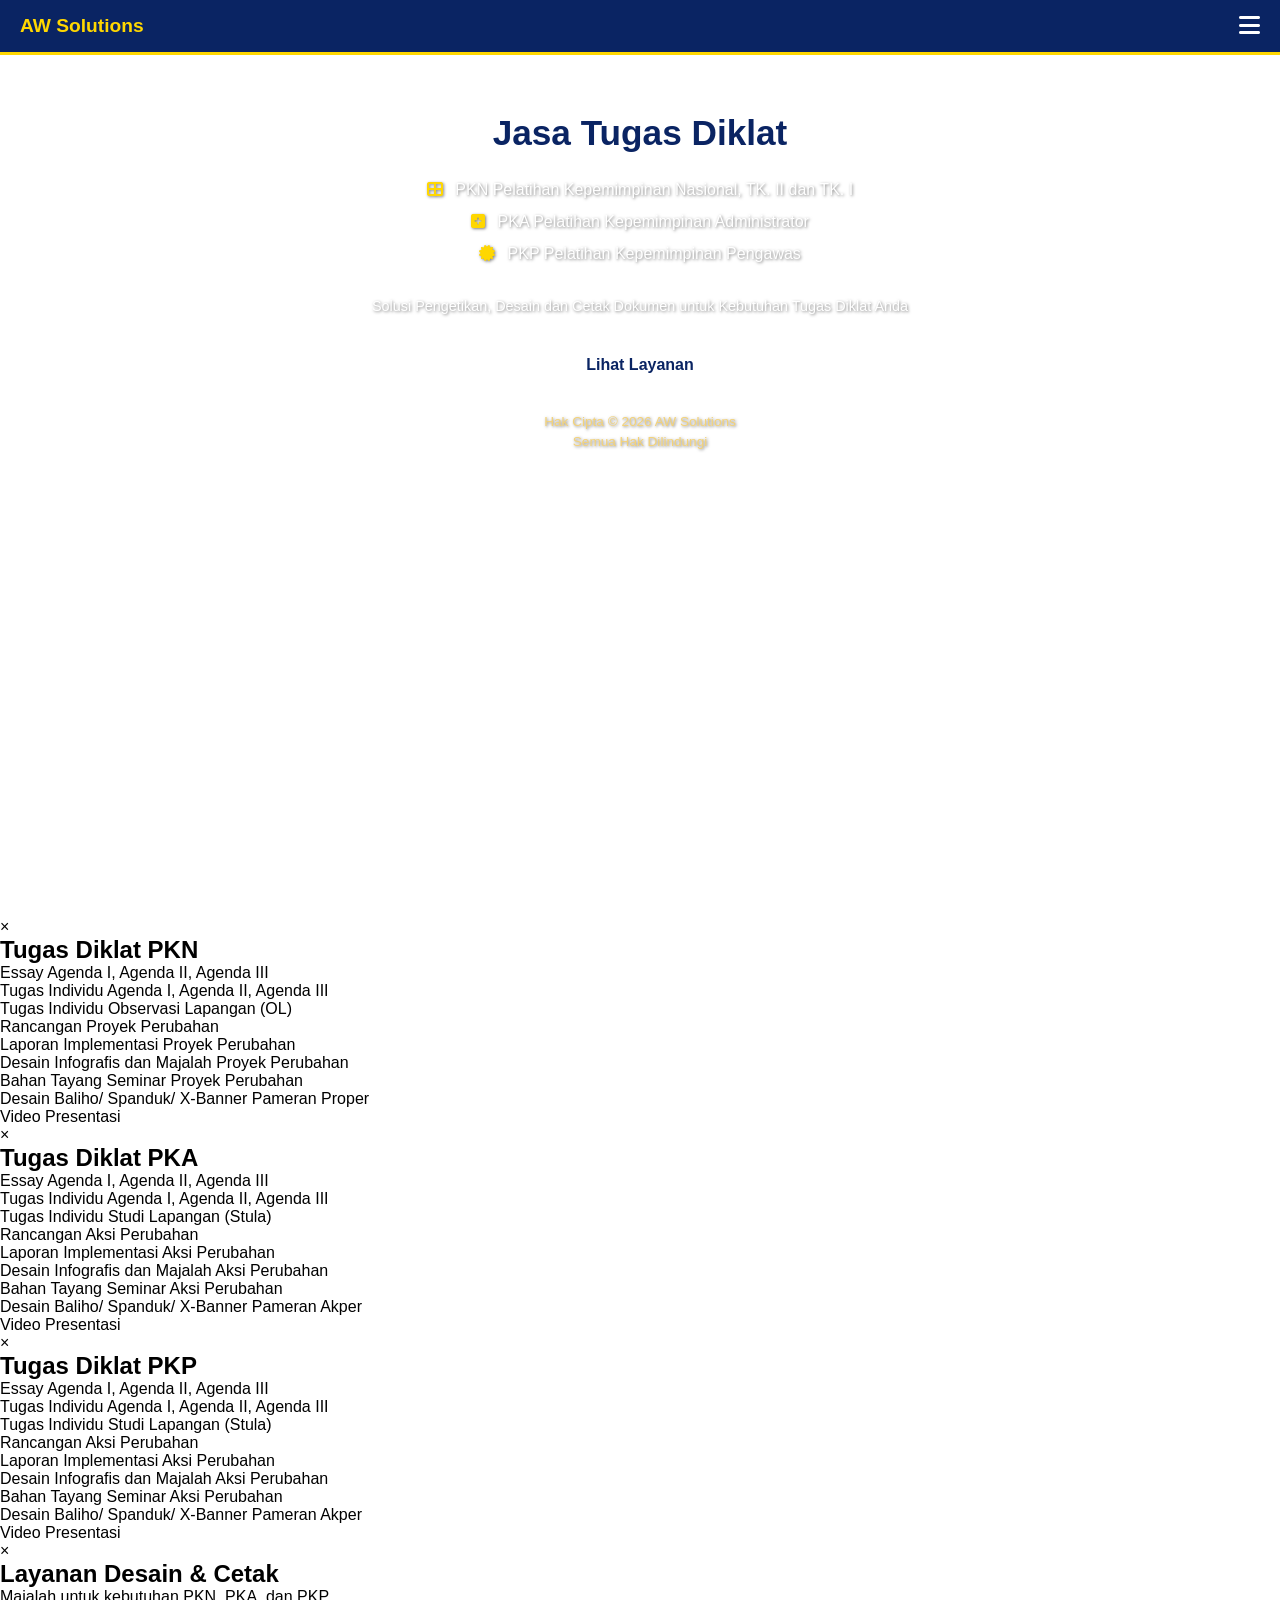
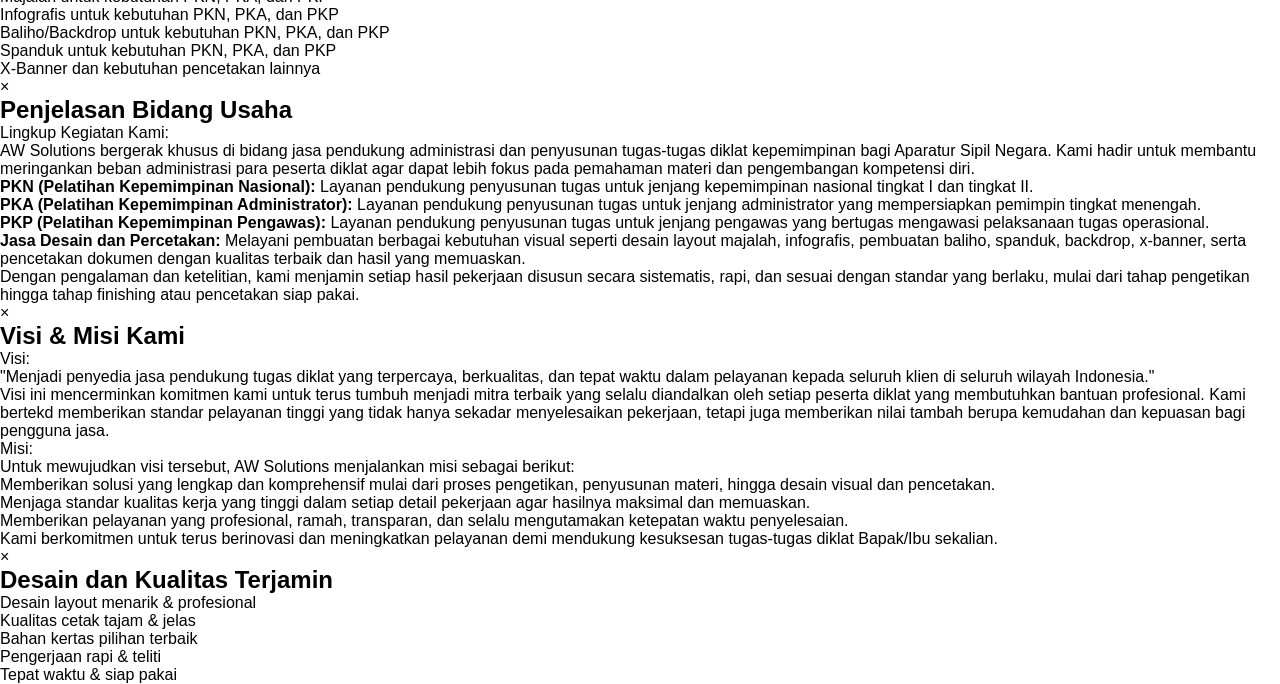
==== index.html @ 169a23a4 "Update index.html" ====
<!DOCTYPE html>
<html lang="id">
<head>
    <meta charset="UTF-8">
    <meta name="viewport" content="width=device-width, initial-scale=1.0">
    <title>AW Solutions - Jasa Tugas Diklat</title>
    <script src="https://cdn.tailwindcss.com"></script>
    <link rel="stylesheet" href="https://cdnjs.cloudflare.com/ajax/libs/font-awesome/6.4.0/css/all.min.css">
    <link rel="stylesheet" href="https://cdn.jsdelivr.net/npm/font-awesome@4.7.0/css/font-awesome.min.css">
    <link rel="preconnect" href="https://fonts.googleapis.com">
    <link rel="preconnect" href="https://fonts.gstatic.com" crossorigin>
    <link href="https://fonts.googleapis.com/css2?family=Poppins:wght@400;600;700&display=swap" rel="stylesheet">
    <link href="https://fonts.googleapis.com/css2?family=Arial:wght@400;700;900&display=swap" rel="stylesheet">
    
    <script>
        tailwind.config = {
            theme: {
                extend: {
                    colors: {
                        primary: '#0a2463',
                        gold: '#f3d278',
                        dark: '#212121',
                        light: '#F8F9FA',
                    },
                    fontFamily: {
                        sans: ['Arial', 'sans-serif'],
                    },
                }
            }
        }
    </script>
    
    <style type="text/tailwindcss">
        @layer utilities {
            .text-shadow-sm {
                text-shadow: 1px 1px 2px rgba(0,0,0,0.2);
            }
            .box-3d {
                box-shadow: 0 4px 6px -1px rgba(0, 0, 0, 0.1), 0 2px 4px -1px rgba(0, 0, 0, 0.06), 0 10px 15px -3px rgba(0, 0, 0, 0.1);
                border: 2px solid #f3d278;
                border-radius: 8px;
                background: linear-gradient(145deg, #1a3b7a, #0a2463);
            }
            .box-gold-3d {
                box-shadow: 0 4px 6px -1px rgba(0, 0, 0, 0.1), 0 2px 4px -1px rgba(0, 0, 0, 0.06), 0 10px 15px -3px rgba(0, 0, 0, 0.1);
                border-radius: 8px;
                background: linear-gradient(145deg, #f7d88f, #f3d278);
            }
            .responsive-grid {
                display: grid;
                grid-template-columns: 1fr;
            }
            @media (min-width: 768px) {
                .responsive-grid {
                    grid-template-columns: 55fr 45fr;
                }
            }
            .modal {
                display: none;
                position: fixed;
                z-index: 1000;
                left: 0;
                top: 0;
                width: 100%;
                height: 100%;
                overflow: auto;
                background-color: rgba(0,0,0,0.6);
            }
            .modal-content {
                background-color: #fefefe;
                margin: 10% auto;
                padding: 20px;
                border: 1px solid #888;
                width: 85%;
                max-width: 500px;
                border-radius: 10px;
                box-shadow: 0 4px 8px rgba(0,0,0,0.2);
                position: relative;
                max-height: 80vh;
                overflow-y: auto;
            }
            .close {
                position: absolute;
                top: 10px;
                right: 10px;
                width: 34px;
                height: 34px;
                background-color: #f3d278;
                border-radius: 50%;
                display: flex;
                align-items: center;
                justify-content: center;
                color: #0a2463;
                font-size: 18px;
                font-weight: bold;
                cursor: pointer;
                transition: 0.3s;
                box-shadow: 0 2px 5px rgba(0,0,0,0.2);
                z-index: 10;
            }
            .close:hover,
            .close:focus {
                background-color: #e2c268;
                text-decoration: none;
            }
            .check-list {
                list-style: none;
                padding-left: 0;
            }
            .check-list li {
                position: relative;
                padding-left: 25px;
                margin-bottom: 8px;
            }
            .check-list li::before {
                content: '\f111';
                font-family: 'FontAwesome';
                position: absolute;
                left: 0;
                color: #f3d278;
                font-size: 12px;
                font-weight: normal;
            }
            .click-icon-top {
                position: absolute;
                top: 1rem;
                right: 1rem;
                font-size: 0.875rem;
                opacity: 0.8;
            }
            .sidebar-menu {
                position: fixed;
                top: 0;
                left: 0;
                width: 100vw;
                height: 100vh;
                background-color: #0a2463;
                z-index: 99999; /* ANGKA SANGAT BESAR SUPAYA DI PALING ATAS */
                transform: translateX(100%);
                transition: transform 0.3s ease-in-out;
                padding: 80px 20px 20px 20px; /* JARAK DARI ATAS AGAR TIDAK TERTUTUP */
                border: none;
                margin: 0;
                overflow-y: auto;
            }
            .sidebar-menu.active {
                transform: translateX(0);
            }
            .sidebar-menu a {
                display: block;
                color: white;
                padding: 12px 20px;
                text-decoration: none;
                font-size: 1rem;
                border-bottom: 1px solid rgba(255,255,255,0.1);
                transition: 0.3s;
            }
            .sidebar-menu a:hover {
                background-color: rgba(243, 210, 120, 0.2);
                color: #f3d278;
            }
            .sidebar-menu a.active {
                background-color: #f3d278;
                color: #0a2463;
                font-weight: bold;
            }
            .overlay {
                position: fixed;
                top: 0;
                left: 0;
                width: 100%;
                height: 100%;
                background-color: rgba(0,0,0,0.5);
                z-index: 1000;
                display: none;
            }
            .overlay.active {
                display: block;
            }
            .posisi-kanan {
                display: flex;
                justify-content: space-between;
                align-items: center;
            }

            /* STYLE JUDUL MODAL - UKURAN DIPERKECIL */
            .modal-title {
                color: #0a2463;
                font-size: 1.4rem;
                font-weight: bold;
                margin-bottom: 15px;
                position: relative;
                display: inline-block;
            }
            .modal-title::after {
                content: '';
                position: absolute;
                bottom: -5px;
                left: 0;
                width: 100%;
                height: 3px;
                background-color: #f3d278;
            }
        }
    </style>
    
    <style>
        * {
            margin: 0;
            padding: 0;
            box-sizing: border-box;
        }

        html, body {
            font-family: 'Arial', sans-serif;
            overflow-x: hidden;
            width: 100%;
            min-height: 100%;
            overflow-y: auto;
        }

        :root {
            --warna-biru: #0a2463;
            --warna-emas: #FFD700;
        }

        .header {
            background-color: var(--warna-biru);
            padding: 12px 20px;
            position: fixed;
            top: 0;
            left: 0;
            width: 100%;
            z-index: 999;
            display: flex;
            justify-content: space-between;
            align-items: center;
            border-bottom: 3px solid var(--warna-emas);
        }

        .logo-header {
            color: var(--warna-emas);
            font-size: 1.2rem;
            font-weight: bold;
            text-decoration: none;
        }

        .menu-toggle {
            color: white;
            font-size: 1.5rem;
            cursor: pointer;
            transition: 0.3s;
        }

        .menu-toggle:hover {
            color: var(--warna-emas);
        }

        .hero-section {
            background-image: url('Latar Mengetik 01.jpg');
            background-size: cover;
            background-position: center;
            background-repeat: no-repeat;
            position: relative;
            min-height: 100vh;
            width: 100%;
            display: flex;
            flex-direction: column;
            padding-top: 65px;
            padding-bottom: 20px;
        }

        .content-wrapper {
            position: relative;
            z-index: 2;
            flex-grow: 1;
            display: flex;
            flex-direction: column;
            justify-content: space-between;
            align-items: center;
            text-align: center;
            padding: 20px;
            width: 100%;
        }

        .logo-small {
            color: var(--warna-emas);
            font-size: 1rem;
            font-weight: bold;
            margin-bottom: 15px;
        }

        .judul-utama {
            color: var(--warna-biru);
            font-size: clamp(1.8rem, 5vw, 2.2rem);
            font-weight: 700;
            margin-bottom: 25px;
            white-space: nowrap;
            margin-top: 10px;
        }

        .item-layanan {
            color: white;
            font-size: 1rem;
            line-height: 1.5;
            margin-bottom: 8px;
            max-width: 600px;
            margin-left: auto;
            margin-right: auto;
            text-shadow: 1px 1px 3px rgba(0,0,0,0.5);
        }

        .bottom-section {
            margin-top: auto;
            width: 100%;
            display: flex;
            flex-direction: column;
            align-items: center;
            padding-bottom: 20px;
        }

        .tombol-mulai {
            background-color: white;
            color: var(--warna-biru);
            padding: 8px 22px;
            font-size: 1rem;
            font-weight: bold;
            border: none;
            border-radius: 8px;
            cursor: pointer;
            white-space: nowrap;
        }

        /* ============================================= */
        /* HAK CIPTA UKURAN PROPORSIONAL                */
        /* ============================================= */
        .copyright {
            color: #f3d278;
            margin-top: 30px;
            line-height: 1.5;
            font-size: 0.85rem; /* UKURAN PAS, KECIL TAPI JELAS */
            text-shadow: 1px 1px 3px rgba(0,0,0,0.5);
        }

        .page-content {
            display: none;
            padding-top: 65px;
            min-height: 100vh;
            overflow-y: auto;
            background-color: #ffffff;
        }

        .page-content.active {
            display: block;
        }

        /* ============================================= */
        /* STYLE PORTOFOLIO                              */
        /* ============================================= */
        .background-image {
            background-color: #ffffff;
        }

        .portfolio-container {
            max-width: 580px;
            margin: 0 auto;
            padding: 20px;
            box-sizing: border-box;
        }

        .title-porto {
            text-align: center;
            color: #0a2463;
            font-size: clamp(1.8rem,5vw,2.2rem);
            font-weight: 900;
            margin-top: 0;
            margin-bottom: 10px;
            position: relative;
            display: inline-block;
            left: 50%;
            transform: translateX(-50%);
        }

        .title-porto::after {
            content: '';
            position: absolute;
            bottom: -5px;
            left: 10%;
            width: 80%;
            height: 3px;
            background-color: #f3d278;
        }

        .sub-title-porto {
            text-align: center;
            color: #0a2463;
            font-size: 16px;
            font-weight: bold;
            margin-top: 15px;
            margin-bottom: 25px;
        }

        .portfolio-grid {
            display: grid;
            grid-template-columns: repeat(3, 1fr);
            gap: 15px;
            margin-bottom: 50px;
            justify-content: center;
        }

        .portfolio-item {
            border: 2px solid #ffcc00;
            border-radius: 4px;
            background-color: #fff;
            padding: 8px;
            display: flex;
            flex-direction: column;
            align-items: center;
            box-sizing: border-box;
            margin: auto;
        }

        .photo-area {
            width: 100%;
            aspect-ratio: 1 / 1;
            background-color: #ddd;
            margin-bottom: 8px;
            border-radius: 2px;
            overflow: hidden;
        }
        
        .photo-area img,
        .photo-area video {
            width: 100%;
            height: 100%;
            object-fit: cover;
        }

        .detail-button {
            background-color: #ffcc00;
            color: #000;
            text-decoration: none;
            font-size: 14px;
            font-weight: bold;
            border-radius: 4px;
            display: flex;
            align-items: center;
            justify-content: center;
            width: 100%;
            padding: 10px 5px;
            box-sizing: border-box;
            cursor: pointer;
            border: none;
        }

        .eye-icon {
            width: 18px;
            height: 18px;
            margin-right: 5px;
        }

        /* FOOTER BIRU TUA */
        .footer-biru {
            background-color: #0a2463;
            color: #f3d278;
            text-align: center;
            padding: 12px 0;
            width: 100%;
            box-sizing: border-box;
            margin-left: 0;
            margin-right: 0;
        }

        .footer-biru p {
            margin: 0;
            font-size: 0.85rem; /* SAMA DENGAN HAK CIPTA BERANDA */
            line-height:
 1.5;
        }

        /* ============================================= */
        /* STYLE POPUP PORTOFOLIO - SUDAH DIATUR TENGAH */
        /* ============================================= */
        .modal-porto {
            display: none; 
            position: fixed; 
            z-index: 1000; 
            left: 0;
            top: 0;
            width: 100%; 
            height: 100%; 
            overflow: auto; 
            background-color: rgba(0,0,0,0.8); 
            justify-content: center;
            align-items: center; /* BUAT JADI TENGAH */
            padding-top: 0;
        }

        .modal-content-porto {
            background-color: #ffffff !important; /* KEMBALI PUTIH */
            padding: 25px;
            border-radius: 10px;
            position: relative;
            max-width: 90%;
            text-align: center;
            margin: auto; /* PASTIKAN DI TENGAH */
            box-shadow: 0 5px 15px rgba(0,0,0,0.3);
        }

        .modal-content-porto img,
        .modal-content-porto video {
            max-width: 100%;
            max-height: 70vh;
            margin-bottom: 15px;
            display: block;
            margin-left: auto;
            margin-right: auto;
        }

        .detail-text {
            color: #0a2463 !important; /* WARNA BIRU JELAS */
            text-align: center;
            margin-top: 15px;
            font-size: 1.1rem;
            font-weight: 600;
            background-color: transparent;
            padding: 10px;
            border-radius: 5px;
            max-width: 100%;
        }

        .close-porto {
            position: absolute;
            top: 10px;
            right: 10px;
            width: 34px;
            height: 34px;
            background-color: #f3d278;
            border-radius: 50%;
            display: flex;
            align-items: center;
            justify-content: center;
            color: #0a2463;
            font-size: 18px;
            font-weight: bold;
            cursor: pointer;
            transition: 0.3s;
            box-shadow: 0 2px 8px rgba(0,0,0,0.3);
            z-index: 10;
        }

        .close-porto:hover,
        .close-porto:focus {
            background-color: #e2c268;
            text-decoration: none;
        }
    </style>
</head>
<body>

    <!-- HEADER DAN MENU -->
    <div class="header">
        <a href="#beranda" class="logo-header">AW Solutions</a>
        <div class="menu-toggle" onclick="toggleMenu()"><i class="fas fa-bars"></i></div>
    </div>

    <!-- OVERLAY DAN SIDEBAR MENU -->
    <div class="overlay" id="overlay" onclick="toggleMenu()"></div>
    <div class="sidebar-menu" id="sidebarMenu">
        <a href="#beranda" class="nav-link active" data-target="beranda" onclick="gantiHalaman('beranda'); toggleMenu();">Beranda</a>
        <a href="#profil" class="nav-link" data-target="profil" onclick="gantiHalaman('profil'); toggleMenu();">Profil</a>
        <a href="#layanan" class="nav-link" data-target="layanan" onclick="gantiHalaman('layanan'); toggleMenu();">Layanan</a>
        <a href="#portofolio" class="nav-link" data-target="portofolio" onclick="gantiHalaman('portofolio'); toggleMenu();">Portofolio</a>
        <a href="#kontak" class="nav-link" data-target="kontak" onclick="gantiHalaman('kontak'); toggleMenu();">Kontak</a>
    </div>

    <!-- HALAMAN BERANDA - POSISI DIATUR RAPI & JARAK PAS -->
    <div id="beranda" class="page-content active hero-section">
        <div class="content-wrapper">
            <div class="text-center">
                <h1 class="judul-utama">Jasa Tugas Diklat</h1>
                
                <div class="item-layanan">
                    <i class="fas fa-th-large" style="color: var(--warna-emas); margin-right: 8px;"></i>
                    PKN Pelatihan Kepemimpinan Nasional, TK. II dan TK. I
                </div>
                <div class="item-layanan">
                    <i class="fas fa-plus-square" style="color: var(--warna-emas); margin-right: 8px;"></i>
                    PKA Pelatihan Kepemimpinan Administrator
                </div>
                <div class="item-layanan">
                    <i class="fas fa-certificate" style="color: var(--warna-emas); margin-right: 8px;"></i>
                    PKP Pelatihan Kepemimpinan Pengawas
                </div>

                <!-- JARAK DIBUAT RENGGANG SEPERTI AWAL -->
                <p style="color: white; font-size: 0.9rem; margin: 30px auto; line-height: 1.5; max-width: 600px; text-shadow: 1px 1px 3px rgba(0,0,0,0.5);">
                    Solusi Pengetikan, Desain dan Cetak Dokumen untuk Kebutuhan Tugas Diklat Anda
                </p>
            </div>
            
            <div class="bottom-section">
                <button class="tombol-mulai" onclick="gantiHalaman('layanan')">Lihat Layanan</button>
                
                <!-- HAK CIPTA UKURAN PROPORSIONAL -->
                <div class="copyright">
                    <p>Hak Cipta © 2026 AW Solutions</p>
                    <p>Semua Hak Dilindungi</p>
                </div>
            </div>
        </div>
    </div>
        <!-- HALAMAN PROFIL -->
    <div id="profil" class="page-content">
        <div class="min-h-screen bg-white flex flex-col">
            <div class="py-2 px-4 text-center bg-gray-50 bg-[url('https://www.transparenttextures.com/patterns/paper-fibers.png')]">
                <h1 class="font-black text-[clamp(1.8rem,5vw,2.2rem)] text-primary tracking-wide leading-tight">Profil Kami</h1>
                <h2 class="font-semibold text-[clamp(1rem,3vw,1.3rem)] text-gold relative inline-block pb-1 mt-0">
                    AW Solutions
                    <span class="absolute bottom-0 left-1/2 transform -translate-x-1/2 w-2/5 h-[2px] bg-gold"></span>
                </h2>
            </div>
            <div class="w-full h-[1px] bg-gray-200"></div>
            <div class="flex-grow flex flex-col justify-center p-3 bg-gray-50 bg-[url('https://www.transparenttextures.com/patterns/paper-fibers.png')]">
                
                <!-- BIDANG USAHA -->
                <div class="box-3d text-white p-3 relative mb-3 cursor-pointer transition duration-300 hover:scale-[1.01]" onclick="openModal('usahaModal')">
                    <div class="flex items-center gap-2 mb-1">
                        <i class="fa fa-briefcase text-gold text-lg"></i>
                        <h3 class="font-bold text-lg text-gold">Bidang Usaha</h3>
                    </div>
                    <p class="text-gray-100 text-sm leading-relaxed">
                        Khusus bergerak di bidang jasa pendukung penyusunan tugas diklat kepemimpinan:
                    </p>
                    <ul class="check-list text-gray-100 text-sm mt-2 pl-1">
                        <li><strong>PKN</strong> - Pelatihan Kepemimpinan Nasional</li>
                        <li><strong>PKA</strong> - Pelatihan Kepemimpinan Administrator</li>
                        <li><strong>PKP</strong> - Pelatihan Kepemimpinan Pengawas</li>
                        <li><strong class="text-gold">Desain & Cetak</strong> - Kebutuhan materi presentasi</li>
                    </ul>
                    <span class="click-icon-top text-gold"><i class="fa fa-hand-pointer-o mr-1"></i>Klik</span>
                </div>

                <!-- VISI & MISI -->
                <div class="box-gold-3d text-primary p-3 relative mb-4 cursor-pointer transition duration-300 hover:scale-[1.01]" onclick="openModal('visiModal')">
                    <div class="flex items-center gap-2 mb-1">
                        <i class="fa fa-compass text-primary text-lg"></i>
                        <h3 class="font-bold text-lg text-primary">Visi & Misi</h3>
                    </div>
                    <p class="text-sm leading-relaxed font-semibold">Visi:</p>
                    <p class="text-sm leading-relaxed mb-1">Menjadi penyedia jasa terpercaya, berkualitas & tepat waktu.</p>
                    <p class="text-sm leading-relaxed font-semibold">Misi:</p>
                    <p class="text-sm leading-relaxed">Solusi lengkap, standar tinggi, layanan profesional.</p>
                    <span class="click-icon-top text-primary/60"><i class="fa fa-hand-pointer-o mr-1"></i>Klik</span>
                </div>

                <!-- DESAIN DAN KUALITAS -->
                <button class="w-full bg-primary text-white p-3 rounded-lg shadow-lg cursor-pointer transition duration-300 hover:scale-[1.01] relative" onclick="openModal('profilModal')">
                    <div class="posisi-kanan">
                        <div class="flex items-center gap-3">
                            <i class="fa fa-file-text-o text-gold text-xl"></i>
                            <span class="text-sm font-medium">Desain dan Kualitas Terjamin</span>
                        </div>
                        <div class="flex items-center gap-2 text-gold">
                            <i class="fa fa-hand-pointer-o"></i>
                            <span class="text-sm font-bold">Klik</span>
                        </div>
                    </div>
                </button>

            </div>
            <div class="h-[120px] relative overflow-hidden bg-gray-200">
                <img src="https://picsum.photos/id/180/800/400" alt="Laptop dan Dokumen" class="w-full h-full object-cover object-center">
            </div>
            
            <!-- FOOTER HAK CIPTA -->
            <div class="footer-biru">
                <p>Hak Cipta © 2026 AW Solutions</p>
                <p>Semua Hak Dilindungi</p>
            </div>
        </div>
    </div>

    <!-- HALAMAN LAYANAN -->
    <div id="layanan" class="page-content">
        <div class="min-h-screen bg-white flex flex-col">
            <div class="py-2 px-4 text-center bg-gray-50 bg-[url('https://www.transparenttextures.com/patterns/paper-fibers.png')]">
                <h1 class="font-black text-[clamp(1.8rem,5vw,2.2rem)] text-primary tracking-wide leading-tight">Layanan Unggulan</h1>
                <h2 class="font-semibold text-[clamp(1rem,3vw,1.3rem)] text-gold relative inline-block pb-1 mt-0">
                    Jasa Tugas Diklat
                    <span class="absolute bottom-0 left-1/2 transform -translate-x-1/2 w-2/5 h-[2px] bg-gold"></span>
                </h2>
            </div>
            <div class="w-full h-[1px] bg-gray-200"></div>
            <div class="responsive-grid items-stretch flex-grow">
                <div class="p-3 bg-gray-50 bg-[url('https://www.transparenttextures.com/patterns/paper-fibers.png')] flex flex-col justify-center gap-2 py-2">
                    <div id="pknBtn" class="box-3d text-white p-3 cursor-pointer transition duration-300 hover:scale-[1.01] relative" onclick="openModal('pknModal')">
                        <div class="flex items-center gap-2 mb-1">
                            <i class="fa fa-th-large text-gold text-lg"></i>
                            <h3 class="font-bold text-lg text-gold">PKN</h3>
                        </div>
                        <p class="text-gray-100 text-sm pl-6 leading-tight">(Pelatihan Kepemimpinan Nasional)</p>
                        <p class="text-gray-100 text-sm pl-6 leading-tight mt-0.5">Tingkat II & Tingkat I</p>
                        <span class="click-icon-top text-gold"><i class="fa fa-hand-pointer-o mr-1"></i>Klik</span>
                    </div>
                    <div id="pkaBtn" class="bg-primary text-white p-3 rounded-lg shadow-lg cursor-pointer transition duration-300 hover:scale-[1.01] relative" style="box-shadow: 0 4px 6px -1px rgba(0, 0, 0, 0.1), 0 2px 4px -1px rgba(0, 0, 0, 0.06), 0 10px 15px -3px rgba(0, 0, 0, 0.1); background: linear-gradient(145deg, #1a3b7a, #0a2463); border-radius: 8px;" onclick="openModal('pkaModal')">
                        <div class="flex items-center gap-2 mb-1">
                            <i class="fa fa-plus-square-o text-gold text-lg"></i>
                            <h3 class="font-bold text-lg text-gold">PKA</h3>
                        </div>
                        <p class="text-gray-100 text-sm pl-6 leading-tight">(Pelatihan Kepemimpinan Administrator)</p>
                        <span class="click-icon-top text-gold"><i class="fa fa-hand-pointer-o mr-1"></i>Klik</span>
                    </div>
                    <div id="pkpBtn" class="bg-primary text-white p-3 rounded-lg shadow-lg cursor-pointer transition duration-300 hover:scale-[1.01] relative" style="box-shadow: 0 4px 6px -1px rgba(0, 0, 0, 0.1), 0 2px 4px -1px rgba(0, 0, 0, 0.06), 0 10px 15px -3px rgba(0, 0, 0, 0.1); background: linear-gradient(145deg, #1a3b7a, #0a2463); border-radius: 8px;" onclick="openModal('pkpModal')">
                        <div class="flex items-center gap-2 mb-1">
                            <i class="fa fa-sun-o text-gold text-lg"></i>
                            <h3 class="font-bold text-lg text-gold">PKP</h3>
                        </div>
                        <p class="text-gray-100 text-sm pl-6 leading-tight">(Pelatihan Kepemimpinan Pengawas)</p>
                        <span class="click-icon-top text-gold"><i class="fa fa-hand-pointer-o mr-1"></i>Klik</span>
                    </div>
                    <div id="cetakBtn" class="box-gold-3d text-primary p-3 cursor-pointer transition duration-300 hover:scale-[1.01] relative" onclick="openModal('cetakModal')">
                        <div class="flex items-center gap-2">
                            <i class="fa fa-file-text-o text-primary text-lg"></i>
                            <h3 class="font-bold text-lg text-primary">Desain & Cetak</h3>
                        </div>
                        <span class="click-icon-top text-primary/60"><i class="fa fa-hand-pointer-o mr-1"></i>Klik</span>
                    </div>
                </div>
                <div class="h-[150px] md:h-auto relative overflow-hidden bg-gray-200">
                    <img src="https://images.unsplash.com/photo-1486406146926-c627a92ad1ab?ixlib=rb-4.0.3&auto=format&fit=crop&w=800&q=80" alt="Gedung Kantor" class="w-full h-full object-cover object-center">
                </div>
            </div>
            
            <!-- FOOTER HAK CIPTA -->
            <div class="footer-biru">
                <p>Hak Cipta © 2026 AW Solutions</p>
                <p>Semua Hak Dilindungi</p>
            </div>
        </div>
    </div>
    <!-- ============================================= -->
    <!-- MODAL POPUP LAYANAN - TOMBOL X MASUK KE DALAM -->
    <!-- ============================================= -->
    <div id="pknModal" class="modal">
        <div class="modal-content">
            <span class="close" onclick="closeModal('pknModal')">&times;</span>
            <h2 class="modal-title">Tugas Diklat PKN</h2>
            <ul class="check-list text-gray-700">
                <li>Essay Agenda I, Agenda II, Agenda III</li>
                <li>Tugas Individu Agenda I, Agenda II, Agenda III</li>
                <li>Tugas Individu Observasi Lapangan (OL)</li>
                <li>Rancangan Proyek Perubahan</li>
                <li>Laporan Implementasi Proyek Perubahan</li>
                <li>Desain Infografis dan Majalah Proyek Perubahan</li>
                <li>Bahan Tayang Seminar Proyek Perubahan</li>
                <li>Desain Baliho/ Spanduk/ X-Banner Pameran Proper</li>
                <li>Video Presentasi</li>
            </ul>
        </div>
    </div>
    <div id="pkaModal" class="modal">
        <div class="modal-content">
            <span class="close" onclick="closeModal('pkaModal')">&times;</span>
            <h2 class="modal-title">Tugas Diklat PKA</h2>
            <ul class="check-list text-gray-700">
                <li>Essay Agenda I, Agenda II, Agenda III</li>
                <li>Tugas Individu Agenda I, Agenda II, Agenda III</li>
                <li>Tugas Individu Studi Lapangan (Stula)</li>
                <li>Rancangan Aksi Perubahan</li>
                <li>Laporan Implementasi Aksi Perubahan</li>
                <li>Desain Infografis dan Majalah Aksi Perubahan</li>
                <li>Bahan Tayang Seminar Aksi Perubahan</li>
                <li>Desain Baliho/ Spanduk/ X-Banner Pameran Akper</li>
                <li>Video Presentasi</li>
            </ul>
        </div>
    </div>
    <div id="pkpModal" class="modal">
        <div class="modal-content">
            <span class="close" onclick="closeModal('pkpModal')">&times;</span>
            <h2 class="modal-title">Tugas Diklat PKP</h2>
            <ul class="check-list text-gray-700">
                <li>Essay Agenda I, Agenda II, Agenda III</li>
                <li>Tugas Individu Agenda I, Agenda II, Agenda III</li>
                <li>Tugas Individu Studi Lapangan (Stula)</li>
                <li>Rancangan Aksi Perubahan</li>
                <li>Laporan Implementasi Aksi Perubahan</li>
                <li>Desain Infografis dan Majalah Aksi Perubahan</li>
                <li>Bahan Tayang Seminar Aksi Perubahan</li>
                <li>Desain Baliho/ Spanduk/ X-Banner Pameran Akper</li>
                <li>Video Presentasi</li>
            </ul>
        </div>
    </div>
    <div id="cetakModal" class="modal">
        <div class="modal-content">
            <span class="close" onclick="closeModal('cetakModal')">&times;</span>
            <h2 class="modal-title">Layanan Desain & Cetak</h2>
            <ul class="check-list text-gray-700">
                <li>Majalah untuk kebutuhan PKN, PKA, dan PKP</li>
                <li>Infografis untuk kebutuhan PKN, PKA, dan PKP</li>
                <li>Baliho/Backdrop untuk kebutuhan PKN, PKA, dan PKP</li>
                <li>Spanduk untuk kebutuhan PKN, PKA, dan PKP</li>
                <li>X-Banner dan kebutuhan pencetakan lainnya</li>
            </ul>
        </div>
    </div>

    <!-- ============================================= -->
    <!-- MODAL BIDANG USAHA - VERSI PANJANG LENGKAP   -->
    <!-- ============================================= -->
    <div id="usahaModal" class="modal">
        <div class="modal-content">
            <span class="close" onclick="closeModal('usahaModal')">&times;</span>
            <h2 class="modal-title">Penjelasan Bidang Usaha</h2>
            
            <p class="font-semibold text-gray-800 mt-3 mb-2">Lingkup Kegiatan Kami:</p>
            <p class="text-gray-700 text-justify leading-relaxed mb-4">
                AW Solutions bergerak khusus di bidang jasa pendukung administrasi dan penyusunan tugas-tugas diklat kepemimpinan bagi Aparatur Sipil Negara. Kami hadir untuk membantu meringankan beban administrasi para peserta diklat agar dapat lebih fokus pada pemahaman materi dan pengembangan kompetensi diri.
            </p>

            <ul class="check-list text-gray-700">
                <li><strong>PKN (Pelatihan Kepemimpinan Nasional):</strong> Layanan pendukung penyusunan tugas untuk jenjang kepemimpinan nasional tingkat I dan tingkat II.</li>
                <li><strong>PKA (Pelatihan Kepemimpinan Administrator):</strong> Layanan pendukung penyusunan tugas untuk jenjang administrator yang mempersiapkan pemimpin tingkat menengah.</li>
                <li><strong>PKP (Pelatihan Kepemimpinan Pengawas):</strong> Layanan pendukung penyusunan tugas untuk jenjang pengawas yang bertugas mengawasi pelaksanaan tugas operasional.</li>
                <li><strong>Jasa Desain dan Percetakan:</strong> Melayani pembuatan berbagai kebutuhan visual seperti desain layout majalah, infografis, pembuatan baliho, spanduk, backdrop, x-banner, serta pencetakan dokumen dengan kualitas terbaik dan hasil yang memuaskan.</li>
            </ul>

            <p class="text-gray-700 text-justify leading-relaxed mt-4">
                Dengan pengalaman dan ketelitian, kami menjamin setiap hasil pekerjaan disusun secara sistematis, rapi, dan sesuai dengan standar yang berlaku, mulai dari tahap pengetikan hingga tahap finishing atau pencetakan siap pakai.
            </p>
        </div>
    </div>

    <!-- ============================================= -->
    <!-- MODAL VISI MISI - VERSI PANJANG LENGKAP      -->
    <!-- ============================================= -->
    <div id="visiModal" class="modal">
        <div class="modal-content">
            <span class="close" onclick="closeModal('visiModal')">&times;</span>
            <h2 class="modal-title">Visi & Misi Kami</h2>
            
            <p class="font-semibold text-gray-800 mb-2">Visi:</p>
            <p class="text-gray-700 text-justify leading-relaxed mb-4">
                "Menjadi penyedia jasa pendukung tugas diklat yang terpercaya, berkualitas, dan tepat waktu dalam pelayanan kepada seluruh klien di seluruh wilayah Indonesia."
            </p>
            <p class="text-gray-700 text-justify leading-relaxed mb-4">
                Visi ini mencerminkan komitmen kami untuk terus tumbuh menjadi mitra terbaik yang selalu diandalkan oleh setiap peserta diklat yang membutuhkan bantuan profesional. Kami bertekd memberikan standar pelayanan tinggi yang tidak hanya sekadar menyelesaikan pekerjaan, tetapi juga memberikan nilai tambah berupa kemudahan dan kepuasan bagi pengguna jasa.
            </p>

            <p class="font-semibold text-gray-800 mb-2">Misi:</p>
            <p class="text-gray-700 text-justify leading-relaxed mb-2">
                Untuk mewujudkan visi tersebut, AW Solutions menjalankan misi sebagai berikut:
            </p>
            <ul class="check-list text-gray-700 mb-4">
                <li>Memberikan solusi yang lengkap dan komprehensif mulai dari proses pengetikan, penyusunan materi, hingga desain visual dan pencetakan.</li>
                <li>Menjaga standar kualitas kerja yang tinggi dalam setiap detail pekerjaan agar hasilnya maksimal dan memuaskan.</li>
                <li>Memberikan pelayanan yang profesional, ramah, transparan, dan selalu mengutamakan ketepatan waktu penyelesaian.</li>
            </ul>
            <p class="text-gray-700 text-justify leading-relaxed">
                Kami berkomitmen untuk terus berinovasi dan meningkatkan pelayanan demi mendukung kesuksesan tugas-tugas diklat Bapak/Ibu sekalian.
            </p>
        </div>
    </div>

    <!-- MODAL DESAIN & KUALITAS -->
    <div id="profilModal" class="modal">
        <div class="modal-content">
            <span class="close" onclick="closeModal('profilModal')">&times;</span>
            <h2 class="modal-title">Desain dan Kualitas Terjamin</h2>
            <ul class="check-list text-gray-700">
                <li>Desain layout menarik & profesional</li>
                <li>Kualitas cetak tajam & jelas</li>
                <li>Bahan kertas pilihan terbaik</li>
                <li>Pengerjaan rapi & teliti</li>
                <li>Tepat waktu & siap pakai</li>
            </ul>
        </div>
    </div>
    
    <!-- HALAMAN PORTOFOLIO -->
    <div id="portofolio" class="page-content background-image">
        <div class="portfolio-container">
            <h1 class="title-porto">Hasil Produk</h1>
            <p class="sub-title-porto">
                Cetakan pendukung untuk bahan pameran
            </p>
            <div class="portfolio-grid">

                <!-- BARIS 1 -->
                <div onclick="bukaFile('Majalah 01.jpg', 'gambar', 'Majalah hasil desain untuk kebutuhan tugas diklat PKN')" class="portfolio-item">
                    <div class="photo-area">
                        <img src="Majalah 01.jpg" alt="Majalah 01">
                    </div>
                    <button class="detail-button">
                        <i class="fas fa-eye eye-icon"></i> Lihat Detail
                    </button>
                </div>
                <div onclick="bukaFile('Majalah 02.jpg', 'gambar', 'Majalah hasil desain untuk kebutuhan tugas diklat PKA')" class="portfolio-item">
                    <div class="photo-area">
                        <img src="Majalah 02.jpg" alt="Majalah 02">
                    </div>
                    <button class="detail-button">
                        <i class="fas fa-eye eye-icon"></i> Lihat Detail
                    </button>
                </div>
                <div onclick="bukaFile('Majalah 03.jpg', 'gambar', 'Majalah hasil desain untuk kebutuhan tugas diklat PKP')" class="portfolio-item">
                    <div class="photo-area">
                        <img src="Majalah 03.jpg" alt="Majalah 03">
                    </div>
                    <button class="detail-button">
                        <i class="fas fa-eye eye-icon"></i> Lihat Detail
                    </button>
                </div>

                <!-- BARIS 2 -->
                <div onclick="bukaFile('Majalah 04~2.jpg', 'gambar', 'Majalah hasil desain dengan desain modern dan rapi')" class="portfolio-item">
                    <div class="photo-area">
                        <img src="Majalah 04~2.jpg" alt="Majalah 04">
                    </div>
                    <button class="detail-button">
                        <i class="fas fa-eye eye-icon"></i> Lihat Detail
                    </button>
                </div>
                <div onclick="bukaFile('Banner 01.jpg', 'gambar', 'Banner hasil desain untuk kebutuhan pameran diklat')" class="portfolio-item">
                    <div class="photo-area">
                        <img src="Banner 01.jpg" alt="Banner 01">
                    </div>
                    <button class="detail-button">
                        <i class="fas fa-eye eye-icon"></i> Lihat Detail
                    </button>
                </div>
                <div onclick="bukaFile('Banner 02.jpg', 'gambar', 'Banner hasil desain dengan ukuran standar pameran')" class="portfolio-item">
                    <div class="photo-area">
                        <img src="Banner 02.jpg" alt="Banner 02">
                    </div>
                    <button class="detail-button">
                        <i class="fas fa-eye eye-icon"></i> Lihat Detail
                    </button>
                </div>

                <!-- BARIS 3 -->
                <div onclick="bukaFile('Spanduk nama stand.jpg', 'gambar', 'Spanduk nama stand untuk kebutuhan pameran diklat')" class="portfolio-item">
                    <div class="photo-area">
                        <img src="Spanduk nama stand.jpg" alt="Spanduk">
                    </div>
                    <button class="detail-button">
                        <i class="fas fa-eye eye-icon"></i> Lihat Detail
                    </button>
                </div>
                <div onclick="bukaFile('Cetak Majalah 01.mp4', 'video', 'Proses pencetakan majalah dengan kualitas terbaik')" class="portfolio-item">
                    <div class="photo-area">
                        <video src="Cetak Majalah 01.mp4" alt="Proses Cetak"></video>
                    </div>
                    <button class="detail-button">
                        <i class="fas fa-eye eye-icon"></i> Lihat Detail
                    </button>
                </div>
                <div onclick="bukaFile('Cetak Majalah 02.mp4', 'video', 'Proses pencetakan majalah dengan mesin modern')" class="portfolio-item">
                    <div class="photo-area">
                        <video src="Cetak Majalah 02.mp4" alt="Proses Cetak"></video>
                    </div>
                    <button class="detail-button">
                        <i class="fas fa-eye eye-icon"></i> Lihat Detail
                    </button>
                </div>

                <!-- BARIS 4 -->
                <div onclick="bukaFile('Backdrop 01.jpg', 'gambar', 'Backdrop hasil desain untuk kebutuhan pameran diklat')" class="portfolio-item">
                    <div class="photo-area">
                        <img src="Backdrop 01.jpg" alt="Backdrop 01">
                    </div>
                    <button class="detail-button">
                        <i class="fas fa-eye eye-icon"></i> Lihat Detail
                    </button>
                </div>
                <div onclick="bukaFile('Backdrop 02.jpg', 'gambar', 'Backdrop hasil desain dengan desain menarik dan informatif')" class="portfolio-item">
                    <div class="photo-area">
                        <img src="Backdrop 02.jpg" alt="Backdrop 02">
                    </div>
                    <button class="detail-button">
                        <i class="fas fa-eye eye-icon"></i> Lihat Detail
                    </button>
                </div>
                <div onclick="bukaFile('Backdrop 03.jpg', 'gambar', 'Backdrop hasil desain dengan kualitas cetak yang tajam')" class="portfolio-item">
                    <div class="photo-area">
                        <img src="Backdrop 03.jpg" alt="Backdrop 03">
                    </div>
                    <button class="detail-button">
                        <i class="fas fa-eye eye-icon"></i> Lihat Detail
                    </button>
                </div>

            </div>
        </div>

        <!-- FOOTER HAK CIPTA -->
        <div class="footer-biru">
            <p>Hak Cipta © 2026 AW Solutions</p>
            <p>Semua Hak Dilindungi</p>
        </div>
    </div>

    <!-- MODAL POPUP PORTOFOLIO -->
    <div id="modalPorto" class="modal-porto">
        <div class="modal-content-porto">
            <span class="close-porto" onclick="tutupFile()">&times;</span>
            <img id="gambarPorto" style="display: none;" alt="Detail Gambar">
            <video id="videoPorto" controls style="display: none;" alt="Detail Video">
                <source id="sumberVideo" src="" type="video/mp4">
            </video>
            <div id="keteranganPorto" class="detail-text"></div>
        </div>
    </div>

<!-- ============================================= -->
<!-- HALAMAN KONTAK - REVISI ALAMAT & WARNA      -->
<!-- ============================================= -->
<div id="kontak" class="page-content">
    <div class="min-h-screen bg-gray-50 bg-[url('https://www.transparenttextures.com/patterns/paper-fibers.png')] py-10 px-4 flex flex-col items-center">
        
        <div class="max-w-xl mx-auto w-full text-center mb-8">
            <h2 class="text-3xl font-extrabold text-[#11316b] mb-2">Hubungi Kami</h2>
            <div class="w-32 h-1 bg-[#FFD700] mx-auto"></div>
        </div>

        <div class="bg-[#11316b] text-white p-6 rounded-xl shadow-lg mb-8 max-w-lg w-full text-center">
            <p class="text-lg mb-6 leading-snug">Silakan hubungi kami untuk pemesanan atau pertanyaan lebih lanjut:</p>
            
            <div class="space-y-6">
                
                <div class="flex flex-col items-center">
                    <a href="https://wa.me/6282187662626" target="_blank" class="flex items-center gap-3 text-lg justify-center">
                        <i class="fa fa-whatsapp text-4xl" style="color: #25D366;"></i>
                        <span class="font-bold">0821 8766 2626</span>
                    </a>
                    <div class="flex items-center gap-2 mt-1.5">
                        <i class="fa fa-arrow-circle-left text-xl text-[#FFD700]"></i>
                        <span class="text-base text-[#FFD700]">klik chat WhatsApp</span>
                    </div>
                </div>

                <div class="flex flex-col items-center">
                    <a href="https://wa.me/6285975153455" target="_blank" class="flex items-center gap-3 text-lg justify-center">
                        <i class="fa fa-whatsapp text-4xl" style="color: #25D366;"></i>
                        <span class="font-bold">0859 7515 3455</span>
                    </a>
                    <div class="flex items-center gap-2 mt-1.5">
                        <i class="fa fa-arrow-circle-left text-xl text-[#FFD700]"></i>
                        <span class="text-base text-[#FFD700]">klik chat WhatsApp</span>
                    </div>
                </div>

                <div class="pt-4 border-t border-white/20 w-full">
                    <div class="flex items-center justify-center gap-2 text-lg">
                        <i class="fa fa-map-marker text-3xl text-[#FFD700]"></i>
                        <span class="font-bold">Makassar, Sulawesi Selatan</span>
                    </div>
                </div>
            </div>

            <div class="mt-8 pt-6 border-t border-white/20 text-center">
                <h3 class="text-xl font-bold mb-4 text-[#FFD700]">Jam Operasional</h3>
                <div class="space-y-2 text-base">
                    <p>Senin - Jumat: 08.00 - 17.00 WITA</p>
                    <p>Sabtu: 08.00 - 12.00 WITA</p>
                    <p>Minggu & Hari Libur: Tutup</p>
                </div>
            </div>
        </div>

        <div class="bg-white p-8 rounded-xl shadow-md max-w-lg w-full">
            <h3 class="text-2xl font-bold mb-6 text-[#11316b] text-center">Kirim Pesan</h3>
            
            <form class="space-y-5">
                <div>
                    <label class="block text-base font-bold mb-2 text-[#11316b]">Nama Lengkap</label>
                    <input type="text" placeholder="Masukkan nama Anda" class="w-full p-3.5 border border-gray-300 focus:border-[#11316b] rounded-lg outline-none transition">
                </div>
                <div>
                    <label class="block text-base font-bold mb-2 text-[#11316b]">Nomor WhatsApp</label>
                    <input type="text" placeholder="Masukkan nomor WhatsApp" class="w-full p-3.5 border border-gray-300 focus:border-[#11316b] rounded-lg outline-none transition">
                </div>
                <div>
                    <label class="block text-base font-bold mb-2 text-[#11316b]">Pesan / Keterangan</label>
                    <textarea rows="4" placeholder="Tulis pesan atau kebutuhan tugas diklat Anda" class="w-full p-3.5 border border-gray-300 focus:border-[#11316b] rounded-lg outline-none transition"></textarea>
                </div>
                
                <button type="submit" class="w-full bg-[#11316b] hover:bg-[#11316b]/90 text-white text-lg font-bold py-4 rounded-xl transition duration-300 shadow-lg flex items-center justify-center gap-2">
                    Kirim Pesan <i class="fa fa-paper-plane"></i>
                </button>
            </form>
            
            <p class="text-center text-gray-600 mt-8 italic">"Terima kasih telah mengunjungi website kami"</p>
        </div>

        <div class="footer-biru mt-20 text-center w-full max-w-full py-4">
            <p class="text-[#FFD700]">Hak Cipta © 2026 AW Solutions</p>
            <p class="text-[#FFD700]">Semua Hak Dilindungi</p>
        </div>
    </div>
</div>

    <!-- JAVASCRIPT -->
    <script>
        function toggleMenu() {
            const sidebar = document.getElementById('sidebarMenu');
            const overlay = document.getElementById('overlay');
            sidebar.classList.toggle('active');
            overlay.classList.toggle('active');
        }

        function gantiHalaman(targetId) {
            document.querySelectorAll('.page-content').forEach(page => {
                page.classList.remove('active');
            });
            document.getElementById(targetId).classList.add('active');
            document.querySelectorAll('.nav-link').forEach(link => {
                link.classList.remove('active');
            });
            document.querySelector(`.nav-link[data-target="${targetId}"]`).classList.add('active');
            window.scrollTo(0, 0);
        }

        function openModal(modalId) {
            document.getElementById(modalId).style.display = 'block';
        }

        function closeModal(modalId) {
            document.getElementById(modalId).style.display = 'none';
        }

        function bukaFile(namaFile, tipe, keterangan) {
            const modal = document.getElementById('modalPorto');
            const gambar = document.getElementById('gambarPorto');
            const video = document.getElementById('videoPorto');
            const sumberVideo = document.getElementById('sumberVideo');
            const keteranganElem = document.getElementById('keteranganPorto');

            gambar.style.display = 'none';
            video.style.display = 'none';
            gambar.src = '';
            sumberVideo.src = '';

            if(tipe === 'gambar') {
                gambar.src = namaFile;
                gambar.style.display = 'block';
            } else if(tipe === 'video') {
                sumberVideo.src = namaFile;
                video.load();
                video.style.display = 'block';
            }

            keteranganElem.textContent = keterangan;
            modal.style.display = 'block';
        }

        function tutupFile() {
            const modal = document.getElementById('modalPorto');
            const video = document.getElementById('videoPorto');
            modal.style.display = 'none';
            video.pause();
            video.currentTime = 0;
        }

        window.onclick = function(event) {
            if(event.target.classList.contains('modal')) {
                event.target.style.display = 'none';
            }
            if(event.target.classList.contains('modal-porto')) {
                tutupFile();
            }
        }
    </script>
</body>
</html>
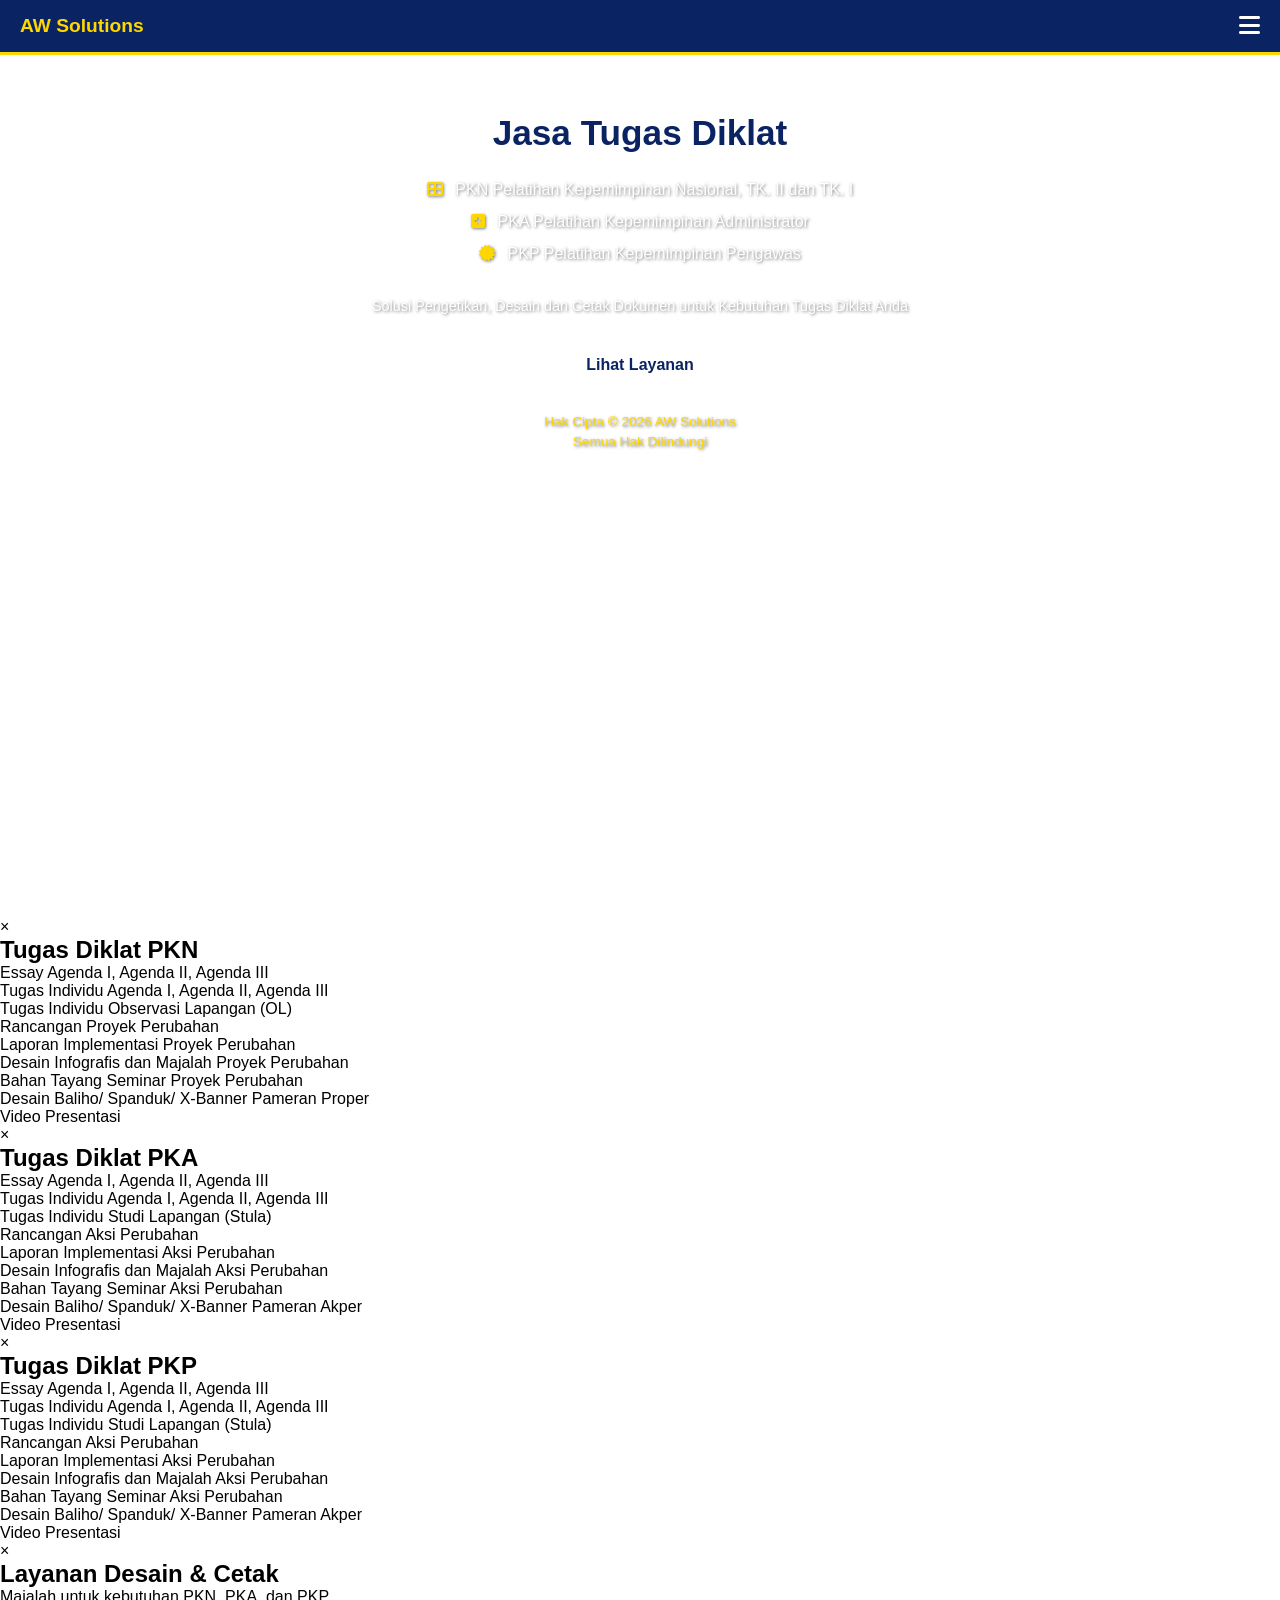
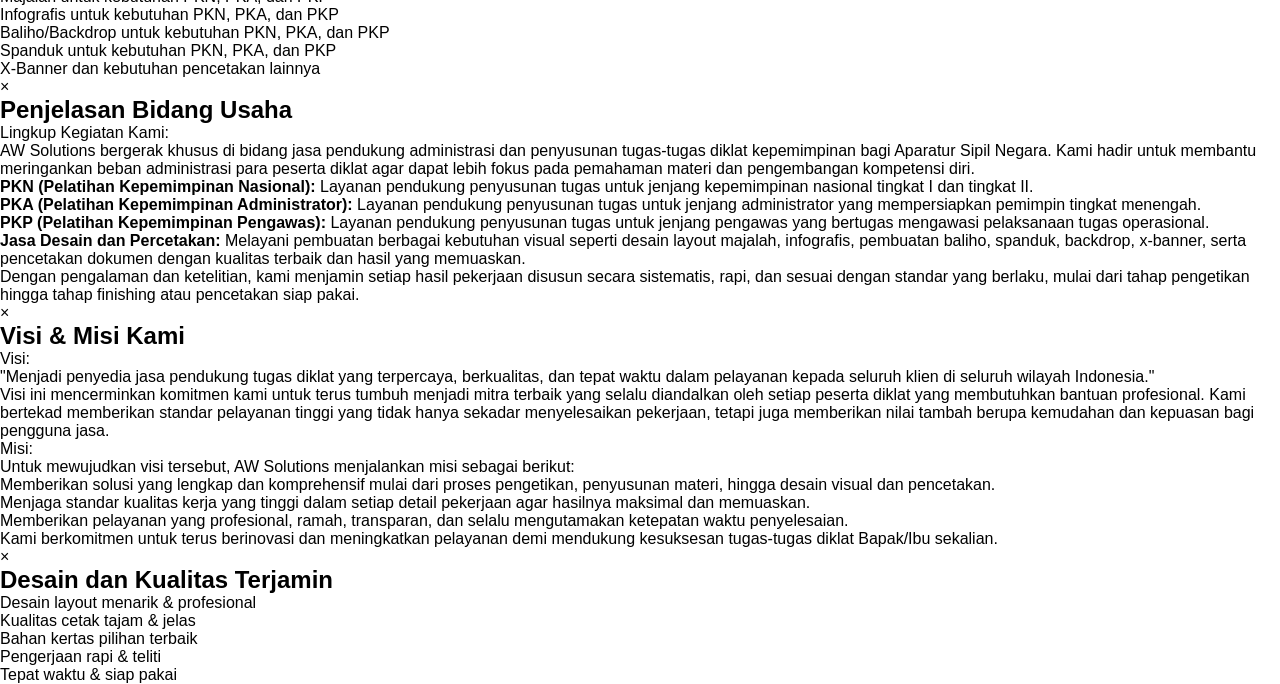
==== commit f7843a00: "Update index.html" ====
--- a/index.html
+++ b/index.html
@@ -18,7 +18,7 @@
                 extend: {
                     colors: {
                         primary: '#0a2463',
-                        gold: '#f3d278',
+                        gold: '#FFD700',
                         dark: '#212121',
                         light: '#F8F9FA',
                     },
@@ -37,14 +37,14 @@
             }
             .box-3d {
                 box-shadow: 0 4px 6px -1px rgba(0, 0, 0, 0.1), 0 2px 4px -1px rgba(0, 0, 0, 0.06), 0 10px 15px -3px rgba(0, 0, 0, 0.1);
-                border: 2px solid #f3d278;
+                border: 2px solid #FFD700;
                 border-radius: 8px;
                 background: linear-gradient(145deg, #1a3b7a, #0a2463);
             }
             .box-gold-3d {
                 box-shadow: 0 4px 6px -1px rgba(0, 0, 0, 0.1), 0 2px 4px -1px rgba(0, 0, 0, 0.06), 0 10px 15px -3px rgba(0, 0, 0, 0.1);
                 border-radius: 8px;
-                background: linear-gradient(145deg, #f7d88f, #f3d278);
+                background: linear-gradient(145deg, #fff3cd, #FFD700);
             }
             .responsive-grid {
                 display: grid;
@@ -85,7 +85,7 @@
                 right: 10px;
                 width: 34px;
                 height: 34px;
-                background-color: #f3d278;
+                background-color: #FFD700;
                 border-radius: 50%;
                 display: flex;
                 align-items: center;
@@ -100,7 +100,7 @@
             }
             .close:hover,
             .close:focus {
-                background-color: #e2c268;
+                background-color: #e6c200;
                 text-decoration: none;
             }
             .check-list {
@@ -117,7 +117,7 @@
                 font-family: 'FontAwesome';
                 position: absolute;
                 left: 0;
-                color: #f3d278;
+                color: #FFD700;
                 font-size: 12px;
                 font-weight: normal;
             }
@@ -135,10 +135,10 @@
                 width: 100vw;
                 height: 100vh;
                 background-color: #0a2463;
-                z-index: 99999; /* ANGKA SANGAT BESAR SUPAYA DI PALING ATAS */
+                z-index: 99999;
                 transform: translateX(100%);
                 transition: transform 0.3s ease-in-out;
-                padding: 80px 20px 20px 20px; /* JARAK DARI ATAS AGAR TIDAK TERTUTUP */
+                padding: 80px 20px 20px 20px;
                 border: none;
                 margin: 0;
                 overflow-y: auto;
@@ -156,11 +156,11 @@
                 transition: 0.3s;
             }
             .sidebar-menu a:hover {
-                background-color: rgba(243, 210, 120, 0.2);
-                color: #f3d278;
+                background-color: rgba(255, 215, 0, 0.2);
+                color: #FFD700;
             }
             .sidebar-menu a.active {
-                background-color: #f3d278;
+                background-color: #FFD700;
                 color: #0a2463;
                 font-weight: bold;
             }
@@ -183,7 +183,6 @@
                 align-items: center;
             }
 
-            /* STYLE JUDUL MODAL - UKURAN DIPERKECIL */
             .modal-title {
                 color: #0a2463;
                 font-size: 1.4rem;
@@ -199,11 +198,10 @@
                 left: 0;
                 width: 100%;
                 height: 3px;
-                background-color: #f3d278;
+                background-color: #FFD700;
             }
         }
     </style>
-    
     <style>
         * {
             margin: 0;
@@ -221,7 +219,7 @@
 
         :root {
             --warna-biru: #0a2463;
-            --warna-emas: #FFD700;
+            --warna-kuning: #FFD700;
         }
 
         .header {
@@ -235,11 +233,11 @@
             display: flex;
             justify-content: space-between;
             align-items: center;
-            border-bottom: 3px solid var(--warna-emas);
+            border-bottom: 3px solid var(--warna-kuning);
         }
 
         .logo-header {
-            color: var(--warna-emas);
+            color: var(--warna-kuning);
             font-size: 1.2rem;
             font-weight: bold;
             text-decoration: none;
@@ -253,7 +251,7 @@
         }
 
         .menu-toggle:hover {
-            color: var(--warna-emas);
+            color: var(--warna-kuning);
         }
 
         .hero-section {
@@ -284,7 +282,7 @@
         }
 
         .logo-small {
-            color: var(--warna-emas);
+            color: var(--warna-kuning);
             font-size: 1rem;
             font-weight: bold;
             margin-bottom: 15px;
@@ -331,14 +329,11 @@
             white-space: nowrap;
         }
 
-        /* ============================================= */
-        /* HAK CIPTA UKURAN PROPORSIONAL                */
-        /* ============================================= */
         .copyright {
-            color: #f3d278;
+            color: #FFD700;
             margin-top: 30px;
             line-height: 1.5;
-            font-size: 0.85rem; /* UKURAN PAS, KECIL TAPI JELAS */
+            font-size: 0.85rem;
             text-shadow: 1px 1px 3px rgba(0,0,0,0.5);
         }
 
@@ -354,9 +349,6 @@
             display: block;
         }
 
-        /* ============================================= */
-        /* STYLE PORTOFOLIO                              */
-        /* ============================================= */
         .background-image {
             background-color: #ffffff;
         }
@@ -388,7 +380,7 @@
             left: 10%;
             width: 80%;
             height: 3px;
-            background-color: #f3d278;
+            background-color: #FFD700;
         }
 
         .sub-title-porto {
@@ -409,7 +401,7 @@
         }
 
         .portfolio-item {
-            border: 2px solid #ffcc00;
+            border: 2px solid #FFD700;
             border-radius: 4px;
             background-color: #fff;
             padding: 8px;
@@ -437,8 +429,8 @@
         }
 
         .detail-button {
-            background-color: #ffcc00;
-            color: #000;
+            background-color: #FFD700;
+            color: #0a2463;
             text-decoration: none;
             font-size: 14px;
             font-weight: bold;
@@ -459,10 +451,9 @@
             margin-right: 5px;
         }
 
-        /* FOOTER BIRU TUA */
         .footer-biru {
             background-color: #0a2463;
-            color: #f3d278;
+            color: #FFD700;
             text-align: center;
             padding: 12px 0;
             width: 100%;
@@ -473,14 +464,10 @@
 
         .footer-biru p {
             margin: 0;
-            font-size: 0.85rem; /* SAMA DENGAN HAK CIPTA BERANDA */
-            line-height:
- 1.5;
-        }
-
-        /* ============================================= */
-        /* STYLE POPUP PORTOFOLIO - SUDAH DIATUR TENGAH */
-        /* ============================================= */
+            font-size: 0.85rem;
+            line-height: 1.5;
+        }
+
         .modal-porto {
             display: none; 
             position: fixed; 
@@ -492,19 +479,20 @@
             overflow: auto; 
             background-color: rgba(0,0,0,0.8); 
             justify-content: center;
-            align-items: center; /* BUAT JADI TENGAH */
+            align-items: center;
             padding-top: 0;
         }
 
         .modal-content-porto {
-            background-color: #ffffff !important; /* KEMBALI PUTIH */
+            background-color: #ffffff !important;
             padding: 25px;
             border-radius: 10px;
             position: relative;
             max-width: 90%;
             text-align: center;
-            margin: auto; /* PASTIKAN DI TENGAH */
-            box-shadow: 0 5px 15px rgba(0,0,0,0.3);
+            margin: auto;
+            box-shadow: 0 5px 15px rgba(0,
+        0,0,0,0.3);
         }
 
         .modal-content-porto img,
@@ -518,7 +506,7 @@
         }
 
         .detail-text {
-            color: #0a2463 !important; /* WARNA BIRU JELAS */
+            color: #0a2463 !important;
             text-align: center;
             margin-top: 15px;
             font-size: 1.1rem;
@@ -535,7 +523,7 @@
             right: 10px;
             width: 34px;
             height: 34px;
-            background-color: #f3d278;
+            background-color: #FFD700;
             border-radius: 50%;
             display: flex;
             align-items: center;
@@ -551,7 +539,7 @@
 
         .close-porto:hover,
         .close-porto:focus {
-            background-color: #e2c268;
+            background-color: #e6c200;
             text-decoration: none;
         }
     </style>
@@ -574,26 +562,25 @@
         <a href="#kontak" class="nav-link" data-target="kontak" onclick="gantiHalaman('kontak'); toggleMenu();">Kontak</a>
     </div>
 
-    <!-- HALAMAN BERANDA - POSISI DIATUR RAPI & JARAK PAS -->
+    <!-- HALAMAN BERANDA -->
     <div id="beranda" class="page-content active hero-section">
         <div class="content-wrapper">
             <div class="text-center">
                 <h1 class="judul-utama">Jasa Tugas Diklat</h1>
                 
                 <div class="item-layanan">
-                    <i class="fas fa-th-large" style="color: var(--warna-emas); margin-right: 8px;"></i>
+                    <i class="fas fa-th-large" style="color: var(--warna-kuning); margin-right: 8px;"></i>
                     PKN Pelatihan Kepemimpinan Nasional, TK. II dan TK. I
                 </div>
                 <div class="item-layanan">
-                    <i class="fas fa-plus-square" style="color: var(--warna-emas); margin-right: 8px;"></i>
+                    <i class="fas fa-plus-square" style="color: var(--warna-kuning); margin-right: 8px;"></i>
                     PKA Pelatihan Kepemimpinan Administrator
                 </div>
                 <div class="item-layanan">
-                    <i class="fas fa-certificate" style="color: var(--warna-emas); margin-right: 8px;"></i>
+                    <i class="fas fa-certificate" style="color: var(--warna-kuning); margin-right: 8px;"></i>
                     PKP Pelatihan Kepemimpinan Pengawas
                 </div>
 
-                <!-- JARAK DIBUAT RENGGANG SEPERTI AWAL -->
                 <p style="color: white; font-size: 0.9rem; margin: 30px auto; line-height: 1.5; max-width: 600px; text-shadow: 1px 1px 3px rgba(0,0,0,0.5);">
                     Solusi Pengetikan, Desain dan Cetak Dokumen untuk Kebutuhan Tugas Diklat Anda
                 </p>
@@ -602,7 +589,6 @@
             <div class="bottom-section">
                 <button class="tombol-mulai" onclick="gantiHalaman('layanan')">Lihat Layanan</button>
                 
-                <!-- HAK CIPTA UKURAN PROPORSIONAL -->
                 <div class="copyright">
                     <p>Hak Cipta © 2026 AW Solutions</p>
                     <p>Semua Hak Dilindungi</p>
@@ -610,7 +596,7 @@
             </div>
         </div>
     </div>
-        <!-- HALAMAN PROFIL -->
+            <!-- HALAMAN PROFIL -->
     <div id="profil" class="page-content">
         <div class="min-h-screen bg-white flex flex-col">
             <div class="py-2 px-4 text-center bg-gray-50 bg-[url('https://www.transparenttextures.com/patterns/paper-fibers.png')]">
@@ -739,6 +725,7 @@
             </div>
         </div>
     </div>
+    
     <!-- ============================================= -->
     <!-- MODAL POPUP LAYANAN - TOMBOL X MASUK KE DALAM -->
     <!-- ============================================= -->
@@ -846,7 +833,7 @@
                 "Menjadi penyedia jasa pendukung tugas diklat yang terpercaya, berkualitas, dan tepat waktu dalam pelayanan kepada seluruh klien di seluruh wilayah Indonesia."
             </p>
             <p class="text-gray-700 text-justify leading-relaxed mb-4">
-                Visi ini mencerminkan komitmen kami untuk terus tumbuh menjadi mitra terbaik yang selalu diandalkan oleh setiap peserta diklat yang membutuhkan bantuan profesional. Kami bertekd memberikan standar pelayanan tinggi yang tidak hanya sekadar menyelesaikan pekerjaan, tetapi juga memberikan nilai tambah berupa kemudahan dan kepuasan bagi pengguna jasa.
+                Visi ini mencerminkan komitmen kami untuk terus tumbuh menjadi mitra terbaik yang selalu diandalkan oleh setiap peserta diklat yang membutuhkan bantuan profesional. Kami bertekad memberikan standar pelayanan tinggi yang tidak hanya sekadar menyelesaikan pekerjaan, tetapi juga memberikan nilai tambah berupa kemudahan dan kepuasan bagi pengguna jasa.
             </p>
 
             <p class="font-semibold text-gray-800 mb-2">Misi:</p>
@@ -878,8 +865,7 @@
             </ul>
         </div>
     </div>
-    
-    <!-- HALAMAN PORTOFOLIO -->
+        <!-- HALAMAN PORTOFOLIO -->
     <div id="portofolio" class="page-content background-image">
         <div class="portfolio-container">
             <h1 class="title-porto">Hasil Produk</h1>
@@ -1015,90 +1001,97 @@
     </div>
 
 <!-- ============================================= -->
-<!-- HALAMAN KONTAK - REVISI ALAMAT & WARNA      -->
+<!-- HALAMAN KONTAK - FOOTER DI BAWAH MENTOK    -->
 <!-- ============================================= -->
 <div id="kontak" class="page-content">
-    <div class="min-h-screen bg-gray-50 bg-[url('https://www.transparenttextures.com/patterns/paper-fibers.png')] py-10 px-4 flex flex-col items-center">
+    <div class="min-h-screen bg-gray-50 bg-[url('https://www.transparenttextures.com/patterns/paper-fibers.png')] py-10 px-4 flex flex-col items-center justify-between">
         
-        <div class="max-w-xl mx-auto w-full text-center mb-8">
-            <h2 class="text-3xl font-extrabold text-[#11316b] mb-2">Hubungi Kami</h2>
-            <div class="w-32 h-1 bg-[#FFD700] mx-auto"></div>
-        </div>
-
-        <div class="bg-[#11316b] text-white p-6 rounded-xl shadow-lg mb-8 max-w-lg w-full text-center">
-            <p class="text-lg mb-6 leading-snug">Silakan hubungi kami untuk pemesanan atau pertanyaan lebih lanjut:</p>
-            
-            <div class="space-y-6">
+        <div class="w-full flex flex-col items-center">
+            <div class="max-w-xl mx-auto w-full text-center mb-8">
+                <h2 class="text-3xl font-extrabold text-primary mb-2">Hubungi Kami</h2>
+                <div class="w-32 h-1 bg-gold mx-auto"></div>
+            </div>
+
+            <div class="bg-primary text-white p-6 rounded-xl shadow-lg mb-8 w-full max-w-lg text-center">
+                <p class="text-lg mb-6">Silakan hubungi kami untuk pemesanan atau pertanyaan:</p>
                 
-                <div class="flex flex-col items-center">
-                    <a href="https://wa.me/6282187662626" target="_blank" class="flex items-center gap-3 text-lg justify-center">
-                        <i class="fa fa-whatsapp text-4xl" style="color: #25D366;"></i>
-                        <span class="font-bold">0821 8766 2626</span>
-                    </a>
-                    <div class="flex items-center gap-2 mt-1.5">
-                        <i class="fa fa-arrow-circle-left text-xl text-[#FFD700]"></i>
-                        <span class="text-base text-[#FFD700]">klik chat WhatsApp</span>
-                    </div>
-                </div>
-
-                <div class="flex flex-col items-center">
-                    <a href="https://wa.me/6285975153455" target="_blank" class="flex items-center gap-3 text-lg justify-center">
-                        <i class="fa fa-whatsapp text-4xl" style="color: #25D366;"></i>
-                        <span class="font-bold">0859 7515 3455</span>
-                    </a>
-                    <div class="flex items-center gap-2 mt-1.5">
-                        <i class="fa fa-arrow-circle-left text-xl text-[#FFD700]"></i>
-                        <span class="text-base text-[#FFD700]">klik chat WhatsApp</span>
-                    </div>
-                </div>
-
-                <div class="pt-4 border-t border-white/20 w-full">
-                    <div class="flex items-center justify-center gap-2 text-lg">
-                        <i class="fa fa-map-marker text-3xl text-[#FFD700]"></i>
-                        <span class="font-bold">Makassar, Sulawesi Selatan</span>
-                    </div>
-                </div>
-            </div>
-
-            <div class="mt-8 pt-6 border-t border-white/20 text-center">
-                <h3 class="text-xl font-bold mb-4 text-[#FFD700]">Jam Operasional</h3>
-                <div class="space-y-2 text-base">
-                    <p>Senin - Jumat: 08.00 - 17.00 WITA</p>
-                    <p>Sabtu: 08.00 - 12.00 WITA</p>
-                    <p>Minggu & Hari Libur: Tutup</p>
-                </div>
-            </div>
-        </div>
-
-        <div class="bg-white p-8 rounded-xl shadow-md max-w-lg w-full">
-            <h3 class="text-2xl font-bold mb-6 text-[#11316b] text-center">Kirim Pesan</h3>
-            
-            <form class="space-y-5">
-                <div>
-                    <label class="block text-base font-bold mb-2 text-[#11316b]">Nama Lengkap</label>
-                    <input type="text" placeholder="Masukkan nama Anda" class="w-full p-3.5 border border-gray-300 focus:border-[#11316b] rounded-lg outline-none transition">
-                </div>
-                <div>
-                    <label class="block text-base font-bold mb-2 text-[#11316b]">Nomor WhatsApp</label>
-                    <input type="text" placeholder="Masukkan nomor WhatsApp" class="w-full p-3.5 border border-gray-300 focus:border-[#11316b] rounded-lg outline-none transition">
-                </div>
-                <div>
-                    <label class="block text-base font-bold mb-2 text-[#11316b]">Pesan / Keterangan</label>
-                    <textarea rows="4" placeholder="Tulis pesan atau kebutuhan tugas diklat Anda" class="w-full p-3.5 border border-gray-300 focus:border-[#11316b] rounded-lg outline-none transition"></textarea>
-                </div>
+                <div class="space-y-6">
+                    <!-- NOMOR 1 -->
+                    <div class="flex flex-col items-center">
+                        <a href="https://wa.me/6282187662626" target="_blank" class="flex items-center gap-3 text-lg justify-center">
+                            <i class="fa fa-whatsapp text-4xl" style="color: #25D366;"></i>
+                            <span class="font-bold text-xl">0821 8766 2626</span>
+                        </a>
+                        <div class="flex items-center gap-2 text-gold mt-2">
+                            <i class="fa fa-arrow-circle-left text-xl"></i>
+                            <span class="text-sm">Klik untuk Chat WhatsApp</span>
+                        </div>
+                    </div>
+
+                    <!-- NOMOR 2 -->
+                    <div class="flex flex-col items-center">
+                        <a href="https://wa.me/6285975153455" target="_blank" class="flex items-center gap-3 text-lg justify-center">
+                            <i class="fa fa-whatsapp text-4xl" style="color: #25D366;"></i>
+                            <span class="font-bold text-xl">0859 7515 3455</span>
+                        </a>
+                        <div class="flex items-center gap-2 text-gold mt-2">
+                            <i class="fa fa-arrow-circle-left text-xl"></i>
+                            <span class="text-sm">Klik untuk Chat WhatsApp</span>
+                        </div>
+                    </div>
+
+                    <!-- ALAMAT -->
+                    <div class="flex flex-col items-center justify-center">
+                        <i class="fa fa-map-marker text-4xl text-gold mb-2"></i>
+                        <span class="font-bold text-lg">Makassar, Sulawesi Selatan</span>
+                    </div>
+                </div>
+
+                <!-- JAM OPERASIONAL -->
+                <div class="mt-8 pt-6 border-t border-white/20">
+                    <h3 class="text-xl font-bold mb-4 text-gold">Jam Operasional</h3>
+                    <div class="space-y-2 text-base">
+                        <p><strong>Senin - Jumat:</strong> 08.00 - 17.00 WITA</p>
+                        <p><strong>Sabtu - Minggu:</strong> By Appointment</p>
+                    </div>
+                </div>
+            </div>
+
+            <div class="bg-white p-8 rounded-xl shadow-md w-full max-w-lg">
+                <h3 class="text-2xl font-bold text-primary mb-6 text-center">Kirim Pesan</h3>
                 
-                <button type="submit" class="w-full bg-[#11316b] hover:bg-[#11316b]/90 text-white text-lg font-bold py-4 rounded-xl transition duration-300 shadow-lg flex items-center justify-center gap-2">
-                    Kirim Pesan <i class="fa fa-paper-plane"></i>
-                </button>
-            </form>
-            
-            <p class="text-center text-gray-600 mt-8 italic">"Terima kasih telah mengunjungi website kami"</p>
-        </div>
-
-        <div class="footer-biru mt-20 text-center w-full max-w-full py-4">
-            <p class="text-[#FFD700]">Hak Cipta © 2026 AW Solutions</p>
-            <p class="text-[#FFD700]">Semua Hak Dilindungi</p>
-        </div>
+                <form class="space-y-5">
+                    <div>
+                        <label class="block text-sm font-bold text-primary mb-2">Nama Lengkap</label>
+                        <input type="text" placeholder="Masukkan nama Anda" class="w-full p-3 border border-gray-300 rounded-lg focus:outline-none focus:ring-2 focus:ring-gold">
+                    </div>
+                    <div>
+                        <label class="block text-sm font-bold text-primary mb-2">Nomor WhatsApp</label>
+                        <input type="text" placeholder="Contoh: 08xxxxxxxxxx" class="w-full p-3 border border-gray-300 rounded-lg focus:outline-none focus:ring-2 focus:ring-gold">
+                    </div>
+                    <div>
+                        <label class="block text-sm font-bold text-primary mb-2">Isi Pesan</label>
+                        <textarea rows="4" placeholder="Tulis pesan atau permintaan Anda di sini..." class="w-full p-3 border border-gray-300 rounded-lg focus:outline-none focus:ring-2 focus:ring-gold"></textarea>
+                    </div>
+                    <!-- TOMBOL BIRU TULISAN PUTIH -->
+                    <button type="submit" class="w-full bg-primary text-white font-bold py-3 rounded-lg shadow-md hover:opacity-90 transition">
+                        <i class="fa fa-paper-plane mr-2"></i> Kirim Pesan
+                    </button>
+                </form>
+
+                <!-- TULISAN TERIMA KASIH -->
+                <div class="text-center mt-12 mb-16 text-gray-600 italic">
+                    "Terima kasih telah mengunjungi website kami"
+                </div>
+            </div>
+        </div>
+
+        <!-- FOOTER HAK CIPTA - DIATUR MENTOK DI PALING BAWAH -->
+        <div class="footer-biru w-full mt-10">
+            <p>Hak Cipta © 2026 AW Solutions</p>
+            <p>Semua Hak Dilindungi</p>
+        </div>
+
     </div>
 </div>
 
@@ -1175,3 +1168,4 @@
     </script>
 </body>
 </html>
+                        
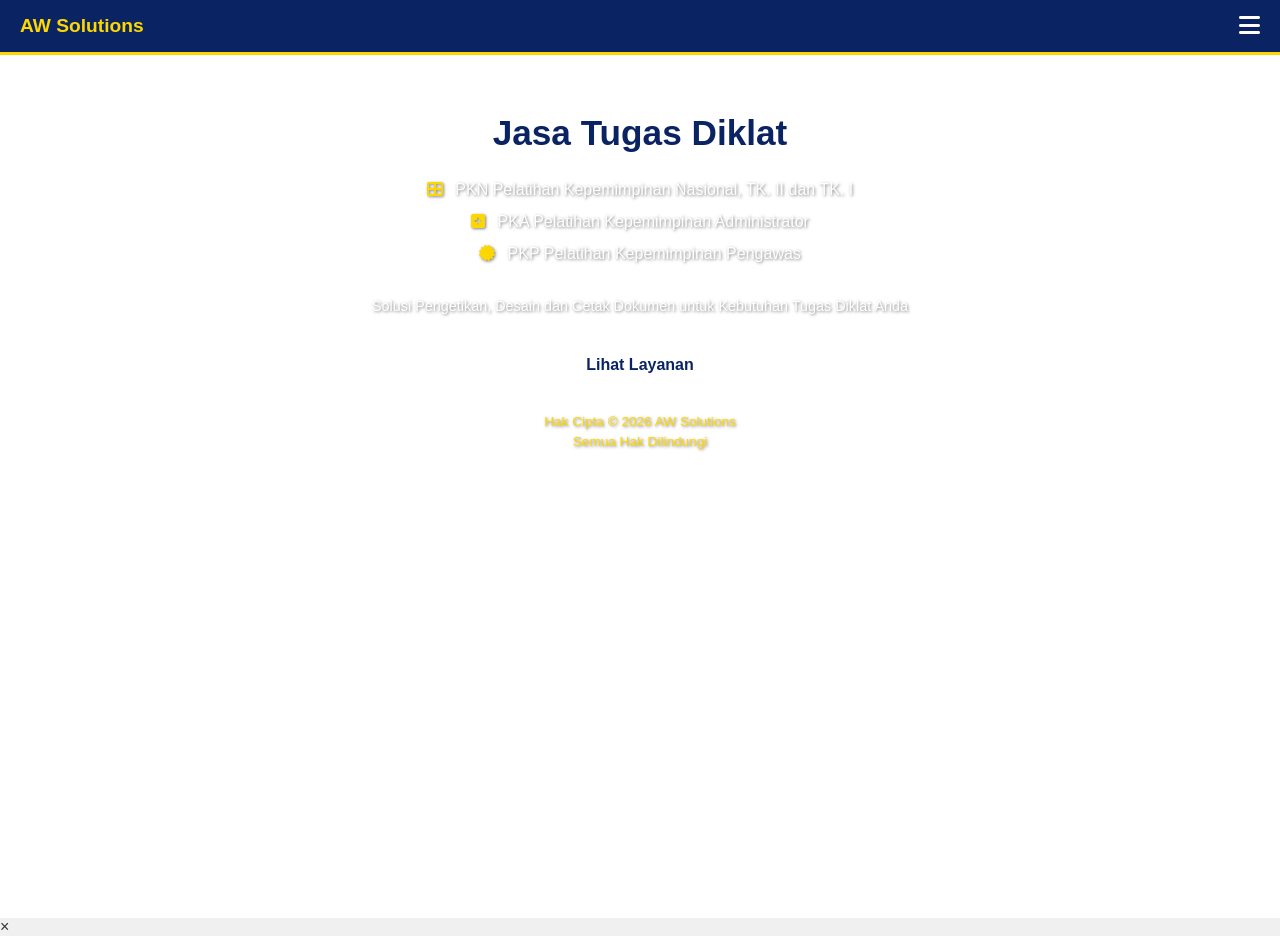
==== commit dc62dec3: "Update index.html" ====
--- a/index.html
+++ b/index.html
@@ -3,566 +3,289 @@
 <head>
     <meta charset="UTF-8">
     <meta name="viewport" content="width=device-width, initial-scale=1.0">
-    <title>AW Solutions - Jasa Tugas Diklat</title>
+    <title>AW Solutions - Jasa Tugas Diklat PKN PKA PKP</title>
     <script src="https://cdn.tailwindcss.com"></script>
     <link rel="stylesheet" href="https://cdnjs.cloudflare.com/ajax/libs/font-awesome/6.4.0/css/all.min.css">
-    <link rel="stylesheet" href="https://cdn.jsdelivr.net/npm/font-awesome@4.7.0/css/font-awesome.min.css">
     <link rel="preconnect" href="https://fonts.googleapis.com">
     <link rel="preconnect" href="https://fonts.gstatic.com" crossorigin>
-    <link href="https://fonts.googleapis.com/css2?family=Poppins:wght@400;600;700&display=swap" rel="stylesheet">
-    <link href="https://fonts.googleapis.com/css2?family=Arial:wght@400;700;900&display=swap" rel="stylesheet">
-    
+    <link href="https://fonts.googleapis.com/css2?family=Poppins:wght@300;400;60;700;900&display=swap" rel="stylesheet">
+
     <script>
         tailwind.config = {
             theme: {
                 extend: {
                     colors: {
                         primary: '#0a2463',
-                        gold: '#FFD700',
+                        secondary: '#FFD700',
                         dark: '#212121',
-                        light: '#F8F9FA',
+                        light: '#f8f9fa'
                     },
                     fontFamily: {
-                        sans: ['Arial', 'sans-serif'],
+                        poppins: ['Poppins', 'sans-serif'],
                     },
                 }
             }
         }
     </script>
-    
+
     <style type="text/tailwindcss">
         @layer utilities {
             .text-shadow-sm {
-                text-shadow: 1px 1px 2px rgba(0,0,0,0.2);
+                text-shadow: 1px 1px 2px rgba(0,0,0,0.1);
             }
             .box-3d {
                 box-shadow: 0 4px 6px -1px rgba(0, 0, 0, 0.1), 0 2px 4px -1px rgba(0, 0, 0, 0.06), 0 10px 15px -3px rgba(0, 0, 0, 0.1);
                 border: 2px solid #FFD700;
                 border-radius: 8px;
-                background: linear-gradient(145deg, #1a3b7a, #0a2463);
             }
             .box-gold-3d {
                 box-shadow: 0 4px 6px -1px rgba(0, 0, 0, 0.1), 0 2px 4px -1px rgba(0, 0, 0, 0.06), 0 10px 15px -3px rgba(0, 0, 0, 0.1);
                 border-radius: 8px;
-                background: linear-gradient(145deg, #fff3cd, #FFD700);
             }
-            .responsive-grid {
-                display: grid;
-                grid-template-columns: 1fr;
-            }
-            @media (min-width: 768px) {
-                .responsive-grid {
-                    grid-template-columns: 55fr 45fr;
-                }
-            }
-            .modal {
-                display: none;
-                position: fixed;
-                z-index: 1000;
-                left: 0;
-                top: 0;
-                width: 100%;
-                height: 100%;
-                overflow: auto;
-                background-color: rgba(0,0,0,0.6);
-            }
-            .modal-content {
-                background-color: #fefefe;
-                margin: 10% auto;
-                padding: 20px;
-                border: 1px solid #888;
-                width: 85%;
-                max-width: 500px;
-                border-radius: 10px;
-                box-shadow: 0 4px 8px rgba(0,0,0,0.2);
-                position: relative;
-                max-height: 80vh;
-                overflow-y: auto;
-            }
-            .close {
-                position: absolute;
-                top: 10px;
-                right: 10px;
-                width: 34px;
-                height: 34px;
-                background-color: #FFD700;
-                border-radius: 50%;
-                display: flex;
-                align-items: center;
-                justify-content: center;
-                color: #0a2463;
-                font-size: 18px;
-                font-weight: bold;
-                cursor: pointer;
-                transition: 0.3s;
-                box-shadow: 0 2px 5px rgba(0,0,0,0.2);
-                z-index: 10;
-            }
-            .close:hover,
-            .close:focus {
-                background-color: #e6c200;
-                text-decoration: none;
-            }
-            .check-list {
-                list-style: none;
-                padding-left: 0;
-            }
-            .check-list li {
-                position: relative;
-                padding-left: 25px;
-                margin-bottom: 8px;
-            }
-            .check-list li::before {
-                content: '\f111';
-                font-family: 'FontAwesome';
-                position: absolute;
-                left: 0;
-                color: #FFD700;
-                font-size: 12px;
-                font-weight: normal;
-            }
-            .click-icon-top {
-                position: absolute;
-                top: 1rem;
-                right: 1rem;
-                font-size: 0.875rem;
-                opacity: 0.8;
-            }
-            .sidebar-menu {
-                position: fixed;
-                top: 0;
-                left: 0;
-                width: 100vw;
-                height: 100vh;
-                background-color: #0a2463;
-                z-index: 99999;
-                transform: translateX(100%);
-                transition: transform 0.3s ease-in-out;
-                padding: 80px 20px 20px 20px;
-                border: none;
-                margin: 0;
-                overflow-y: auto;
-            }
-            .sidebar-menu.active {
-                transform: translateX(0);
-            }
-            .sidebar-menu a {
-                display: block;
-                color: white;
-                padding: 12px 20px;
-                text-decoration: none;
-                font-size: 1rem;
-                border-bottom: 1px solid rgba(255,255,255,0.1);
-                transition: 0.3s;
-            }
-            .sidebar-menu a:hover {
-                background-color: rgba(255, 215, 0, 0.2);
-                color: #FFD700;
-            }
-            .sidebar-menu a.active {
-                background-color: #FFD700;
-                color: #0a2463;
-                font-weight: bold;
-            }
-            .overlay {
-                position: fixed;
-                top: 0;
-                left: 0;
-                width: 100%;
-                height: 100%;
-                background-color: rgba(0,0,0,0.5);
-                z-index: 1000;
-                display: none;
-            }
-            .overlay.active {
-                display: block;
-            }
-            .posisi-kanan {
-                display: flex;
-                justify-content: space-between;
-                align-items: center;
-            }
-
-            .modal-title {
-                color: #0a2463;
-                font-size: 1.4rem;
-                font-weight: bold;
-                margin-bottom: 15px;
-                position: relative;
-                display: inline-block;
-            }
-            .modal-title::after {
-                content: '';
-                position: absolute;
-                bottom: -5px;
-                left: 0;
-                width: 100%;
-                height: 3px;
-                background-color: #FFD700;
+            .content-auto {
+                content-visibility: auto;
             }
         }
     </style>
-    <style>
-        * {
-            margin: 0;
-            padding: 0;
-            box-sizing: border-box;
-        }
-
-        html, body {
-            font-family: 'Arial', sans-serif;
-            overflow-x: hidden;
-            width: 100%;
-            min-height: 100%;
-            overflow-y: auto;
-        }
-
-        :root {
-            --warna-biru: #0a2463;
-            --warna-kuning: #FFD700;
-        }
-
-        .header {
-            background-color: var(--warna-biru);
-            padding: 12px 20px;
-            position: fixed;
-            top: 0;
-            left: 0;
-            width: 100%;
-            z-index: 999;
-            display: flex;
-            justify-content: space-between;
-            align-items: center;
-            border-bottom: 3px solid var(--warna-kuning);
-        }
-
-        .logo-header {
-            color: var(--warna-kuning);
-            font-size: 1.2rem;
-            font-weight: bold;
-            text-decoration: none;
-        }
-
-        .menu-toggle {
-            color: white;
-            font-size: 1.5rem;
-            cursor: pointer;
-            transition: 0.3s;
-        }
-
-        .menu-toggle:hover {
-            color: var(--warna-kuning);
-        }
-
-        .hero-section {
-            background-image: url('Latar Mengetik 01.jpg');
-            background-size: cover;
-            background-position: center;
-            background-repeat: no-repeat;
-            position: relative;
-            min-height: 100vh;
-            width: 100%;
-            display: flex;
-            flex-direction: column;
-            padding-top: 65px;
-            padding-bottom: 20px;
-        }
-
-        .content-wrapper {
-            position: relative;
-            z-index: 2;
-            flex-grow: 1;
-            display: flex;
-            flex-direction: column;
-            justify-content: space-between;
-            align-items: center;
-            text-align: center;
-            padding: 20px;
-            width: 100%;
-        }
-
-        .logo-small {
-            color: var(--warna-kuning);
-            font-size: 1rem;
-            font-weight: bold;
-            margin-bottom: 15px;
-        }
-
-        .judul-utama {
-            color: var(--warna-biru);
-            font-size: clamp(1.8rem, 5vw, 2.2rem);
-            font-weight: 700;
-            margin-bottom: 25px;
-            white-space: nowrap;
-            margin-top: 10px;
-        }
-
-        .item-layanan {
-            color: white;
-            font-size: 1rem;
-            line-height: 1.5;
-            margin-bottom: 8px;
-            max-width: 600px;
-            margin-left: auto;
-            margin-right: auto;
-            text-shadow: 1px 1px 3px rgba(0,0,0,0.5);
-        }
-
-        .bottom-section {
-            margin-top: auto;
-            width: 100%;
-            display: flex;
-            flex-direction: column;
-            align-items: center;
-            padding-bottom: 20px;
-        }
-
-        .tombol-mulai {
-            background-color: white;
-            color: var(--warna-biru);
-            padding: 8px 22px;
-            font-size: 1rem;
-            font-weight: bold;
-            border: none;
-            border-radius: 8px;
-            cursor: pointer;
-            white-space: nowrap;
-        }
-
-        .copyright {
-            color: #FFD700;
-            margin-top: 30px;
-            line-height: 1.5;
-            font-size: 0.85rem;
-            text-shadow: 1px 1px 3px rgba(0,0,0,0.5);
-        }
-
-        .page-content {
-            display: none;
-            padding-top: 65px;
-            min-height: 100vh;
-            overflow-y: auto;
-            background-color: #ffffff;
-        }
-
-        .page-content.active {
-            display: block;
-        }
-
-        .background-image {
-            background-color: #ffffff;
-        }
-
-        .portfolio-container {
-            max-width: 580px;
-            margin: 0 auto;
-            padding: 20px;
-            box-sizing: border-box;
-        }
-
-        .title-porto {
-            text-align: center;
-            color: #0a2463;
-            font-size: clamp(1.8rem,5vw,2.2rem);
-            font-weight: 900;
-            margin-top: 0;
-            margin-bottom: 10px;
-            position: relative;
-            display: inline-block;
-            left: 50%;
-            transform: translateX(-50%);
-        }
-
-        .title-porto::after {
-            content: '';
-            position: absolute;
-            bottom: -5px;
-            left: 10%;
-            width: 80%;
-            height: 3px;
-            background-color: #FFD700;
-        }
-
-        .sub-title-porto {
-            text-align: center;
-            color: #0a2463;
-            font-size: 16px;
-            font-weight: bold;
-            margin-top: 15px;
-            margin-bottom: 25px;
-        }
-
-        .portfolio-grid {
-            display: grid;
-            grid-template-columns: repeat(3, 1fr);
-            gap: 15px;
-            margin-bottom: 50px;
-            justify-content: center;
-        }
-
-        .portfolio-item {
-            border: 2px solid #FFD700;
-            border-radius: 4px;
-            background-color: #fff;
-            padding: 8px;
-            display: flex;
-            flex-direction: column;
-            align-items: center;
-            box-sizing: border-box;
-            margin: auto;
-        }
-
-        .photo-area {
-            width: 100%;
-            aspect-ratio: 1 / 1;
-            background-color: #ddd;
-            margin-bottom: 8px;
-            border-radius: 2px;
-            overflow: hidden;
-        }
-        
-        .photo-area img,
-        .photo-area video {
-            width: 100%;
-            height: 100%;
-            object-fit: cover;
-        }
-
-        .detail-button {
-            background-color: #FFD700;
-            color: #0a2463;
-            text-decoration: none;
-            font-size: 14px;
-            font-weight: bold;
-            border-radius: 4px;
-            display: flex;
-            align-items: center;
-            justify-content: center;
-            width: 100%;
-            padding: 10px 5px;
-            box-sizing: border-box;
-            cursor: pointer;
-            border: none;
-        }
-
-        .eye-icon {
-            width: 18px;
-            height: 18px;
-            margin-right: 5px;
-        }
-
-        .footer-biru {
-            background-color: #0a2463;
-            color: #FFD700;
-            text-align: center;
-            padding: 12px 0;
-            width: 100%;
-            box-sizing: border-box;
-            margin-left: 0;
-            margin-right: 0;
-        }
-
-        .footer-biru p {
-            margin: 0;
-            font-size: 0.85rem;
-            line-height: 1.5;
-        }
-
-        .modal-porto {
-            display: none; 
-            position: fixed; 
-            z-index: 1000; 
-            left: 0;
-            top: 0;
-            width: 100%; 
-            height: 100%; 
-            overflow: auto; 
-            background-color: rgba(0,0,0,0.8); 
-            justify-content: center;
-            align-items: center;
-            padding-top: 0;
-        }
-
-        .modal-content-porto {
-            background-color: #ffffff !important;
-            padding: 25px;
-            border-radius: 10px;
-            position: relative;
-            max-width: 90%;
-            text-align: center;
-            margin: auto;
-            box-shadow: 0 5px 15px rgba(0,
-        0,0,0,0.3);
-        }
-
-        .modal-content-porto img,
-        .modal-content-porto video {
-            max-width: 100%;
-            max-height: 70vh;
-            margin-bottom: 15px;
-            display: block;
-            margin-left: auto;
-            margin-right: auto;
-        }
-
-        .detail-text {
-            color: #0a2463 !important;
-            text-align: center;
-            margin-top: 15px;
-            font-size: 1.1rem;
-            font-weight: 600;
-            background-color: transparent;
-            padding: 10px;
-            border-radius: 5px;
-            max-width: 100%;
-        }
-
-        .close-porto {
-            position: absolute;
-            top: 10px;
-            right: 10px;
-            width: 34px;
-            height: 34px;
-            background-color: #FFD700;
-            border-radius: 50%;
-            display: flex;
-            align-items: center;
-            justify-content: center;
-            color: #0a2463;
-            font-size: 18px;
-            font-weight: bold;
-            cursor: pointer;
-            transition: 0.3s;
-            box-shadow: 0 2px 8px rgba(0,0,0,0.3);
-            z-index: 10;
-        }
-
-        .close-porto:hover,
-        .close-porto:focus {
-            background-color: #e6c200;
-            text-decoration: none;
-        }
-    </style>
+
+<style>
+    * {
+        margin: 0;
+        padding: 0;
+        box-sizing: border-box;
+    }
+
+    html, body {
+        font-family: 'Arial', sans-serif;
+        overflow-x: hidden;
+        width: 100%;
+        min-height: 100%;
+        overflow-y: auto;
+        background-color: #f0f0f0 !important;
+        color: #333 !important;
+    }
+
+    :root {
+        --warna-biru: #0a2463;
+        --warna-kuning: #FFD700;
+        --warna-putih: #ffffff;
+        --warna-hitam: #212121;
+    }
+
+    .header {
+        background-color: var(--warna-biru) !important;
+        padding: 12px 20px;
+        position: fixed;
+        top: 0;
+        left: 0;
+        width: 100%;
+        z-index: 999;
+        display: flex;
+        justify-content: space-between;
+        align-items: center;
+        border-bottom: 3px solid var(--warna-kuning);
+    }
+
+    .logo-header {
+        color: var(--warna-kuning) !important;
+        font-size: 1.2rem;
+        font-weight: bold;
+        text-decoration: none;
+    }
+
+    .menu-toggle {
+        color: white !important;
+        font-size: 1.5rem;
+        cursor: pointer;
+        transition: 0.3s;
+    }
+
+    .hero-section {
+        background-image: url('Latar Mengetik 01.jpg');
+        background-size: cover;
+        background-position: center;
+        background-repeat: no-repeat;
+        position: relative;
+        min-height: 100vh;
+        width: 100%;
+        display: flex;
+        flex-direction: column;
+        padding-top: 65px;
+        padding-bottom: 20px;
+    }
+
+    .content-wrapper {
+        position: relative;
+        z-index: 2;
+        flex-grow: 1;
+        display: flex;
+        flex-direction: column;
+        justify-content: space-between;
+        align-items: center;
+        text-align: center;
+        padding: 20px;
+        width: 100%;
+    }
+
+    .judul-utama {
+        color: var(--warna-biru) !important;
+        font-size: clamp(1.8rem, 5vw, 2.2rem);
+        font-weight: 700;
+        margin-bottom: 25px;
+        white-space: nowrap;
+        margin-top: 10px;
+    }
+
+    .item-layanan {
+        color: white !important;
+        font-size: 1rem;
+        line-height: 1.5;
+        margin-bottom: 8px;
+        max-width: 600px;
+        margin-left: auto;
+        margin-right: auto;
+        text-shadow: 1px 1px 3px rgba(0,0,0,0.5);
+    }
+
+    .tombol-mulai {
+        background-color: white !important;
+        color: var(--warna-biru) !important;
+        padding: 8px 22px;
+        font-size: 1rem;
+        font-weight: bold;
+        border: none;
+        border-radius: 8px;
+        cursor: pointer;
+        white-space: nowrap;
+    }
+
+    .copyright {
+        color: var(--warna-kuning) !important;
+        margin-top: 30px;
+        line-height: 1.5;
+        font-size: 0.85rem;
+        text-shadow: 1px 1px 3px rgba(0,0,0,0.5);
+    }
+
+    .page-content {
+        display: none;
+        padding-top: 65px;
+        min-height: 100vh;
+        overflow-y: auto;
+        background-color: var(--warna-putih) !important;
+        color: #333 !important;
+    }
+
+    .page-content.active {
+        display: block;
+    }
+
+    /* ============================================= */
+    /* STYLE BOX PROFIL & LAYANAN                    */
+    /* ============================================= */
+    .box-3d {
+        background-color: var(--warna-biru) !important;
+        color: white !important;
+        box-shadow: 0 4px 6px -1px rgba(0, 0, 0, 0.1), 0 2px 4px -1px rgba(0, 0, 0, 0.06), 0 10px 15px -3px rgba(0, 0, 0, 0.1);
+        border: 2px solid var(--warna-kuning);
+        border-radius: 8px;
+    }
+
+    .box-gold-3d {
+        background-color: var(--warna-kuning) !important;
+        color: var(--warna-biru) !important;
+        box-shadow: 0 4px 6px -1px rgba(0, 0, 0, 0.1), 0 2px 4px -1px rgba(0, 0, 0, 0.06), 0 10px 15px -3px rgba(0, 0, 0, 0.1);
+        border-radius: 8px;
+    }
+
+    /* ============================================= */
+    /* STYLE MODAL / POPUP                           */
+    /* ============================================= */
+    .modal {
+        display: none;
+        position: fixed;
+        z-index: 1000;
+        left: 0;
+        top: 0;
+        width: 100%;
+        height: 100%;
+        overflow: auto;
+        background-color: rgba(0,0,0,0.6);
+    }
+
+    .modal-content {
+        background-color: var(--warna-putih) !important;
+        color: #333 !important;
+        margin: 10% auto;
+        padding: 20px;
+        border: 1px solid #888;
+        width: 85%;
+        max-width: 500px;
+        border-radius: 10px;
+        box-shadow: 0 4px 8px rgba(0,0,0,0.2);
+        position: relative;
+        max-height: 80vh;
+        overflow-y: auto;
+    }
+
+    .modal-title {
+        color: var(--warna-biru) !important;
+        font-size: 1.4rem;
+        font-weight: bold;
+        margin-bottom: 15px;
+        position: relative;
+        display: inline-block;
+    }
+
+    .check-list li {
+        color: #333 !important;
+    }
+
+    /* ============================================= */
+    /* STYLE PORTOFOLIO                              */
+    /* ============================================= */
+    .portfolio-container {
+        background-color: var(--warna-putih) !important;
+    }
+
+    .title-porto {
+        color: var(--warna-biru) !important;
+    }
+
+    /* ============================================= */
+    /* STYLE FOOTER                                  */
+    /* ============================================= */
+    .footer-biru {
+        background-color: var(--warna-biru) !important;
+        color: var(--warna-kuning) !important;
+        text-align: center;
+        padding: 12px 0;
+        width: 100%;
+        box-sizing: border-box;
+    }
+</style>
+
 </head>
 <body>
 
-    <!-- HEADER DAN MENU -->
-    <div class="header">
-        <a href="#beranda" class="logo-header">AW Solutions</a>
-        <div class="menu-toggle" onclick="toggleMenu()"><i class="fas fa-bars"></i></div>
-    </div>
-
-    <!-- OVERLAY DAN SIDEBAR MENU -->
-    <div class="overlay" id="overlay" onclick="toggleMenu()"></div>
-    <div class="sidebar-menu" id="sidebarMenu">
-        <a href="#beranda" class="nav-link active" data-target="beranda" onclick="gantiHalaman('beranda'); toggleMenu();">Beranda</a>
-        <a href="#profil" class="nav-link" data-target="profil" onclick="gantiHalaman('profil'); toggleMenu();">Profil</a>
-        <a href="#layanan" class="nav-link" data-target="layanan" onclick="gantiHalaman('layanan'); toggleMenu();">Layanan</a>
-        <a href="#portofolio" class="nav-link" data-target="portofolio" onclick="gantiHalaman('portofolio'); toggleMenu();">Portofolio</a>
-        <a href="#kontak" class="nav-link" data-target="kontak" onclick="gantiHalaman('kontak'); toggleMenu();">Kontak</a>
-    </div>
-
-    <!-- HALAMAN BERANDA -->
+<div class="header">
+    <a href="#beranda" class="logo-header">AW Solutions</a>
+    <div class="menu-toggle" onclick="toggleMenu()">
+        <i class="fas fa-bars"></i>
+    </div>
+</div>
+
+<div class="overlay" id="overlay" onclick="toggleMenu()"></div>
+
+<div class="sidebar-menu" id="sidebarMenu">
+    <a href="#beranda" class="nav-link" onclick="toggleMenu()">Beranda</a>
+    <a href="#profil" class="nav-link" onclick="toggleMenu()">Profil</a>
+    <a href="#layanan" class="nav-link" onclick="toggleMenu()">Layanan</a>
+    <a href="#portofolio" class="nav-link" onclick="toggleMenu()">Portofolio</a>
+    <a href="#kontak" class="nav-link" onclick="toggleMenu()">Kontak</a>
+</div>
+
+<!-- HALAMAN BERANDA -->
     <div id="beranda" class="page-content active hero-section">
         <div class="content-wrapper">
             <div class="text-center">
@@ -1001,100 +724,96 @@
     </div>
 
 <!-- ============================================= -->
-<!-- HALAMAN KONTAK - FOOTER DI BAWAH MENTOK    -->
+<!-- HALAMAN KONTAK - REVISI AKHIR               -->
 <!-- ============================================= -->
 <div id="kontak" class="page-content">
-    <div class="min-h-screen bg-gray-50 bg-[url('https://www.transparenttextures.com/patterns/paper-fibers.png')] py-10 px-4 flex flex-col items-center justify-between">
+    <div class="min-h-screen bg-gray-50 bg-[url('https://www.transparenttextures.com/patterns/paper-fibers.png')] py-10 px-4 flex flex-col items-center">
         
-        <div class="w-full flex flex-col items-center">
-            <div class="max-w-xl mx-auto w-full text-center mb-8">
-                <h2 class="text-3xl font-extrabold text-primary mb-2">Hubungi Kami</h2>
-                <div class="w-32 h-1 bg-gold mx-auto"></div>
-            </div>
-
-            <div class="bg-primary text-white p-6 rounded-xl shadow-lg mb-8 w-full max-w-lg text-center">
-                <p class="text-lg mb-6">Silakan hubungi kami untuk pemesanan atau pertanyaan:</p>
-                
-                <div class="space-y-6">
-                    <!-- NOMOR 1 -->
-                    <div class="flex flex-col items-center">
-                        <a href="https://wa.me/6282187662626" target="_blank" class="flex items-center gap-3 text-lg justify-center">
-                            <i class="fa fa-whatsapp text-4xl" style="color: #25D366;"></i>
-                            <span class="font-bold text-xl">0821 8766 2626</span>
-                        </a>
-                        <div class="flex items-center gap-2 text-gold mt-2">
-                            <i class="fa fa-arrow-circle-left text-xl"></i>
-                            <span class="text-sm">Klik untuk Chat WhatsApp</span>
-                        </div>
-                    </div>
-
-                    <!-- NOMOR 2 -->
-                    <div class="flex flex-col items-center">
-                        <a href="https://wa.me/6285975153455" target="_blank" class="flex items-center gap-3 text-lg justify-center">
-                            <i class="fa fa-whatsapp text-4xl" style="color: #25D366;"></i>
-                            <span class="font-bold text-xl">0859 7515 3455</span>
-                        </a>
-                        <div class="flex items-center gap-2 text-gold mt-2">
-                            <i class="fa fa-arrow-circle-left text-xl"></i>
-                            <span class="text-sm">Klik untuk Chat WhatsApp</span>
-                        </div>
-                    </div>
-
-                    <!-- ALAMAT -->
-                    <div class="flex flex-col items-center justify-center">
-                        <i class="fa fa-map-marker text-4xl text-gold mb-2"></i>
-                        <span class="font-bold text-lg">Makassar, Sulawesi Selatan</span>
-                    </div>
-                </div>
-
-                <!-- JAM OPERASIONAL -->
-                <div class="mt-8 pt-6 border-t border-white/20">
-                    <h3 class="text-xl font-bold mb-4 text-gold">Jam Operasional</h3>
-                    <div class="space-y-2 text-base">
-                        <p><strong>Senin - Jumat:</strong> 08.00 - 17.00 WITA</p>
-                        <p><strong>Sabtu - Minggu:</strong> By Appointment</p>
-                    </div>
-                </div>
-            </div>
-
-            <div class="bg-white p-8 rounded-xl shadow-md w-full max-w-lg">
-                <h3 class="text-2xl font-bold text-primary mb-6 text-center">Kirim Pesan</h3>
-                
-                <form class="space-y-5">
-                    <div>
-                        <label class="block text-sm font-bold text-primary mb-2">Nama Lengkap</label>
-                        <input type="text" placeholder="Masukkan nama Anda" class="w-full p-3 border border-gray-300 rounded-lg focus:outline-none focus:ring-2 focus:ring-gold">
-                    </div>
-                    <div>
-                        <label class="block text-sm font-bold text-primary mb-2">Nomor WhatsApp</label>
-                        <input type="text" placeholder="Contoh: 08xxxxxxxxxx" class="w-full p-3 border border-gray-300 rounded-lg focus:outline-none focus:ring-2 focus:ring-gold">
-                    </div>
-                    <div>
-                        <label class="block text-sm font-bold text-primary mb-2">Isi Pesan</label>
-                        <textarea rows="4" placeholder="Tulis pesan atau permintaan Anda di sini..." class="w-full p-3 border border-gray-300 rounded-lg focus:outline-none focus:ring-2 focus:ring-gold"></textarea>
-                    </div>
-                    <!-- TOMBOL BIRU TULISAN PUTIH -->
-                    <button type="submit" class="w-full bg-primary text-white font-bold py-3 rounded-lg shadow-md hover:opacity-90 transition">
-                        <i class="fa fa-paper-plane mr-2"></i> Kirim Pesan
-                    </button>
-                </form>
-
-                <!-- TULISAN TERIMA KASIH -->
-                <div class="text-center mt-12 mb-16 text-gray-600 italic">
-                    "Terima kasih telah mengunjungi website kami"
-                </div>
-            </div>
-        </div>
-
-        <!-- FOOTER HAK CIPTA - DIATUR MENTOK DI PALING BAWAH -->
-        <div class="footer-biru w-full mt-10">
+        <div class="max-w-xl mx-auto w-full text-center mb-8">
+            <h2 class="text-3xl font-extrabold text-primary mb-2">Hubungi Kami</h2>
+            <div class="w-32 h-1 bg-gold mx-auto"></div>
+        </div>
+
+        <div class="bg-primary text-white p-6 rounded-xl shadow-lg mb-8 w-full max-w-lg text-center">
+            <p class="text-lg mb-6">Silakan hubungi kami untuk pemesanan atau pertanyaan:</p>
+            
+            <div class="space-y-6">
+                <!-- NOMOR 1 -->
+                <div class="flex flex-col items-center">
+                    <a href="https://wa.me/6282187662626" target="_blank" class="flex items-center gap-3 text-lg justify-center">
+                        <i class="fa fa-whatsapp text-4xl" style="color: #25D366;"></i>
+                        <span class="font-bold text-xl">0821 8766 2626</span>
+                    </a>
+                    <div class="flex items-center gap-2 text-gold mt-2">
+                        <i class="fa fa-arrow-circle-left text-xl"></i>
+                        <span class="text-sm">Klik untuk Chat WhatsApp</span>
+                    </div>
+                </div>
+
+                <!-- NOMOR 2 -->
+                <div class="flex flex-col items-center">
+                    <a href="https://wa.me/6285975153455" target="_blank" class="flex items-center gap-3 text-lg justify-center">
+                        <i class="fa fa-whatsapp text-4xl" style="color: #25D366;"></i>
+                        <span class="font-bold text-xl">0859 7515 3455</span>
+                    </a>
+                    <div class="flex items-center gap-2 text-gold mt-2">
+                        <i class="fa fa-arrow-circle-left text-xl"></i>
+                        <span class="text-sm">Klik untuk Chat WhatsApp</span>
+                    </div>
+                </div>
+
+                <!-- ALAMAT -->
+                <div class="flex flex-col items-center justify-center">
+                    <i class="fa fa-map-marker text-4xl text-gold mb-2"></i>
+                    <span class="font-bold text-lg">Makassar, Sulawesi Selatan</span>
+                </div>
+            </div>
+
+            <!-- JAM OPERASIONAL DIUBAH -->
+            <div class="mt-8 pt-6 border-t border-white/20">
+                <h3 class="text-xl font-bold mb-4 text-gold">Jam Operasional</h3>
+                <div class="space-y-2 text-base">
+                    <p><strong>Senin - Sabtu:</strong> 08.00 - 17.00 WITA</p>
+                    <p><strong>Minggu:</strong> Libur</p>
+                </div>
+            </div>
+        </div>
+
+        <div class="bg-white p-8 rounded-xl shadow-md w-full max-w-lg">
+            <h3 class="text-2xl font-bold text-primary mb-6 text-center">Kirim Pesan</h3>
+            
+            <form class="space-y-5">
+                <div>
+                    <label class="block text-sm font-bold text-primary mb-2">Nama Lengkap</label>
+                    <input type="text" placeholder="Masukkan nama Anda" class="w-full p-3 border border-gray-300 rounded-lg focus:outline-none focus:ring-2 focus:ring-gold">
+                </div>
+                <div>
+                    <label class="block text-sm font-bold text-primary mb-2">Nomor WhatsApp</label>
+                    <input type="text" placeholder="Contoh: 08xxxxxxxxxx" class="w-full p-3 border border-gray-300 rounded-lg focus:outline-none focus:ring-2 focus:ring-gold">
+                </div>
+                <div>
+                    <label class="block text-sm font-bold text-primary mb-2">Isi Pesan</label>
+                    <textarea rows="4" placeholder="Tulis pesan atau permintaan Anda di sini..." class="w-full p-3 border border-gray-300 rounded-lg focus:outline-none focus:ring-2 focus:ring-gold"></textarea>
+                </div>
+                <!-- TOMBOL BIRU TULISAN PUTIH -->
+                <button type="submit" class="w-full bg-primary text-white font-bold py-3 rounded-lg shadow-md hover:opacity-90 transition">
+                    <i class="fa fa-paper-plane mr-2"></i> Kirim Pesan
+                </button>
+            </form>
+
+            <!-- TULISAN TERIMA KASIH -->
+            <div class="text-center mt-8 text-gray-600 italic">
+                "Terima kasih telah mengunjungi website kami"
+            </div>
+        </div>
+
+        <div class="footer-biru mt-10">
             <p>Hak Cipta © 2026 AW Solutions</p>
             <p>Semua Hak Dilindungi</p>
         </div>
-
-    </div>
-</div>
-
+    </div>
+    </div>
+    
     <!-- JAVASCRIPT -->
     <script>
         function toggleMenu() {
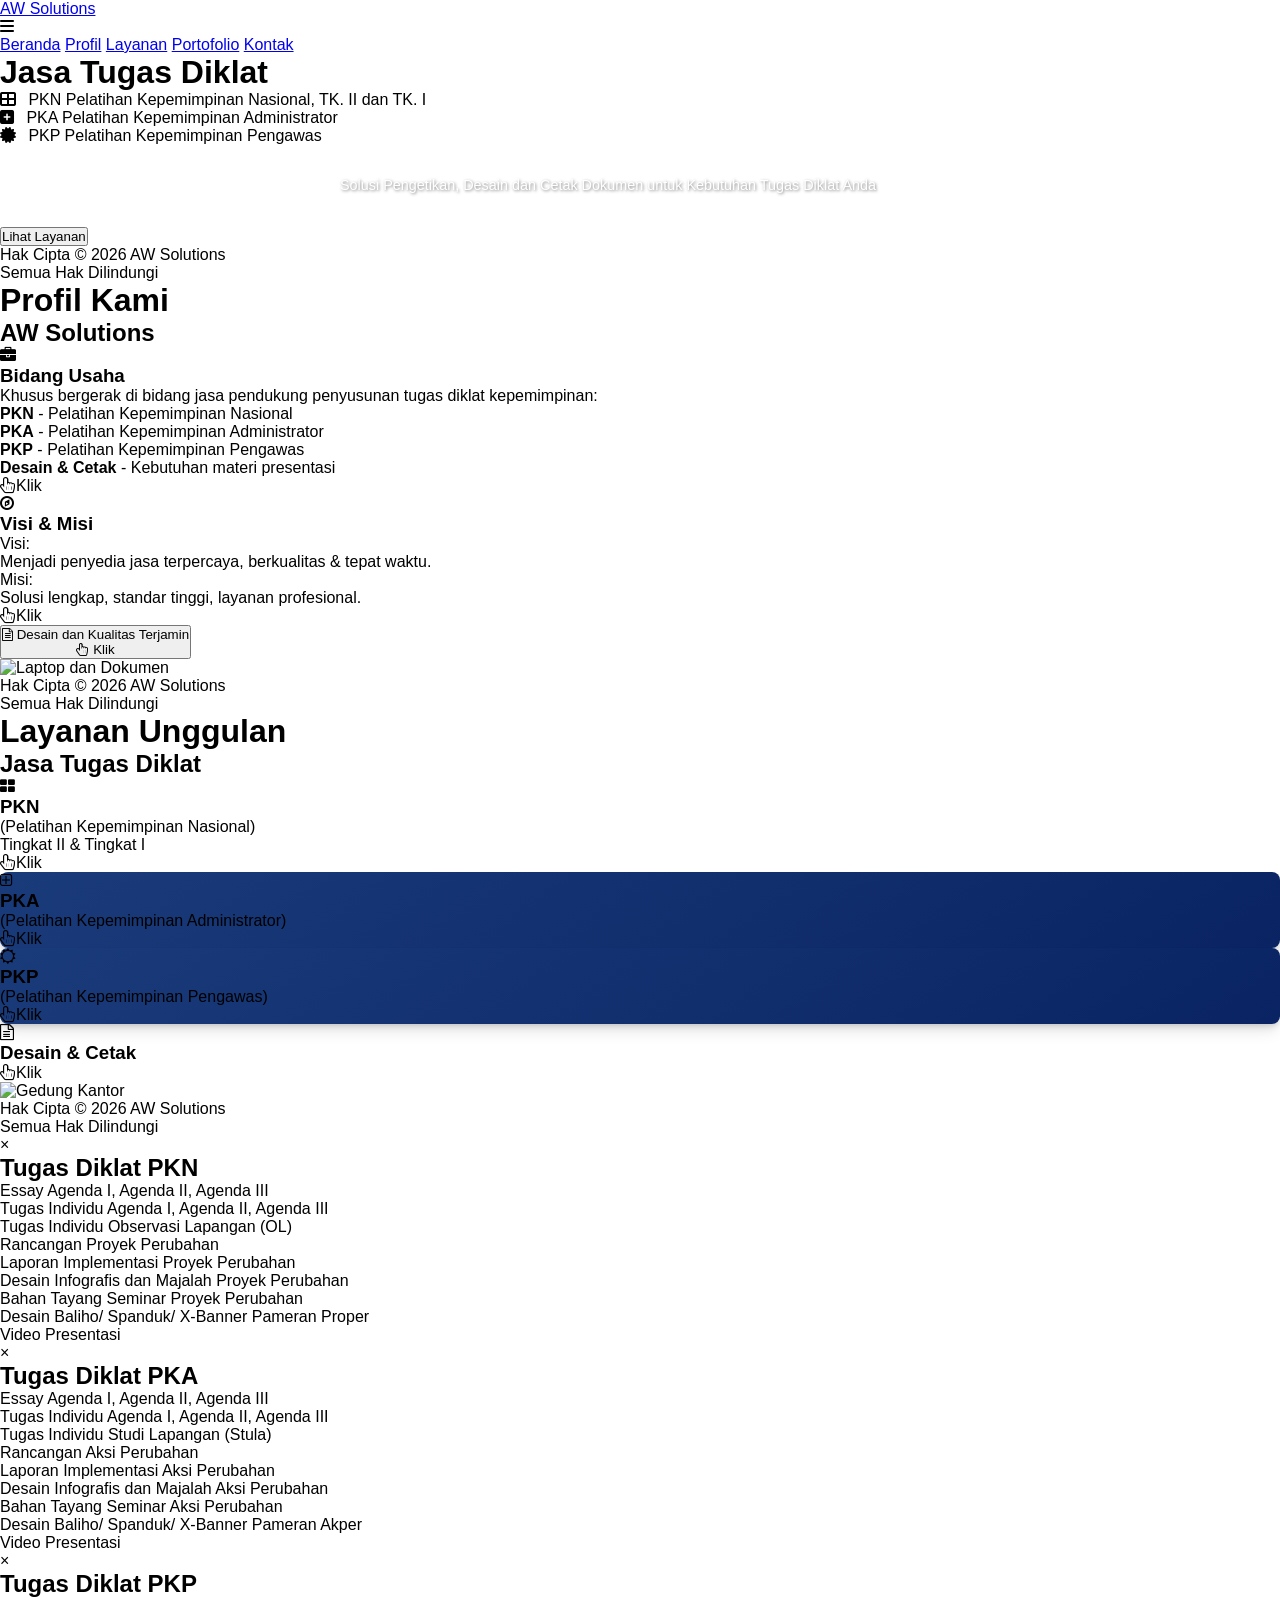
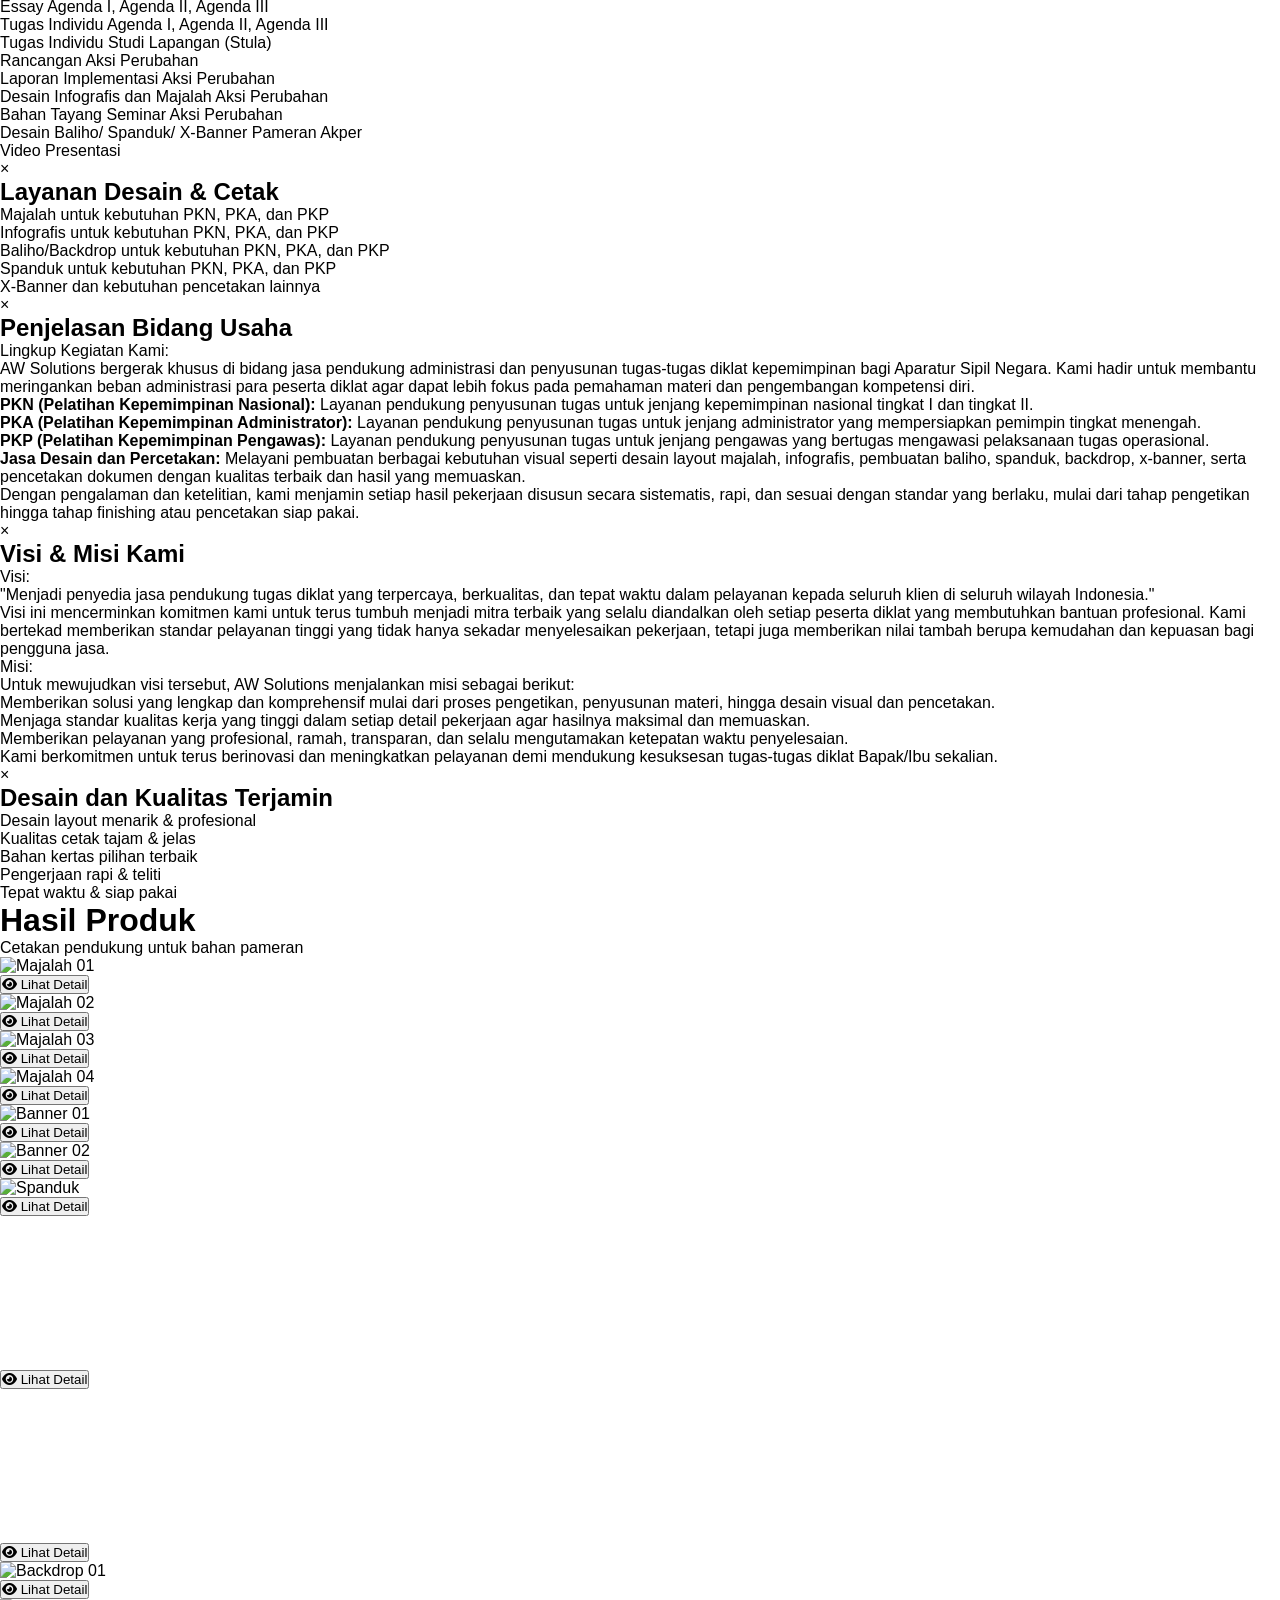
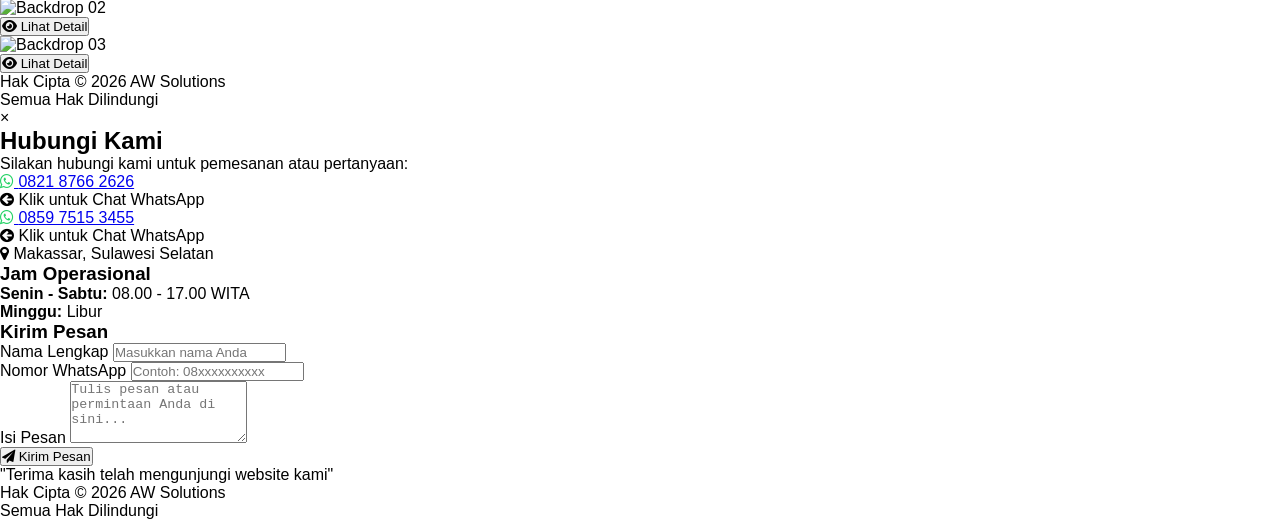
==== commit bfdfa2db: "Update index.html" ====
--- a/index.html
+++ b/index.html
@@ -3,289 +3,116 @@
 <head>
     <meta charset="UTF-8">
     <meta name="viewport" content="width=device-width, initial-scale=1.0">
-    <title>AW Solutions - Jasa Tugas Diklat PKN PKA PKP</title>
+
+    <!-- ✅ FIX DARK MODE (DITAMBAHKAN) -->
+    <meta name="color-scheme" content="light only">
+    <meta name="theme-color" content="#ffffff">
+
+    <title>AW Solutions - Jasa Tugas Diklat</title>
+
     <script src="https://cdn.tailwindcss.com"></script>
     <link rel="stylesheet" href="https://cdnjs.cloudflare.com/ajax/libs/font-awesome/6.4.0/css/all.min.css">
+    <link rel="stylesheet" href="https://cdn.jsdelivr.net/npm/font-awesome@4.7.0/css/font-awesome.min.css">
+
     <link rel="preconnect" href="https://fonts.googleapis.com">
     <link rel="preconnect" href="https://fonts.gstatic.com" crossorigin>
-    <link href="https://fonts.googleapis.com/css2?family=Poppins:wght@300;400;60;700;900&display=swap" rel="stylesheet">
-
+
+    <link href="https://fonts.googleapis.com/css2?family=Poppins:wght@400;600;700&display=swap" rel="stylesheet">
+    <link href="https://fonts.googleapis.com/css2?family=Arial:wght@400;700;900&display=swap" rel="stylesheet">
+    
     <script>
         tailwind.config = {
             theme: {
                 extend: {
                     colors: {
                         primary: '#0a2463',
-                        secondary: '#FFD700',
+                        gold: '#FFD700',
                         dark: '#212121',
-                        light: '#f8f9fa'
+                        light: '#F8F9FA',
                     },
                     fontFamily: {
-                        poppins: ['Poppins', 'sans-serif'],
+                        sans: ['Arial', 'sans-serif'],
                     },
                 }
             }
         }
     </script>
 
+    <!-- ✅ FIX UTAMA (DITAMBAHKAN) -->
+    <style>
+        :root {
+            color-scheme: light;
+        }
+
+        html, body {
+            background-color: #ffffff !important;
+            color: #000000 !important;
+        }
+
+        @media (prefers-color-scheme: dark) {
+            html, body {
+                background-color: #ffffff !important;
+                color: #000000 !important;
+            }
+        }
+    </style>
+    
+    <!-- CSS ASLI KAMU (TIDAK DIUBAH) -->
     <style type="text/tailwindcss">
         @layer utilities {
             .text-shadow-sm {
-                text-shadow: 1px 1px 2px rgba(0,0,0,0.1);
+                text-shadow: 1px 1px 2px rgba(0,0,0,0.2);
             }
             .box-3d {
                 box-shadow: 0 4px 6px -1px rgba(0, 0, 0, 0.1), 0 2px 4px -1px rgba(0, 0, 0, 0.06), 0 10px 15px -3px rgba(0, 0, 0, 0.1);
                 border: 2px solid #FFD700;
                 border-radius: 8px;
+                background: linear-gradient(145deg, #1a3b7a, #0a2463);
             }
             .box-gold-3d {
                 box-shadow: 0 4px 6px -1px rgba(0, 0, 0, 0.1), 0 2px 4px -1px rgba(0, 0, 0, 0.06), 0 10px 15px -3px rgba(0, 0, 0, 0.1);
                 border-radius: 8px;
+                background: linear-gradient(145deg, #fff3cd, #FFD700);
             }
-            .content-auto {
-                content-visibility: auto;
-            }
         }
     </style>
 
-<style>
-    * {
-        margin: 0;
-        padding: 0;
-        box-sizing: border-box;
-    }
-
-    html, body {
-        font-family: 'Arial', sans-serif;
-        overflow-x: hidden;
-        width: 100%;
-        min-height: 100%;
-        overflow-y: auto;
-        background-color: #f0f0f0 !important;
-        color: #333 !important;
-    }
-
-    :root {
-        --warna-biru: #0a2463;
-        --warna-kuning: #FFD700;
-        --warna-putih: #ffffff;
-        --warna-hitam: #212121;
-    }
-
-    .header {
-        background-color: var(--warna-biru) !important;
-        padding: 12px 20px;
-        position: fixed;
-        top: 0;
-        left: 0;
-        width: 100%;
-        z-index: 999;
-        display: flex;
-        justify-content: space-between;
-        align-items: center;
-        border-bottom: 3px solid var(--warna-kuning);
-    }
-
-    .logo-header {
-        color: var(--warna-kuning) !important;
-        font-size: 1.2rem;
-        font-weight: bold;
-        text-decoration: none;
-    }
-
-    .menu-toggle {
-        color: white !important;
-        font-size: 1.5rem;
-        cursor: pointer;
-        transition: 0.3s;
-    }
-
-    .hero-section {
-        background-image: url('Latar Mengetik 01.jpg');
-        background-size: cover;
-        background-position: center;
-        background-repeat: no-repeat;
-        position: relative;
-        min-height: 100vh;
-        width: 100%;
-        display: flex;
-        flex-direction: column;
-        padding-top: 65px;
-        padding-bottom: 20px;
-    }
-
-    .content-wrapper {
-        position: relative;
-        z-index: 2;
-        flex-grow: 1;
-        display: flex;
-        flex-direction: column;
-        justify-content: space-between;
-        align-items: center;
-        text-align: center;
-        padding: 20px;
-        width: 100%;
-    }
-
-    .judul-utama {
-        color: var(--warna-biru) !important;
-        font-size: clamp(1.8rem, 5vw, 2.2rem);
-        font-weight: 700;
-        margin-bottom: 25px;
-        white-space: nowrap;
-        margin-top: 10px;
-    }
-
-    .item-layanan {
-        color: white !important;
-        font-size: 1rem;
-        line-height: 1.5;
-        margin-bottom: 8px;
-        max-width: 600px;
-        margin-left: auto;
-        margin-right: auto;
-        text-shadow: 1px 1px 3px rgba(0,0,0,0.5);
-    }
-
-    .tombol-mulai {
-        background-color: white !important;
-        color: var(--warna-biru) !important;
-        padding: 8px 22px;
-        font-size: 1rem;
-        font-weight: bold;
-        border: none;
-        border-radius: 8px;
-        cursor: pointer;
-        white-space: nowrap;
-    }
-
-    .copyright {
-        color: var(--warna-kuning) !important;
-        margin-top: 30px;
-        line-height: 1.5;
-        font-size: 0.85rem;
-        text-shadow: 1px 1px 3px rgba(0,0,0,0.5);
-    }
-
-    .page-content {
-        display: none;
-        padding-top: 65px;
-        min-height: 100vh;
-        overflow-y: auto;
-        background-color: var(--warna-putih) !important;
-        color: #333 !important;
-    }
-
-    .page-content.active {
-        display: block;
-    }
-
-    /* ============================================= */
-    /* STYLE BOX PROFIL & LAYANAN                    */
-    /* ============================================= */
-    .box-3d {
-        background-color: var(--warna-biru) !important;
-        color: white !important;
-        box-shadow: 0 4px 6px -1px rgba(0, 0, 0, 0.1), 0 2px 4px -1px rgba(0, 0, 0, 0.06), 0 10px 15px -3px rgba(0, 0, 0, 0.1);
-        border: 2px solid var(--warna-kuning);
-        border-radius: 8px;
-    }
-
-    .box-gold-3d {
-        background-color: var(--warna-kuning) !important;
-        color: var(--warna-biru) !important;
-        box-shadow: 0 4px 6px -1px rgba(0, 0, 0, 0.1), 0 2px 4px -1px rgba(0, 0, 0, 0.06), 0 10px 15px -3px rgba(0, 0, 0, 0.1);
-        border-radius: 8px;
-    }
-
-    /* ============================================= */
-    /* STYLE MODAL / POPUP                           */
-    /* ============================================= */
-    .modal {
-        display: none;
-        position: fixed;
-        z-index: 1000;
-        left: 0;
-        top: 0;
-        width: 100%;
-        height: 100%;
-        overflow: auto;
-        background-color: rgba(0,0,0,0.6);
-    }
-
-    .modal-content {
-        background-color: var(--warna-putih) !important;
-        color: #333 !important;
-        margin: 10% auto;
-        padding: 20px;
-        border: 1px solid #888;
-        width: 85%;
-        max-width: 500px;
-        border-radius: 10px;
-        box-shadow: 0 4px 8px rgba(0,0,0,0.2);
-        position: relative;
-        max-height: 80vh;
-        overflow-y: auto;
-    }
-
-    .modal-title {
-        color: var(--warna-biru) !important;
-        font-size: 1.4rem;
-        font-weight: bold;
-        margin-bottom: 15px;
-        position: relative;
-        display: inline-block;
-    }
-
-    .check-list li {
-        color: #333 !important;
-    }
-
-    /* ============================================= */
-    /* STYLE PORTOFOLIO                              */
-    /* ============================================= */
-    .portfolio-container {
-        background-color: var(--warna-putih) !important;
-    }
-
-    .title-porto {
-        color: var(--warna-biru) !important;
-    }
-
-    /* ============================================= */
-    /* STYLE FOOTER                                  */
-    /* ============================================= */
-    .footer-biru {
-        background-color: var(--warna-biru) !important;
-        color: var(--warna-kuning) !important;
-        text-align: center;
-        padding: 12px 0;
-        width: 100%;
-        box-sizing: border-box;
-    }
-</style>
-
+    <style>
+        * {
+            margin: 0;
+            padding: 0;
+            box-sizing: border-box;
+        }
+
+        html, body {
+            font-family: 'Arial', sans-serif;
+            overflow-x: hidden;
+            width: 100%;
+            min-height: 100%;
+            overflow-y: auto;
+        }
+    </style>
 </head>
+
 <body>
 
-<div class="header">
-    <a href="#beranda" class="logo-header">AW Solutions</a>
-    <div class="menu-toggle" onclick="toggleMenu()">
-        <i class="fas fa-bars"></i>
-    </div>
-</div>
-
-<div class="overlay" id="overlay" onclick="toggleMenu()"></div>
-
-<div class="sidebar-menu" id="sidebarMenu">
-    <a href="#beranda" class="nav-link" onclick="toggleMenu()">Beranda</a>
-    <a href="#profil" class="nav-link" onclick="toggleMenu()">Profil</a>
-    <a href="#layanan" class="nav-link" onclick="toggleMenu()">Layanan</a>
-    <a href="#portofolio" class="nav-link" onclick="toggleMenu()">Portofolio</a>
-    <a href="#kontak" class="nav-link" onclick="toggleMenu()">Kontak</a>
-</div>
-
-<!-- HALAMAN BERANDA -->
+    <!-- HEADER DAN MENU -->
+    <div class="header">
+        <a href="#beranda" class="logo-header">AW Solutions</a>
+        <div class="menu-toggle" onclick="toggleMenu()"><i class="fas fa-bars"></i></div>
+    </div>
+
+    <!-- OVERLAY DAN SIDEBAR MENU -->
+    <div class="overlay" id="overlay" onclick="toggleMenu()"></div>
+    <div class="sidebar-menu" id="sidebarMenu">
+        <a href="#beranda" class="nav-link active" data-target="beranda" onclick="gantiHalaman('beranda'); toggleMenu();">Beranda</a>
+        <a href="#profil" class="nav-link" data-target="profil" onclick="gantiHalaman('profil'); toggleMenu();">Profil</a>
+        <a href="#layanan" class="nav-link" data-target="layanan" onclick="gantiHalaman('layanan'); toggleMenu();">Layanan</a>
+        <a href="#portofolio" class="nav-link" data-target="portofolio" onclick="gantiHalaman('portofolio'); toggleMenu();">Portofolio</a>
+        <a href="#kontak" class="nav-link" data-target="kontak" onclick="gantiHalaman('kontak'); toggleMenu();">Kontak</a>
+    </div>
+ 
+    <!-- HALAMAN BERANDA -->
     <div id="beranda" class="page-content active hero-section">
         <div class="content-wrapper">
             <div class="text-center">
@@ -814,77 +641,100 @@
     </div>
     </div>
     
-    <!-- JAVASCRIPT -->
-    <script>
-        function toggleMenu() {
-            const sidebar = document.getElementById('sidebarMenu');
-            const overlay = document.getElementById('overlay');
-            sidebar.classList.toggle('active');
-            overlay.classList.toggle('active');
-        }
-
-        function gantiHalaman(targetId) {
-            document.querySelectorAll('.page-content').forEach(page => {
-                page.classList.remove('active');
-            });
-            document.getElementById(targetId).classList.add('active');
-            document.querySelectorAll('.nav-link').forEach(link => {
-                link.classList.remove('active');
-            });
-            document.querySelector(`.nav-link[data-target="${targetId}"]`).classList.add('active');
-            window.scrollTo(0, 0);
-        }
-
-        function openModal(modalId) {
-            document.getElementById(modalId).style.display = 'block';
-        }
-
-        function closeModal(modalId) {
-            document.getElementById(modalId).style.display = 'none';
-        }
-
-        function bukaFile(namaFile, tipe, keterangan) {
-            const modal = document.getElementById('modalPorto');
-            const gambar = document.getElementById('gambarPorto');
-            const video = document.getElementById('videoPorto');
-            const sumberVideo = document.getElementById('sumberVideo');
-            const keteranganElem = document.getElementById('keteranganPorto');
-
-            gambar.style.display = 'none';
-            video.style.display = 'none';
-            gambar.src = '';
-            sumberVideo.src = '';
-
-            if(tipe === 'gambar') {
-                gambar.src = namaFile;
-                gambar.style.display = 'block';
-            } else if(tipe === 'video') {
-                sumberVideo.src = namaFile;
-                video.load();
-                video.style.display = 'block';
-            }
-
-            keteranganElem.textContent = keterangan;
-            modal.style.display = 'block';
-        }
-
-        function tutupFile() {
-            const modal = document.getElementById('modalPorto');
-            const video = document.getElementById('videoPorto');
-            modal.style.display = 'none';
+    <!-- JAVASCRIPT FIX -->
+<script>
+    function toggleMenu() {
+        const sidebar = document.getElementById('sidebarMenu');
+        const overlay = document.getElementById('overlay');
+        sidebar.classList.toggle('active');
+        overlay.classList.toggle('active');
+    }
+
+    function gantiHalaman(targetId) {
+        document.querySelectorAll('.page-content').forEach(page => {
+            page.classList.remove('active');
+        });
+
+        const target = document.getElementById(targetId);
+        if (target) {
+            target.classList.add('active');
+        }
+
+        document.querySelectorAll('.nav-link').forEach(link => {
+            link.classList.remove('active');
+        });
+
+        const activeLink = document.querySelector(`.nav-link[data-target="${targetId}"]`);
+        if (activeLink) {
+            activeLink.classList.add('active');
+        }
+
+        window.scrollTo(0, 0);
+    }
+
+    function openModal(modalId) {
+        const modal = document.getElementById(modalId);
+        if (modal) modal.style.display = 'block';
+    }
+
+    function closeModal(modalId) {
+        const modal = document.getElementById(modalId);
+        if (modal) modal.style.display = 'none';
+    }
+
+    function bukaFile(namaFile, tipe, keterangan) {
+        const modal = document.getElementById('modalPorto');
+        const gambar = document.getElementById('gambarPorto');
+        const video = document.getElementById('videoPorto');
+        const sumberVideo = document.getElementById('sumberVideo');
+        const keteranganElem = document.getElementById('keteranganPorto');
+
+        if (!modal) return;
+
+        gambar.style.display = 'none';
+        video.style.display = 'none';
+        gambar.src = '';
+        sumberVideo.src = '';
+
+        if (tipe === 'gambar') {
+            gambar.src = namaFile;
+            gambar.style.display = 'block';
+        } else if (tipe === 'video') {
+            sumberVideo.src = namaFile;
+            video.load();
+            video.style.display = 'block';
+        }
+
+        keteranganElem.textContent = keterangan;
+        modal.style.display = 'block';
+    }
+
+    function tutupFile() {
+        const modal = document.getElementById('modalPorto');
+        const video = document.getElementById('videoPorto');
+
+        if (modal) modal.style.display = 'none';
+
+        if (video) {
             video.pause();
             video.currentTime = 0;
         }
-
-        window.onclick = function(event) {
-            if(event.target.classList.contains('modal')) {
-                event.target.style.display = 'none';
-            }
-            if(event.target.classList.contains('modal-porto')) {
-                tutupFile();
-            }
-        }
-    </script>
+    }
+
+    window.onclick = function(event) {
+        if (event.target.classList.contains('modal')) {
+            event.target.style.display = 'none';
+        }
+        if (event.target.classList.contains('modal-porto')) {
+            tutupFile();
+        }
+    }
+
+    // ✅ FIX UTAMA
+    window.onload = function() {
+        gantiHalaman('beranda');
+    }
+</script>
+
 </body>
 </html>
-                        
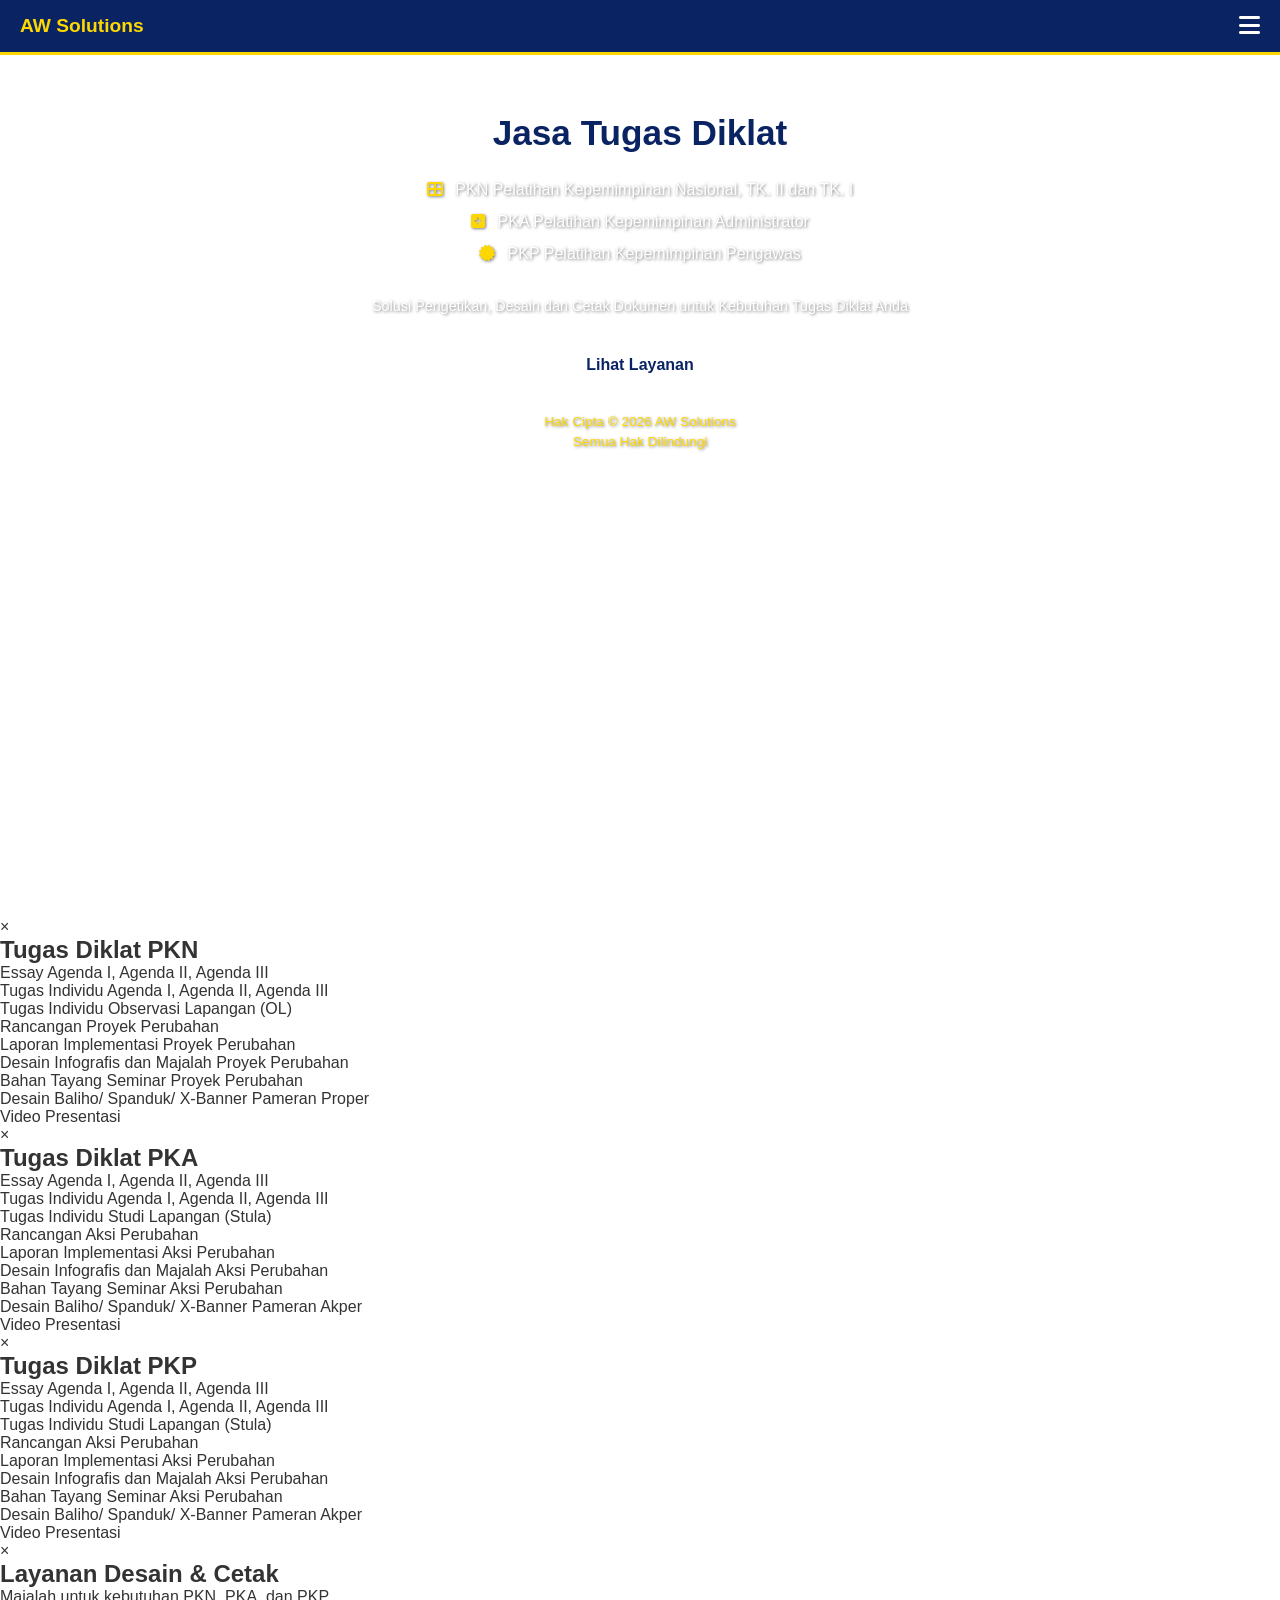
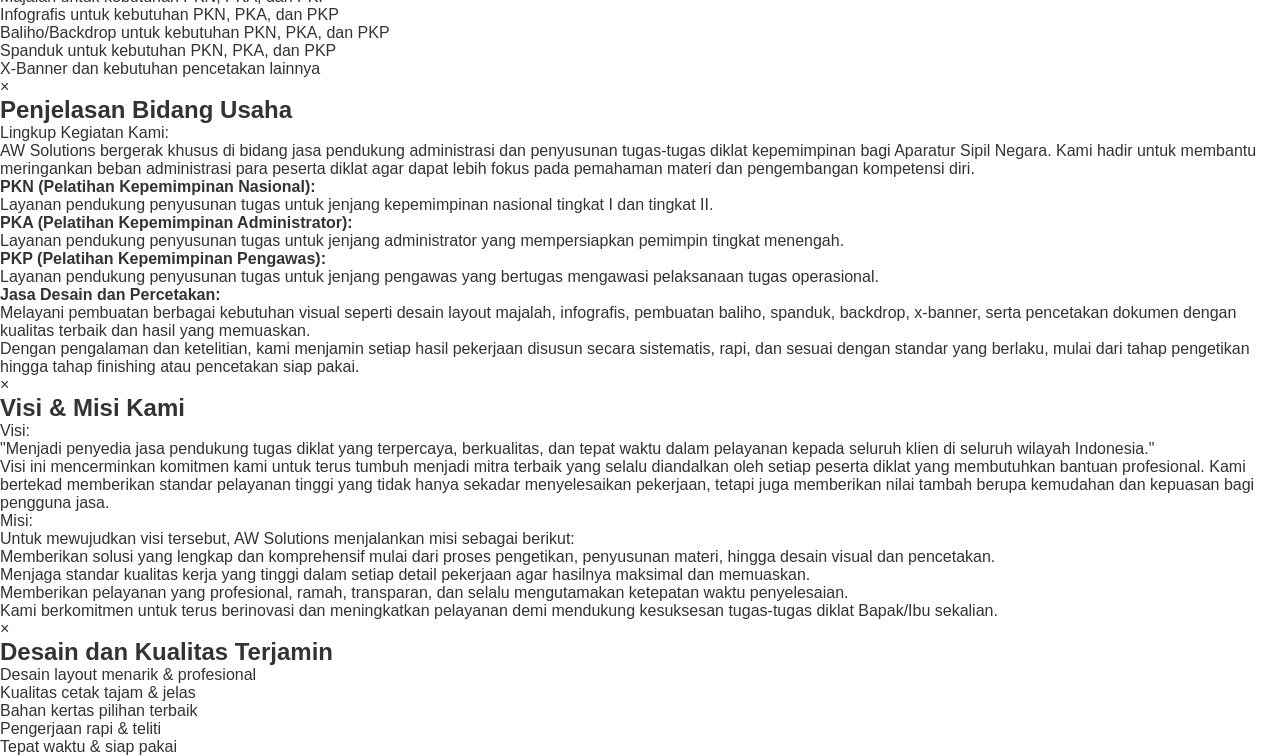
==== commit 2419c05f: "Update index.html" ====
--- a/index.html
+++ b/index.html
@@ -2,24 +2,18 @@
 <html lang="id">
 <head>
     <meta charset="UTF-8">
+    <meta name="color-scheme" content="only light">
     <meta name="viewport" content="width=device-width, initial-scale=1.0">
-
-    <!-- ✅ FIX DARK MODE (DITAMBAHKAN) -->
-    <meta name="color-scheme" content="light only">
-    <meta name="theme-color" content="#ffffff">
-
     <title>AW Solutions - Jasa Tugas Diklat</title>
-
     <script src="https://cdn.tailwindcss.com"></script>
     <link rel="stylesheet" href="https://cdnjs.cloudflare.com/ajax/libs/font-awesome/6.4.0/css/all.min.css">
     <link rel="stylesheet" href="https://cdn.jsdelivr.net/npm/font-awesome@4.7.0/css/font-awesome.min.css">
-
     <link rel="preconnect" href="https://fonts.googleapis.com">
     <link rel="preconnect" href="https://fonts.gstatic.com" crossorigin>
-
     <link href="https://fonts.googleapis.com/css2?family=Poppins:wght@400;600;700&display=swap" rel="stylesheet">
     <link href="https://fonts.googleapis.com/css2?family=Arial:wght@400;700;900&display=swap" rel="stylesheet">
-    
+    <link href="https://fonts.googleapis.com/css2?family=Playfair+Display:wght@400;700;900&display=swap" rel="stylesheet">
+
     <script>
         tailwind.config = {
             theme: {
@@ -37,27 +31,7 @@
             }
         }
     </script>
-
-    <!-- ✅ FIX UTAMA (DITAMBAHKAN) -->
-    <style>
-        :root {
-            color-scheme: light;
-        }
-
-        html, body {
-            background-color: #ffffff !important;
-            color: #000000 !important;
-        }
-
-        @media (prefers-color-scheme: dark) {
-            html, body {
-                background-color: #ffffff !important;
-                color: #000000 !important;
-            }
-        }
-    </style>
     
-    <!-- CSS ASLI KAMU (TIDAK DIUBAH) -->
     <style type="text/tailwindcss">
         @layer utilities {
             .text-shadow-sm {
@@ -74,9 +48,162 @@
                 border-radius: 8px;
                 background: linear-gradient(145deg, #fff3cd, #FFD700);
             }
+            .responsive-grid {
+                display: grid;
+                grid-template-columns: 1fr;
+            }
+            @media (min-width: 768px) {
+                .responsive-grid {
+                    grid-template-columns: 55fr 45fr;
+                }
+            }
+            .modal {
+                display: none;
+                position: fixed;
+                z-index: 1000;
+                left: 0;
+                top: 0;
+                width: 100%;
+                height: 100%;
+                overflow: auto;
+                background-color: rgba(0,0,0,0.6);
+            }
+            .modal-content {
+                background-color: #fefefe;
+                margin: 10% auto;
+                padding: 20px;
+                border: 1px solid #888;
+                width: 85%;
+                max-width: 500px;
+                border-radius: 10px;
+                box-shadow: 0 4px 8px rgba(0,0,0,0.2);
+                position: relative;
+                max-height: 80vh;
+                overflow-y: auto;
+            }
+            .close {
+                position: absolute;
+                top: 10px;
+                right: 10px;
+                width: 34px;
+                height: 34px;
+                background-color: #FFD700;
+                border-radius: 50%;
+                display: flex;
+                align-items: center;
+                justify-content: center;
+                color: #0a2463;
+                font-size: 18px;
+                font-weight: bold;
+                cursor: pointer;
+                transition: 0.3s;
+                box-shadow: 0 2px 5px rgba(0,0,0,0.2);
+                z-index: 10;
+            }
+            .close:hover,
+            .close:focus {
+                background-color: #e6c200;
+                text-decoration: none;
+            }
+            .check-list {
+                list-style: none;
+                padding-left: 0;
+            }
+            .check-list li {
+                position: relative;
+                padding-left: 25px;
+                margin-bottom: 8px;
+            }
+            .check-list li::before {
+                content: '\f111';
+                font-family: 'FontAwesome';
+                position: absolute;
+                left: 0;
+                color: #FFD700;
+                font-size: 12px;
+                font-weight: normal;
+            }
+            .click-icon-top {
+                position: absolute;
+                top: 1rem;
+                right: 1rem;
+                font-size: 0.875rem;
+                opacity: 0.8;
+            }
+            .sidebar-menu {
+                position: fixed;
+                top: 0;
+                left: 0;
+                width: 100vw;
+                height: 100vh;
+                background-color: #0a2463;
+                z-index: 99999;
+                transform: translateX(100%);
+                transition: transform 0.3s ease-in-out;
+                padding: 80px 20px 20px 20px;
+                border: none;
+                margin: 0;
+                overflow-y: auto;
+            }
+            .sidebar-menu.active {
+                transform: translateX(0);
+            }
+            .sidebar-menu a {
+                display: block;
+                color: white;
+                padding: 12px 20px;
+                text-decoration: none;
+                font-size: 1rem;
+                border-bottom: 1px solid rgba(255,255,255,0.1);
+                transition: 0.3s;
+            }
+            .sidebar-menu a:hover {
+                background-color: rgba(255, 215, 0, 0.2);
+                color: #FFD700;
+            }
+            .sidebar-menu a.active {
+                background-color: #FFD700;
+                color: #0a2463;
+                font-weight: bold;
+            }
+            .overlay {
+                position: fixed;
+                top: 0;
+                left: 0;
+                width: 100%;
+                height: 100%;
+                background-color: rgba(0,0,0,0.5);
+                z-index: 1000;
+                display: none;
+            }
+            .overlay.active {
+                display: block;
+            }
+            .posisi-kanan {
+                display: flex;
+                justify-content: space-between;
+                align-items: center;
+            }
+
+            .modal-title {
+                color: #0a2463;
+                font-size: 1.4rem;
+                font-weight: bold;
+                margin-bottom: 15px;
+                position: relative;
+                display: inline-block;
+            }
+            .modal-title::after {
+                content: '';
+                position: absolute;
+                bottom: -5px;
+                left: 0;
+                width: 100%;
+                height: 3px;
+                background-color: #FFD700;
+            }
         }
     </style>
-
     <style>
         * {
             margin: 0;
@@ -90,10 +217,381 @@
             width: 100%;
             min-height: 100%;
             overflow-y: auto;
+            background-color: #ffffff !important;
+            color: #333333 !important;
+        }
+        
+        :root {
+            --warna-biru: #0a2463;
+            --warna-kuning: #FFD700;       
+        }
+
+        .header {
+         background-color: var(--warna-biru) !important;
+        }
+
+        .logo-header {
+         color: var(--warna-kuning) !important;
+        }
+
+        .menu-toggle {
+         color: white !important;
+        }
+
+        .judul-utama {
+         color: var(--warna-biru) !important;
+        }
+
+        .copyright {
+         color: #FFD700 !important;
+        }
+
+        .page-content {
+         background-color: #ffffff !important;
+        }
+
+        .background-image {
+         background-color: #ffffff !important;
+        }
+
+        .title-porto {
+         color: #0a2463 !important;
+        }
+
+        .sub-title-porto {
+         color: #0a2463 !important;
+        }
+
+        .modal-content-porto {
+         background-color: #ffffff !important;
+        }
+
+        .detail-text {
+         color: #0a2463 !important;
+        }
+
+        .header {
+            background-color: var(--warna-biru);
+            padding: 12px 20px;
+            position: fixed;
+            top: 0;
+            left: 0;
+            width: 100%;
+            z-index: 999;
+            display: flex;
+            justify-content: space-between;
+            align-items: center;
+            border-bottom: 3px solid var(--warna-kuning);
+        }
+
+        .logo-header {
+            color: var(--warna-kuning);
+            font-size: 1.2rem;
+            font-weight: bold;
+            text-decoration: none;
+        }
+
+        .menu-toggle {
+            color: white;
+            font-size: 1.5rem;
+            cursor: pointer;
+            transition: 0.3s;
+        }
+
+        .menu-toggle:hover {
+            color: var(--warna-kuning);
+        }
+
+        .hero-section {
+            background-image: url('Latar Mengetik 01.jpg');
+            background-size: cover;
+            background-position: center;
+            background-repeat: no-repeat;
+            position: relative;
+            min-height: 100vh;
+            width: 100%;
+            display: flex;
+            flex-direction: column;
+            padding-top: 65px;
+            padding-bottom: 20px;
+        }
+
+        .content-wrapper {
+            position: relative;
+            z-index: 2;
+            flex-grow: 1;
+            display: flex;
+            flex-direction: column;
+            justify-content: space-between;
+            align-items: center;
+            text-align: center;
+            padding: 20px;
+            width: 100%;
+        }
+
+        .logo-small {
+            color: var(--warna-kuning);
+            font-size: 1rem;
+            font-weight: bold;
+            margin-bottom: 15px;
+        }
+
+        .judul-utama {
+            color: var(--warna-biru);
+            font-size: clamp(1.8rem, 5vw, 2.2rem);
+            font-weight: 700;
+            margin-bottom: 25px;
+            white-space: nowrap;
+            margin-top: 10px;
+        }
+
+        .item-layanan {
+            color: white;
+            font-size: 1rem;
+            line-height: 1.5;
+            margin-bottom: 8px;
+            max-width: 600px;
+            margin-left: auto;
+            margin-right: auto;
+            text-shadow: 1px 1px 3px rgba(0,0,0,0.5);
+        }
+
+        .bottom-section {
+            margin-top: auto;
+            width: 100%;
+            display: flex;
+            flex-direction: column;
+            align-items: center;
+            padding-bottom: 20px;
+        }
+
+        .tombol-mulai {
+            background-color: white;
+            color: var(--warna-biru);
+            padding: 8px 22px;
+            font-size: 1rem;
+            font-weight: bold;
+            border: none;
+            border-radius: 8px;
+            cursor: pointer;
+            white-space: nowrap;
+        }
+
+        .copyright {
+            color: #FFD700;
+            margin-top: 30px;
+            line-height: 1.5;
+            font-size: 0.85rem;
+            text-shadow: 1px 1px 3px rgba(0,0,0,0.5);
+        }
+
+        .page-content {
+            display: none;
+            padding-top: 65px;
+            min-height: 100vh;
+            overflow-y: auto;
+            background-color: #ffffff;
+        }
+
+        .page-content.active {
+            display: block;
+        }
+
+        .background-image {
+            background-color: #ffffff;
+        }
+
+        .portfolio-container {
+            max-width: 580px;
+            margin: 0 auto;
+            padding: 20px;
+            box-sizing: border-box;
+        }
+
+        .title-porto {
+            text-align: center;
+            color: #0a2463;
+            font-size: clamp(1.8rem,5vw,2.2rem);
+            font-weight: 900;
+            margin-top: 0;
+            margin-bottom: 10px;
+            position: relative;
+            display: inline-block;
+            left: 50%;
+            transform: translateX(-50%);
+        }
+
+        .title-porto::after {
+            content: '';
+            position: absolute;
+            bottom: -5px;
+            left: 10%;
+            width: 80%;
+            height: 3px;
+            background-color: #FFD700;
+        }
+
+        .sub-title-porto {
+            text-align: center;
+            color: #0a2463;
+            font-size: 16px;
+            font-weight: bold;
+            margin-top: 15px;
+            margin-bottom: 25px;
+        }
+
+        .portfolio-grid {
+            display: grid;
+            grid-template-columns: repeat(3, 1fr);
+            gap: 15px;
+            margin-bottom: 50px;
+            justify-content: center;
+        }
+
+        .portfolio-item {
+            border: 2px solid #FFD700;
+            border-radius: 4px;
+            background-color: #fff;
+            padding: 8px;
+            display: flex;
+            flex-direction: column;
+            align-items: center;
+            box-sizing: border-box;
+            margin: auto;
+        }
+
+        .photo-area {
+            width: 100%;
+            aspect-ratio: 1 / 1;
+            background-color: #ddd;
+            margin-bottom: 8px;
+            border-radius: 2px;
+            overflow: hidden;
+        }
+        
+        .photo-area img,
+        .photo-area video {
+            width: 100%;
+            height: 100%;
+            object-fit: cover;
+        }
+
+        .detail-button {
+            background-color: #FFD700;
+            color: #0a2463;
+            text-decoration: none;
+            font-size: 14px;
+            font-weight: bold;
+            border-radius: 4px;
+            display: flex;
+            align-items: center;
+            justify-content: center;
+            width: 100%;
+            padding: 10px 5px;
+            box-sizing: border-box;
+            cursor: pointer;
+            border: none;
+        }
+
+        .eye-icon {
+            width: 18px;
+            height: 18px;
+            margin-right: 5px;
+        }
+
+        .footer-biru {
+            background-color: #0a2463;
+            color: #FFD700;
+            text-align: center;
+            padding: 12px 0;
+            width: 100%;
+            box-sizing: border-box;
+            margin-left: 0;
+            margin-right: 0;
+        }
+
+        .footer-biru p {
+            margin: 0;
+            font-size: 0.85rem;
+            line-height: 1.5;
+        }
+
+        .modal-porto {
+            display: none; 
+            position: fixed; 
+            z-index: 1000; 
+            left: 0;
+            top: 0;
+            width: 100%; 
+            height: 100%; 
+            overflow: auto; 
+            background-color: rgba(0,0,0,0.8); 
+            justify-content: center;
+            align-items: center;
+            padding-top: 0;
+        }
+
+        .modal-content-porto {
+            background-color: #ffffff !important;
+            padding: 25px;
+            border-radius: 10px;
+            position: relative;
+            max-width: 90%;
+            text-align: center;
+            margin: auto;
+            box-shadow: 0 5px 15px rgba(0,
+        0,0,0,0.3);
+        }
+
+        .modal-content-porto img,
+        .modal-content-porto video {
+            max-width: 100%;
+            max-height: 70vh;
+            margin-bottom: 15px;
+            display: block;
+            margin-left: auto;
+            margin-right: auto;
+        }
+
+        .detail-text {
+            color: #0a2463 !important;
+            text-align: center;
+            margin-top: 15px;
+            font-size: 1.1rem;
+            font-weight: 600;
+            background-color: transparent;
+            padding: 10px;
+            border-radius: 5px;
+            max-width: 100%;
+        }
+
+        .close-porto {
+            position: absolute;
+            top: 10px;
+            right: 10px;
+            width: 34px;
+            height: 34px;
+            background-color: #FFD700;
+            border-radius: 50%;
+            display: flex;
+            align-items: center;
+            justify-content: center;
+            color: #0a2463;
+            font-size: 18px;
+            font-weight: bold;
+            cursor: pointer;
+            transition: 0.3s;
+            box-shadow: 0 2px 8px rgba(0,0,0,0.3);
+            z-index: 10;
+        }
+
+        .close-porto:hover,
+        .close-porto:focus {
+            background-color: #e6c200;
+            text-decoration: none;
         }
     </style>
 </head>
-
 <body>
 
     <!-- HEADER DAN MENU -->
@@ -111,7 +609,7 @@
         <a href="#portofolio" class="nav-link" data-target="portofolio" onclick="gantiHalaman('portofolio'); toggleMenu();">Portofolio</a>
         <a href="#kontak" class="nav-link" data-target="kontak" onclick="gantiHalaman('kontak'); toggleMenu();">Kontak</a>
     </div>
- 
+
     <!-- HALAMAN BERANDA -->
     <div id="beranda" class="page-content active hero-section">
         <div class="content-wrapper">
@@ -146,7 +644,8 @@
             </div>
         </div>
     </div>
-            <!-- HALAMAN PROFIL -->
+    
+    <!-- HALAMAN PROFIL -->
     <div id="profil" class="page-content">
         <div class="min-h-screen bg-white flex flex-col">
             <div class="py-2 px-4 text-center bg-gray-50 bg-[url('https://www.transparenttextures.com/patterns/paper-fibers.png')]">
@@ -358,10 +857,14 @@
             </p>
 
             <ul class="check-list text-gray-700">
-                <li><strong>PKN (Pelatihan Kepemimpinan Nasional):</strong> Layanan pendukung penyusunan tugas untuk jenjang kepemimpinan nasional tingkat I dan tingkat II.</li>
-                <li><strong>PKA (Pelatihan Kepemimpinan Administrator):</strong> Layanan pendukung penyusunan tugas untuk jenjang administrator yang mempersiapkan pemimpin tingkat menengah.</li>
-                <li><strong>PKP (Pelatihan Kepemimpinan Pengawas):</strong> Layanan pendukung penyusunan tugas untuk jenjang pengawas yang bertugas mengawasi pelaksanaan tugas operasional.</li>
-                <li><strong>Jasa Desain dan Percetakan:</strong> Melayani pembuatan berbagai kebutuhan visual seperti desain layout majalah, infografis, pembuatan baliho, spanduk, backdrop, x-banner, serta pencetakan dokumen dengan kualitas terbaik dan hasil yang memuaskan.</li>
+                <li><strong>PKN (Pelatihan Kepemimpinan Nasional):</strong><br>
+                Layanan pendukung penyusunan tugas untuk jenjang kepemimpinan nasional tingkat I dan tingkat II.</li>
+                <li><strong>PKA (Pelatihan Kepemimpinan Administrator):</strong><br>
+                Layanan pendukung penyusunan tugas untuk jenjang administrator yang mempersiapkan pemimpin tingkat menengah.</li>
+                <li><strong>PKP (Pelatihan Kepemimpinan Pengawas):</strong><br>
+                Layanan pendukung penyusunan tugas untuk jenjang pengawas yang bertugas mengawasi pelaksanaan tugas operasional.</li>
+                <li><strong>Jasa Desain dan Percetakan:</strong><br>
+                Melayani pembuatan berbagai kebutuhan visual seperti desain layout majalah, infografis, pembuatan baliho, spanduk, backdrop, x-banner, serta pencetakan dokumen dengan kualitas terbaik dan hasil yang memuaskan.</li>
             </ul>
 
             <p class="text-gray-700 text-justify leading-relaxed mt-4">
@@ -369,7 +872,7 @@
             </p>
         </div>
     </div>
-
+    
     <!-- ============================================= -->
     <!-- MODAL VISI MISI - VERSI PANJANG LENGKAP      -->
     <!-- ============================================= -->
@@ -415,7 +918,8 @@
             </ul>
         </div>
     </div>
-        <!-- HALAMAN PORTOFOLIO -->
+
+    <!-- HALAMAN PORTOFOLIO -->
     <div id="portofolio" class="page-content background-image">
         <div class="portfolio-container">
             <h1 class="title-porto">Hasil Produk</h1>
@@ -425,7 +929,7 @@
             <div class="portfolio-grid">
 
                 <!-- BARIS 1 -->
-                <div onclick="bukaFile('Majalah 01.jpg', 'gambar', 'Majalah hasil desain untuk kebutuhan tugas diklat PKN')" class="portfolio-item">
+                <div onclick="bukaFile('Majalah 01.jpg', 'gambar', 'Majalah hasil desain dan cetak untuk kebutuhan tugas diklat PKN')" class="portfolio-item">
                     <div class="photo-area">
                         <img src="Majalah 01.jpg" alt="Majalah 01">
                     </div>
@@ -433,7 +937,7 @@
                         <i class="fas fa-eye eye-icon"></i> Lihat Detail
                     </button>
                 </div>
-                <div onclick="bukaFile('Majalah 02.jpg', 'gambar', 'Majalah hasil desain untuk kebutuhan tugas diklat PKA')" class="portfolio-item">
+                <div onclick="bukaFile('Majalah 02.jpg', 'gambar', 'Majalah hasil desain dan cetak untuk kebutuhan tugas diklat PKA')" class="portfolio-item">
                     <div class="photo-area">
                         <img src="Majalah 02.jpg" alt="Majalah 02">
                     </div>
@@ -441,7 +945,7 @@
                         <i class="fas fa-eye eye-icon"></i> Lihat Detail
                     </button>
                 </div>
-                <div onclick="bukaFile('Majalah 03.jpg', 'gambar', 'Majalah hasil desain untuk kebutuhan tugas diklat PKP')" class="portfolio-item">
+                <div onclick="bukaFile('Majalah 03.jpg', 'gambar', 'Majalah hasil desain dan cetak untuk kebutuhan tugas diklat PKP')" class="portfolio-item">
                     <div class="photo-area">
                         <img src="Majalah 03.jpg" alt="Majalah 03">
                     </div>
@@ -451,7 +955,7 @@
                 </div>
 
                 <!-- BARIS 2 -->
-                <div onclick="bukaFile('Majalah 04~2.jpg', 'gambar', 'Majalah hasil desain dengan desain modern dan rapi')" class="portfolio-item">
+                <div onclick="bukaFile('Majalah 04~2.jpg', 'gambar', 'Majalah hasil desain dan cetak dengan desain modern dan rapi')" class="portfolio-item">
                     <div class="photo-area">
                         <img src="Majalah 04~2.jpg" alt="Majalah 04">
                     </div>
@@ -459,7 +963,7 @@
                         <i class="fas fa-eye eye-icon"></i> Lihat Detail
                     </button>
                 </div>
-                <div onclick="bukaFile('Banner 01.jpg', 'gambar', 'Banner hasil desain untuk kebutuhan pameran diklat')" class="portfolio-item">
+                <div onclick="bukaFile('Banner 01.jpg', 'gambar', 'Banner hasil desain dan cetak untuk kebutuhan pameran peserta Diklat PKN, PKA & PKP')" class="portfolio-item">
                     <div class="photo-area">
                         <img src="Banner 01.jpg" alt="Banner 01">
                     </div>
@@ -467,7 +971,7 @@
                         <i class="fas fa-eye eye-icon"></i> Lihat Detail
                     </button>
                 </div>
-                <div onclick="bukaFile('Banner 02.jpg', 'gambar', 'Banner hasil desain dengan ukuran standar pameran')" class="portfolio-item">
+                <div onclick="bukaFile('Banner 02.jpg', 'gambar', 'Banner hasil desain dan cetak untuk kebutuhan pameran peserta Diklat PKN, PKA & PKP')" class="portfolio-item">
                     <div class="photo-area">
                         <img src="Banner 02.jpg" alt="Banner 02">
                     </div>
@@ -477,7 +981,7 @@
                 </div>
 
                 <!-- BARIS 3 -->
-                <div onclick="bukaFile('Spanduk nama stand.jpg', 'gambar', 'Spanduk nama stand untuk kebutuhan pameran diklat')" class="portfolio-item">
+                <div onclick="bukaFile('Spanduk nama stand.jpg', 'gambar', 'Spanduk nama stand hasil desain dan cetak untuk kebutuhan pameran peserta Diklat PKN, PKA & PKP')" class="portfolio-item">
                     <div class="photo-area">
                         <img src="Spanduk nama stand.jpg" alt="Spanduk">
                     </div>
@@ -485,7 +989,7 @@
                         <i class="fas fa-eye eye-icon"></i> Lihat Detail
                     </button>
                 </div>
-                <div onclick="bukaFile('Cetak Majalah 01.mp4', 'video', 'Proses pencetakan majalah dengan kualitas terbaik')" class="portfolio-item">
+                <div onclick="bukaFile('Cetak Majalah 01.mp4', 'video', 'Hasil Cetak majalah dengan kualitas terbaik')" class="portfolio-item">
                     <div class="photo-area">
                         <video src="Cetak Majalah 01.mp4" alt="Proses Cetak"></video>
                     </div>
@@ -493,7 +997,7 @@
                         <i class="fas fa-eye eye-icon"></i> Lihat Detail
                     </button>
                 </div>
-                <div onclick="bukaFile('Cetak Majalah 02.mp4', 'video', 'Proses pencetakan majalah dengan mesin modern')" class="portfolio-item">
+                <div onclick="bukaFile('Cetak Majalah 02.mp4', 'video', 'Hasil Cetak majalah dengan mesin modern')" class="portfolio-item">
                     <div class="photo-area">
                         <video src="Cetak Majalah 02.mp4" alt="Proses Cetak"></video>
                     </div>
@@ -503,7 +1007,7 @@
                 </div>
 
                 <!-- BARIS 4 -->
-                <div onclick="bukaFile('Backdrop 01.jpg', 'gambar', 'Backdrop hasil desain untuk kebutuhan pameran diklat')" class="portfolio-item">
+                <div onclick="bukaFile('Backdrop 01.jpg', 'gambar', 'Backdrop hasil desain dan cetak untuk kebutuhan pameran peserta Diklat PKN, PKA & PKP')" class="portfolio-item">
                     <div class="photo-area">
                         <img src="Backdrop 01.jpg" alt="Backdrop 01">
                     </div>
@@ -511,7 +1015,7 @@
                         <i class="fas fa-eye eye-icon"></i> Lihat Detail
                     </button>
                 </div>
-                <div onclick="bukaFile('Backdrop 02.jpg', 'gambar', 'Backdrop hasil desain dengan desain menarik dan informatif')" class="portfolio-item">
+                <div onclick="bukaFile('Backdrop 02.jpg', 'gambar', 'Backdrop hasil desain dan cetak untuk kebutuhan pameran peserta Diklat PKN, PKA & PKP')" class="portfolio-item">
                     <div class="photo-area">
                         <img src="Backdrop 02.jpg" alt="Backdrop 02">
                     </div>
@@ -519,7 +1023,7 @@
                         <i class="fas fa-eye eye-icon"></i> Lihat Detail
                     </button>
                 </div>
-                <div onclick="bukaFile('Backdrop 03.jpg', 'gambar', 'Backdrop hasil desain dengan kualitas cetak yang tajam')" class="portfolio-item">
+                <div onclick="bukaFile('Backdrop 03.jpg', 'gambar', 'Backdrop hasil desain dan cetak untuk kebutuhan pameran peserta Diklat PKN, PKA & PKP')" class="portfolio-item">
                     <div class="photo-area">
                         <img src="Backdrop 03.jpg" alt="Backdrop 03">
                     </div>
@@ -549,7 +1053,7 @@
             <div id="keteranganPorto" class="detail-text"></div>
         </div>
     </div>
-
+            
 <!-- ============================================= -->
 <!-- HALAMAN KONTAK - REVISI AKHIR               -->
 <!-- ============================================= -->
@@ -641,100 +1145,76 @@
     </div>
     </div>
     
-    <!-- JAVASCRIPT FIX -->
-<script>
-    function toggleMenu() {
-        const sidebar = document.getElementById('sidebarMenu');
-        const overlay = document.getElementById('overlay');
-        sidebar.classList.toggle('active');
-        overlay.classList.toggle('active');
-    }
-
-    function gantiHalaman(targetId) {
-        document.querySelectorAll('.page-content').forEach(page => {
-            page.classList.remove('active');
-        });
-
-        const target = document.getElementById(targetId);
-        if (target) {
-            target.classList.add('active');
-        }
-
-        document.querySelectorAll('.nav-link').forEach(link => {
-            link.classList.remove('active');
-        });
-
-        const activeLink = document.querySelector(`.nav-link[data-target="${targetId}"]`);
-        if (activeLink) {
-            activeLink.classList.add('active');
-        }
-
-        window.scrollTo(0, 0);
-    }
-
-    function openModal(modalId) {
-        const modal = document.getElementById(modalId);
-        if (modal) modal.style.display = 'block';
-    }
-
-    function closeModal(modalId) {
-        const modal = document.getElementById(modalId);
-        if (modal) modal.style.display = 'none';
-    }
-
-    function bukaFile(namaFile, tipe, keterangan) {
-        const modal = document.getElementById('modalPorto');
-        const gambar = document.getElementById('gambarPorto');
-        const video = document.getElementById('videoPorto');
-        const sumberVideo = document.getElementById('sumberVideo');
-        const keteranganElem = document.getElementById('keteranganPorto');
-
-        if (!modal) return;
-
-        gambar.style.display = 'none';
-        video.style.display = 'none';
-        gambar.src = '';
-        sumberVideo.src = '';
-
-        if (tipe === 'gambar') {
-            gambar.src = namaFile;
-            gambar.style.display = 'block';
-        } else if (tipe === 'video') {
-            sumberVideo.src = namaFile;
-            video.load();
-            video.style.display = 'block';
-        }
-
-        keteranganElem.textContent = keterangan;
-        modal.style.display = 'block';
-    }
-
-    function tutupFile() {
-        const modal = document.getElementById('modalPorto');
-        const video = document.getElementById('videoPorto');
-
-        if (modal) modal.style.display = 'none';
-
-        if (video) {
+    <!-- JAVASCRIPT -->
+    <script>
+        function toggleMenu() {
+            const sidebar = document.getElementById('sidebarMenu');
+            const overlay = document.getElementById('overlay');
+            sidebar.classList.toggle('active');
+            overlay.classList.toggle('active');
+        }
+
+        function gantiHalaman(targetId) {
+            document.querySelectorAll('.page-content').forEach(page => {
+                page.classList.remove('active');
+            });
+            document.getElementById(targetId).classList.add('active');
+            document.querySelectorAll('.nav-link').forEach(link => {
+                link.classList.remove('active');
+            });
+            document.querySelector(`.nav-link[data-target="${targetId}"]`).classList.add('active');
+            window.scrollTo(0, 0);
+        }
+
+        function openModal(modalId) {
+            document.getElementById(modalId).style.display = 'block';
+        }
+
+        function closeModal(modalId) {
+            document.getElementById(modalId).style.display = 'none';
+        }
+
+        function bukaFile(namaFile, tipe, keterangan) {
+            const modal = document.getElementById('modalPorto');
+            const gambar = document.getElementById('gambarPorto');
+            const video = document.getElementById('videoPorto');
+            const sumberVideo = document.getElementById('sumberVideo');
+            const keteranganElem = document.getElementById('keteranganPorto');
+
+            gambar.style.display = 'none';
+            video.style.display = 'none';
+            gambar.src = '';
+            sumberVideo.src = '';
+
+            if(tipe === 'gambar') {
+                gambar.src = namaFile;
+                gambar.style.display = 'block';
+            } else if(tipe === 'video') {
+                sumberVideo.src = namaFile;
+                video.load();
+                video.style.display = 'block';
+            }
+
+            keteranganElem.textContent = keterangan;
+            modal.style.display = 'block';
+        }
+
+        function tutupFile() {
+            const modal = document.getElementById('modalPorto');
+            const video = document.getElementById('videoPorto');
+            modal.style.display = 'none';
             video.pause();
             video.currentTime = 0;
         }
-    }
-
-    window.onclick = function(event) {
-        if (event.target.classList.contains('modal')) {
-            event.target.style.display = 'none';
-        }
-        if (event.target.classList.contains('modal-porto')) {
-            tutupFile();
-        }
-    }
-
-    // ✅ FIX UTAMA
-    window.onload = function() {
-        gantiHalaman('beranda');
-    }
-</script>
-
+
+        window.onclick = function(event) {
+            if(event.target.classList.contains('modal')) {
+                event.target.style.display = 'none';
+            }
+            if(event.target.classList.contains('modal-porto')) {
+                tutupFile();
+            }
+        }
+    </script>
 </body>
 </html>
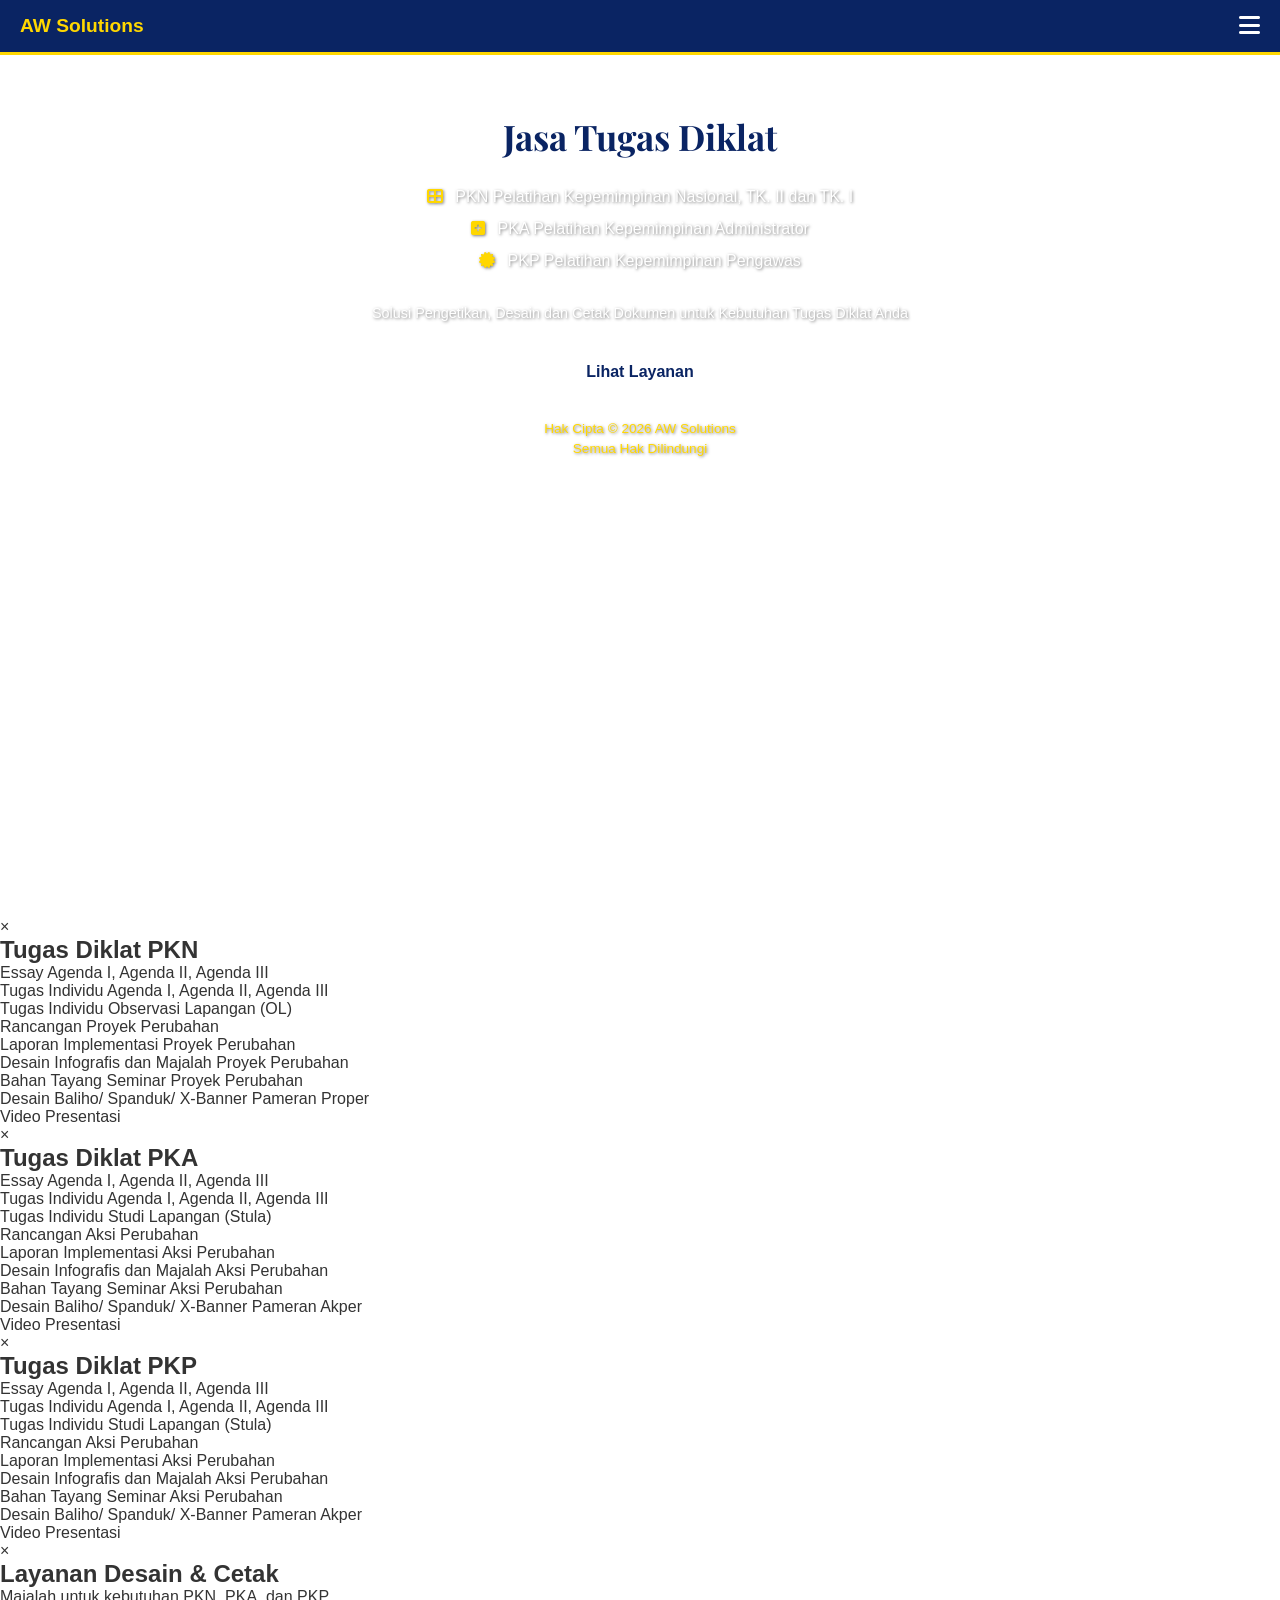
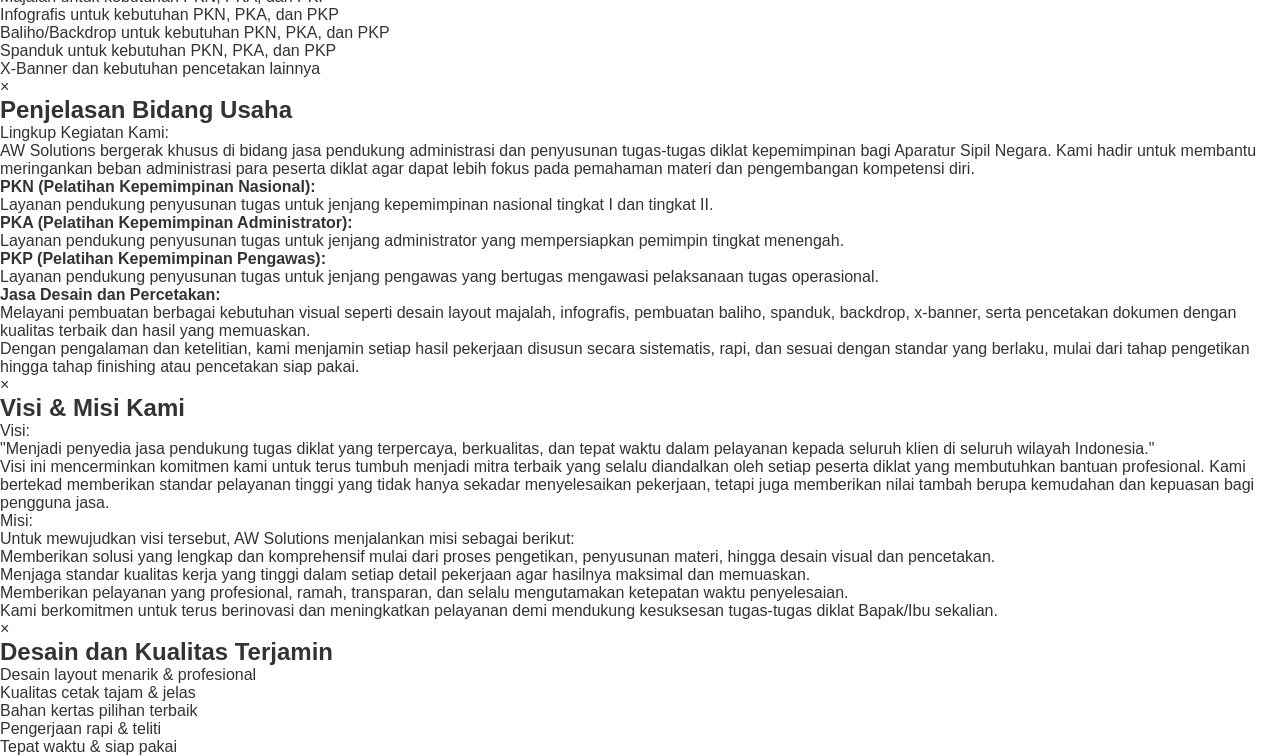
==== commit b10aa799: "Update index.html" ====
--- a/index.html
+++ b/index.html
@@ -614,7 +614,8 @@
     <div id="beranda" class="page-content active hero-section">
         <div class="content-wrapper">
             <div class="text-center">
-                <h1 class="judul-utama">Jasa Tugas Diklat</h1>
+                <h1 class="judul-utama" style="font-family: 'Playfair Display', serif !important; color: var(--warna-biru) !important;">Jasa Tugas Diklat</h1>
+
                 
                 <div class="item-layanan">
                     <i class="fas fa-th-large" style="color: var(--warna-kuning); margin-right: 8px;"></i>
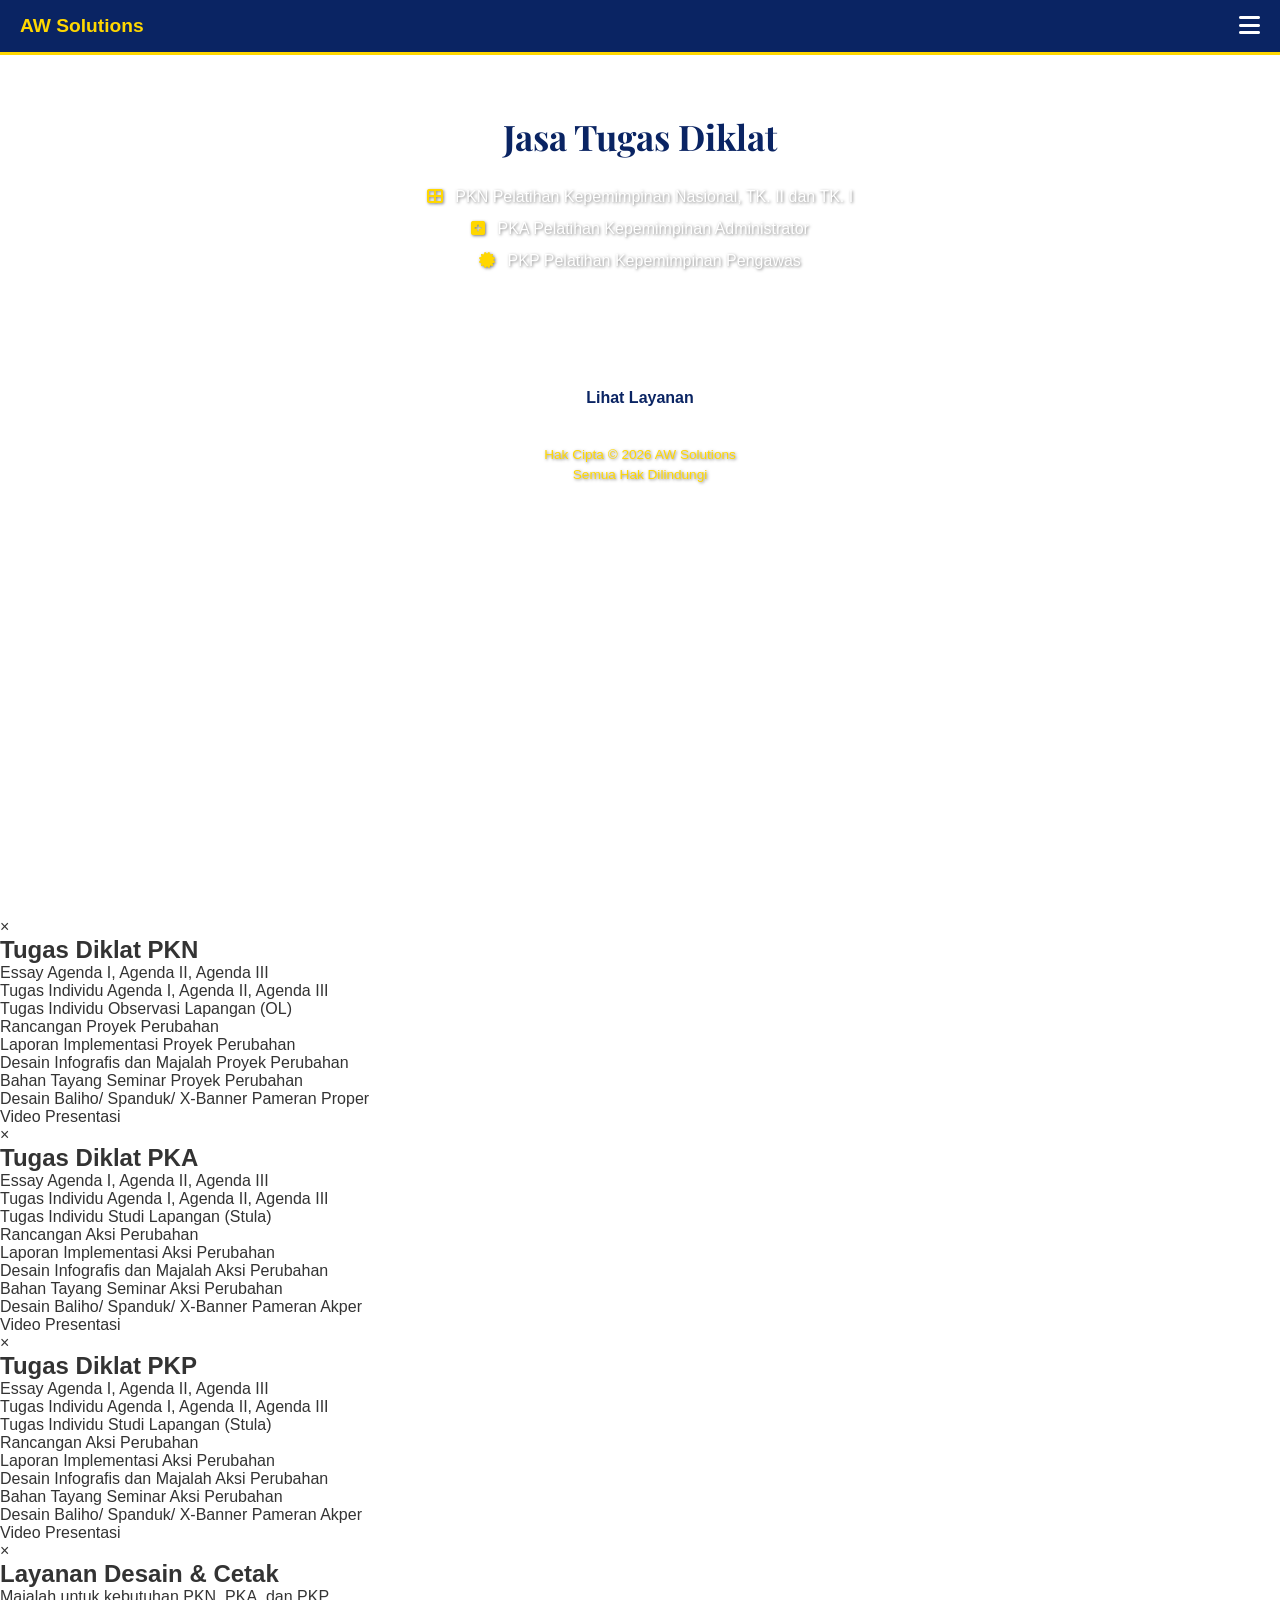
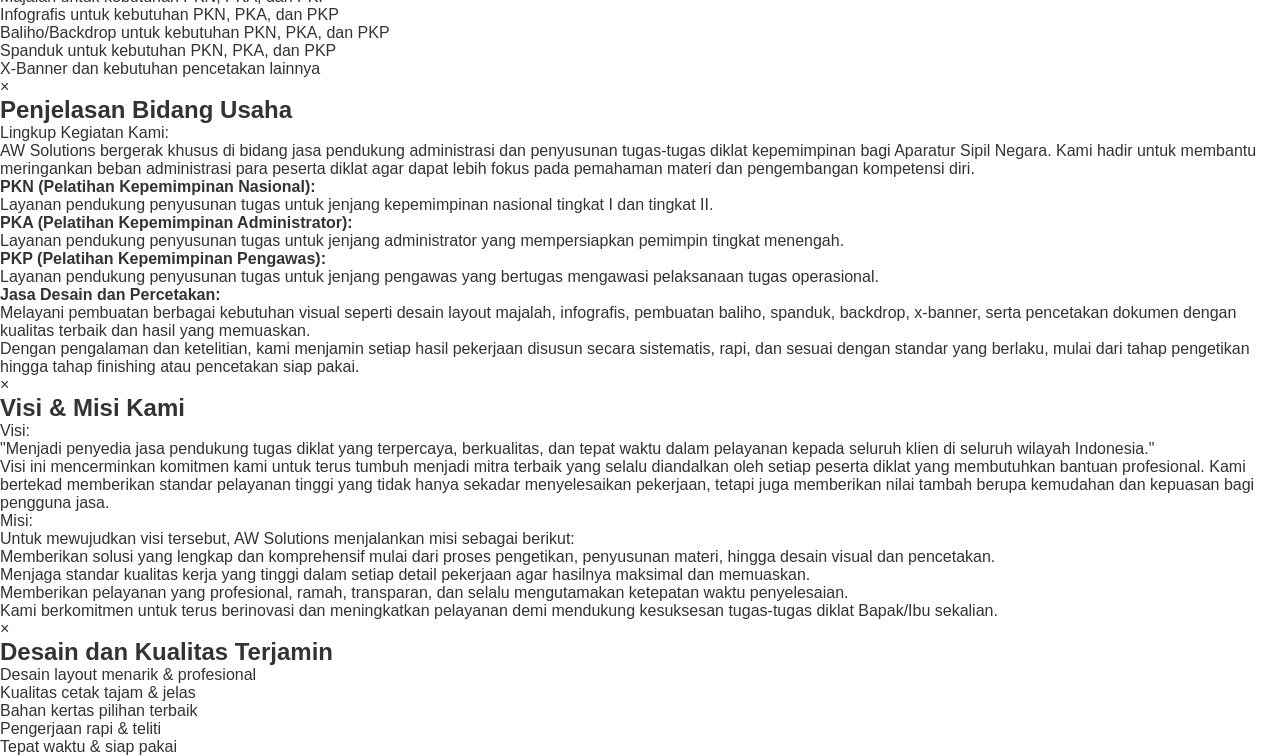
==== commit 39141973: "Update index.html" ====
--- a/index.html
+++ b/index.html
@@ -1,6 +1,9 @@
 <!DOCTYPE html>
 <html lang="id">
 <head>
+    <meta name="description" content="Jasa Tugas Diklat PKN, PKA, PKP. Melayani pembuatan makalah, desain, dan cetak dokumen untuk Pelatihan Kepemimpinan Nasional, Pelatihan Kepemimpinan Administrator, dan Pelatihan Kepemimpinan Pengawas.">
+    <meta name="keywords" content="jasa tugas diklat, PKN, Pelatihan Kepemimpinan Nasional, PKA, Pelatihan Kepemimpinan Administrator, PKP, Pelatihan Kepemimpinan Pengawas, jasa makalah, jasa ketik, AW Solutions">
+    <meta name="author" content="AW Solutions">
     <meta charset="UTF-8">
     <meta name="color-scheme" content="only light">
     <meta name="viewport" content="width=device-width, initial-scale=1.0">
@@ -614,8 +617,7 @@
     <div id="beranda" class="page-content active hero-section">
         <div class="content-wrapper">
             <div class="text-center">
-                <h1 class="judul-utama" style="font-family: 'Playfair Display', serif !important; color: var(--warna-biru) !important;">Jasa Tugas Diklat</h1>
-
+                <h1 class="judul-utama" style="font-family: 'Playfair Display', serif !important; color: var(--warna-biru) !important; font-weight: 700 !important; text-shadow: 2px 2px 4px #ffffff, -2px -2px 4px #ffffff, 2px -2px 4px #ffffff, -2px 2px 4px #ffffff !important;">Jasa Tugas Diklat</h1>
                 
                 <div class="item-layanan">
                     <i class="fas fa-th-large" style="color: var(--warna-kuning); margin-right: 8px;"></i>
@@ -630,8 +632,9 @@
                     PKP Pelatihan Kepemimpinan Pengawas
                 </div>
 
-                <p style="color: white; font-size: 0.9rem; margin: 30px auto; line-height: 1.5; max-width: 600px; text-shadow: 1px 1px 3px rgba(0,0,0,0.5);">
-                    Solusi Pengetikan, Desain dan Cetak Dokumen untuk Kebutuhan Tugas Diklat Anda
+                <br>
+
+                <p style="color: white; font-size: 0.9rem; margin: 30px auto; line-height: 1.5;">Solusi Pengetikan, Desain dan Cetak Dokumen untuk Kebutuhan Tugas Diklat Anda</p>
                 </p>
             </div>
             
